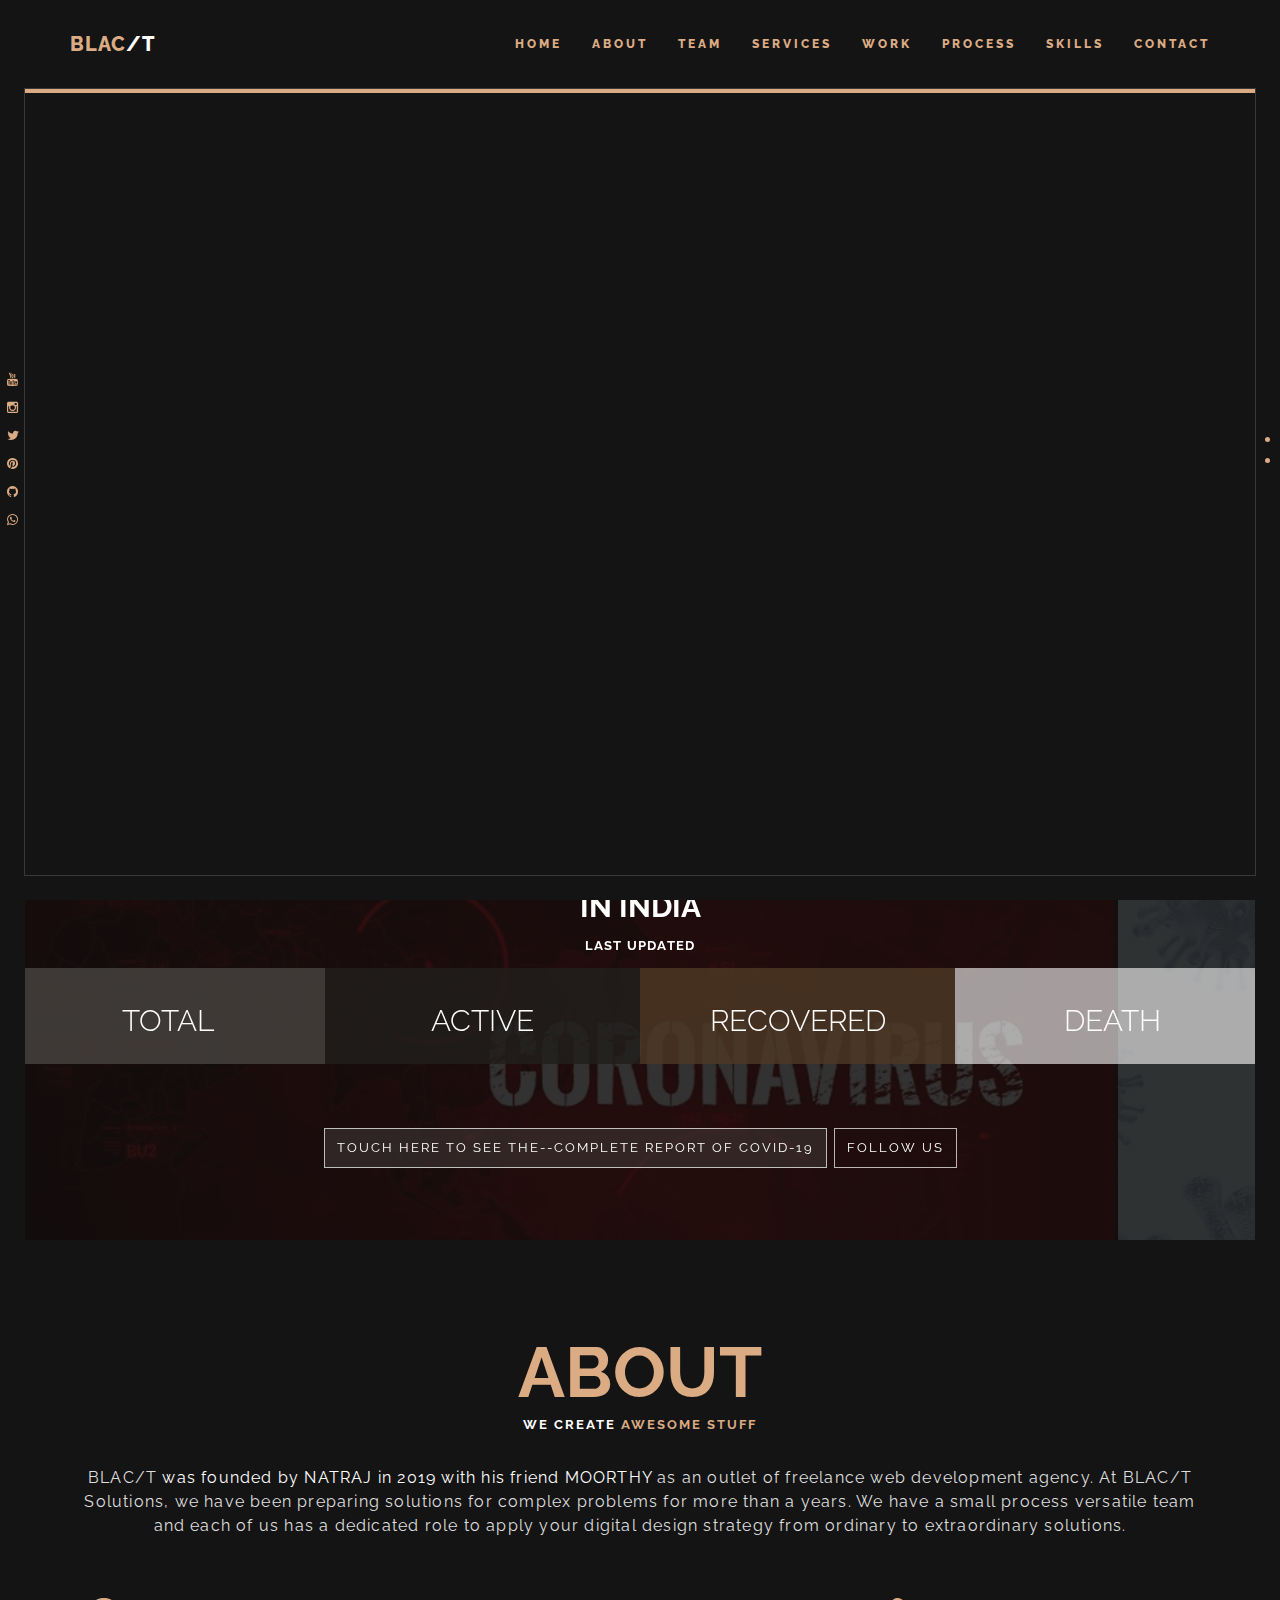
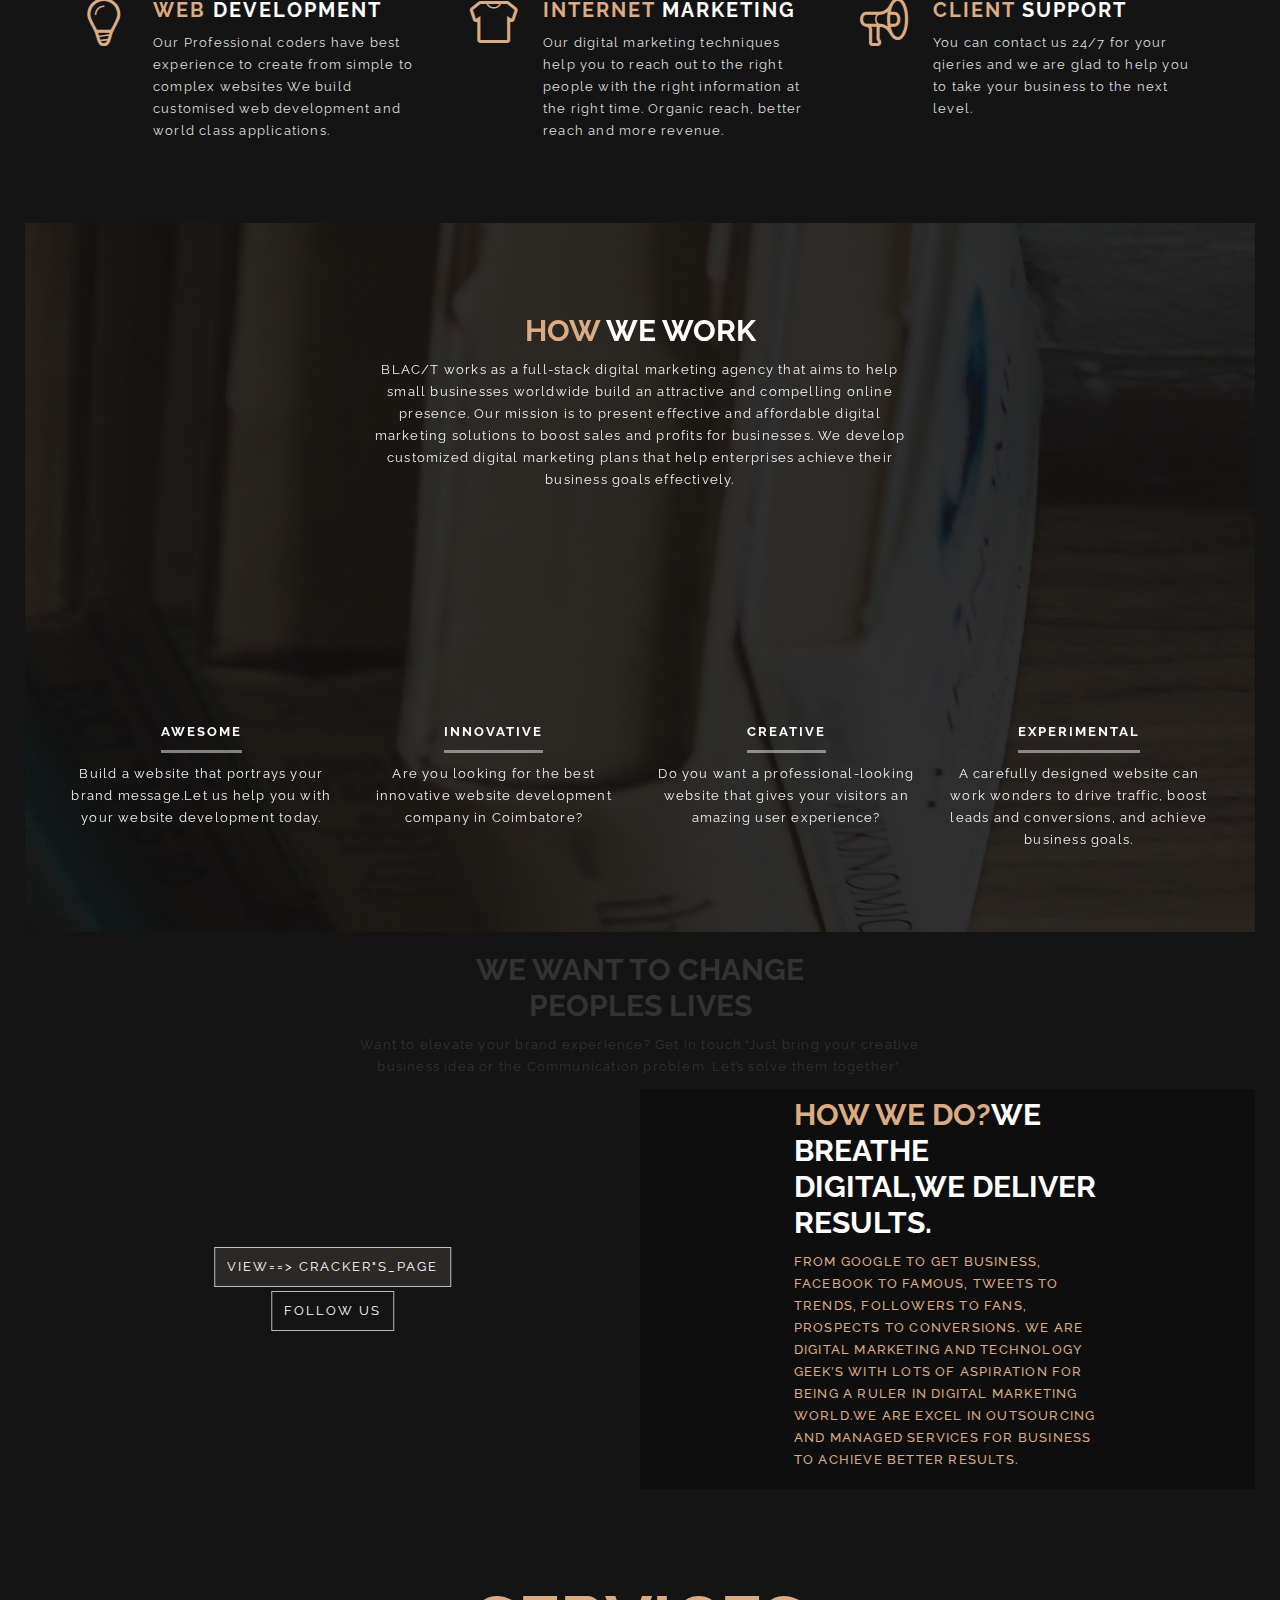
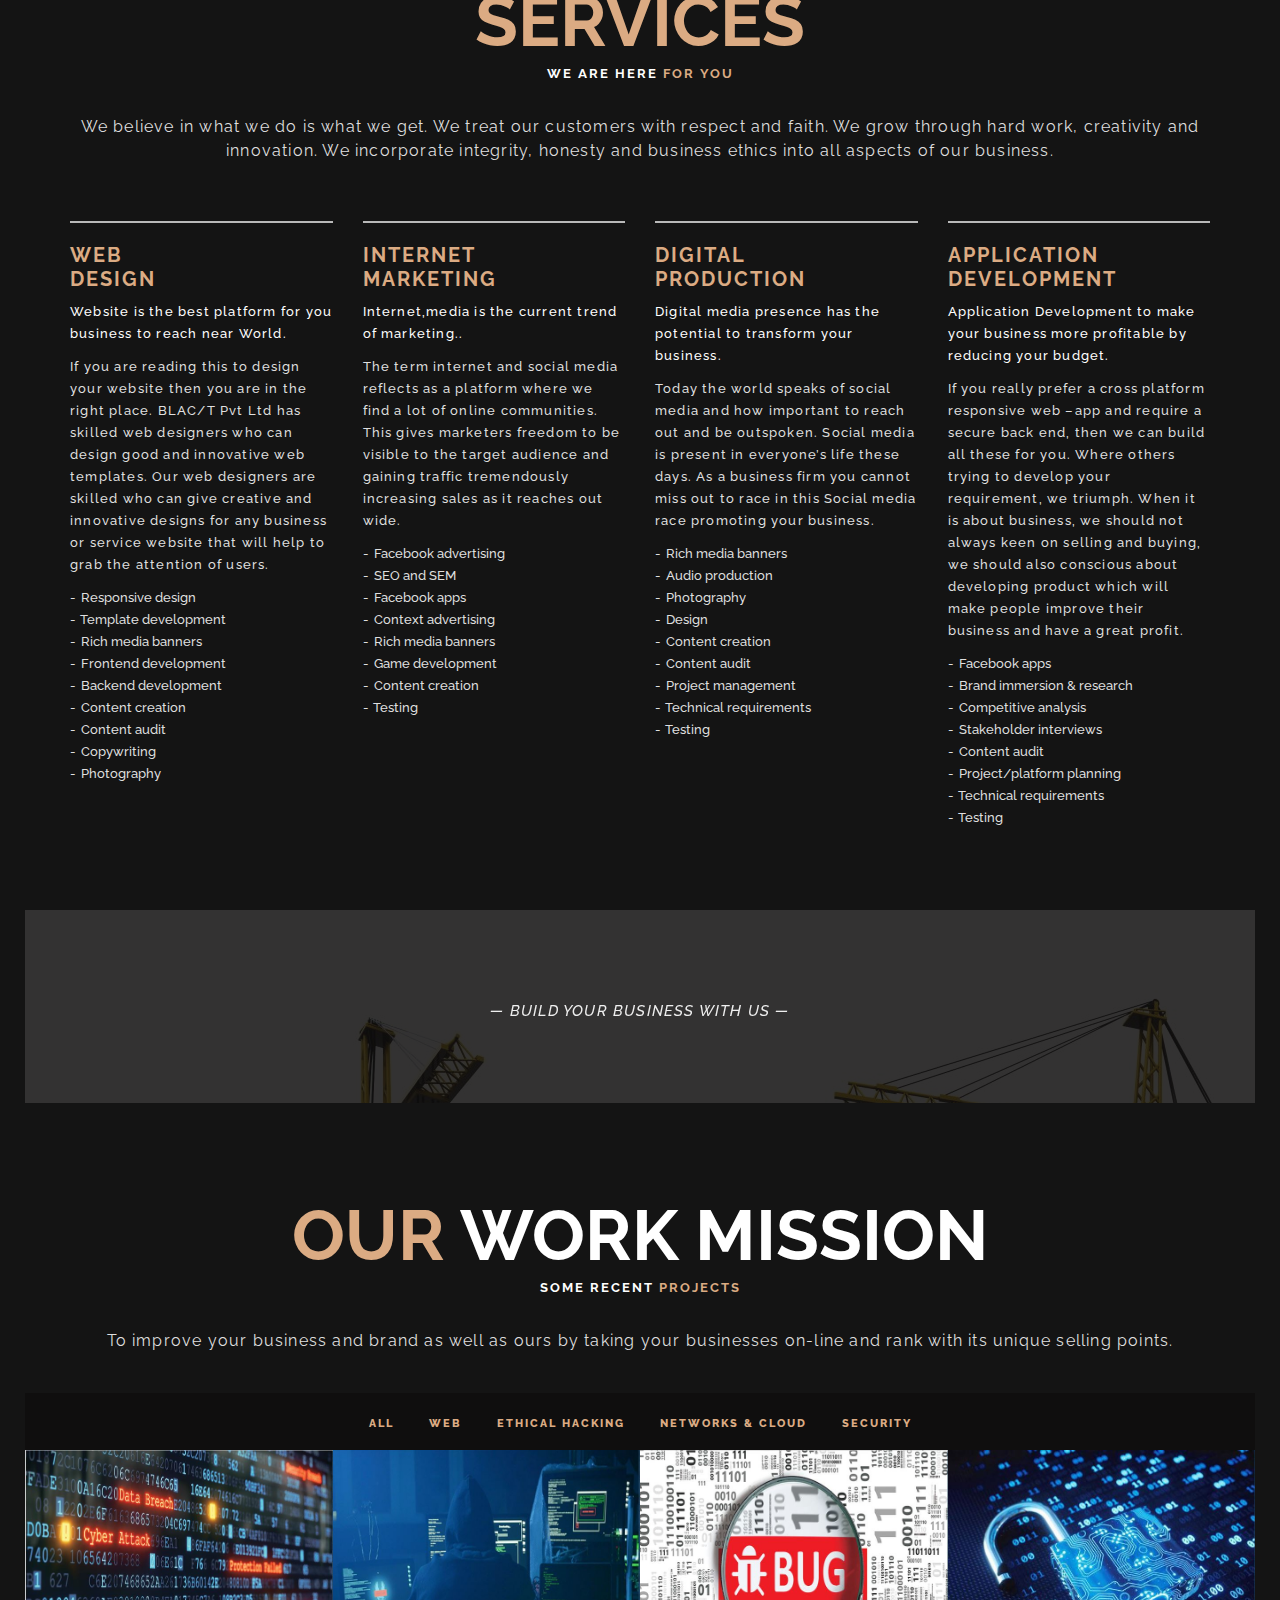
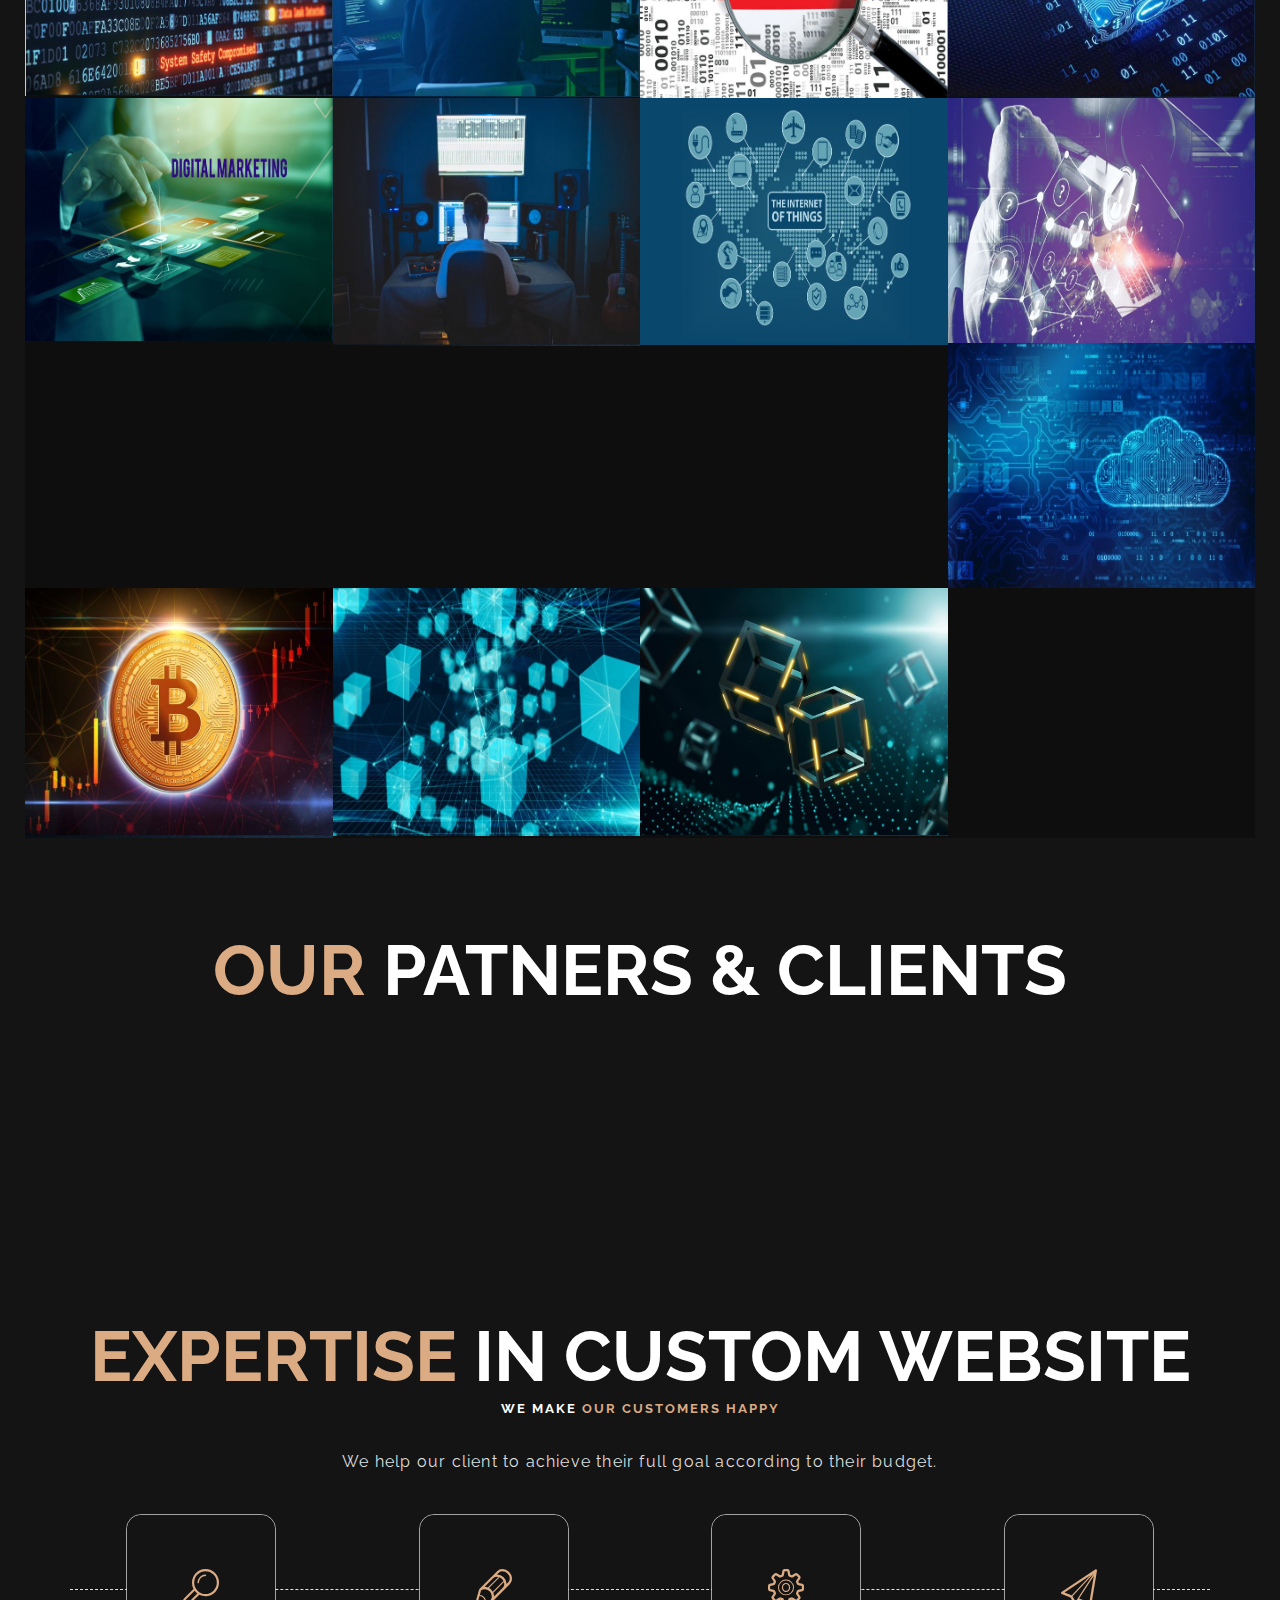
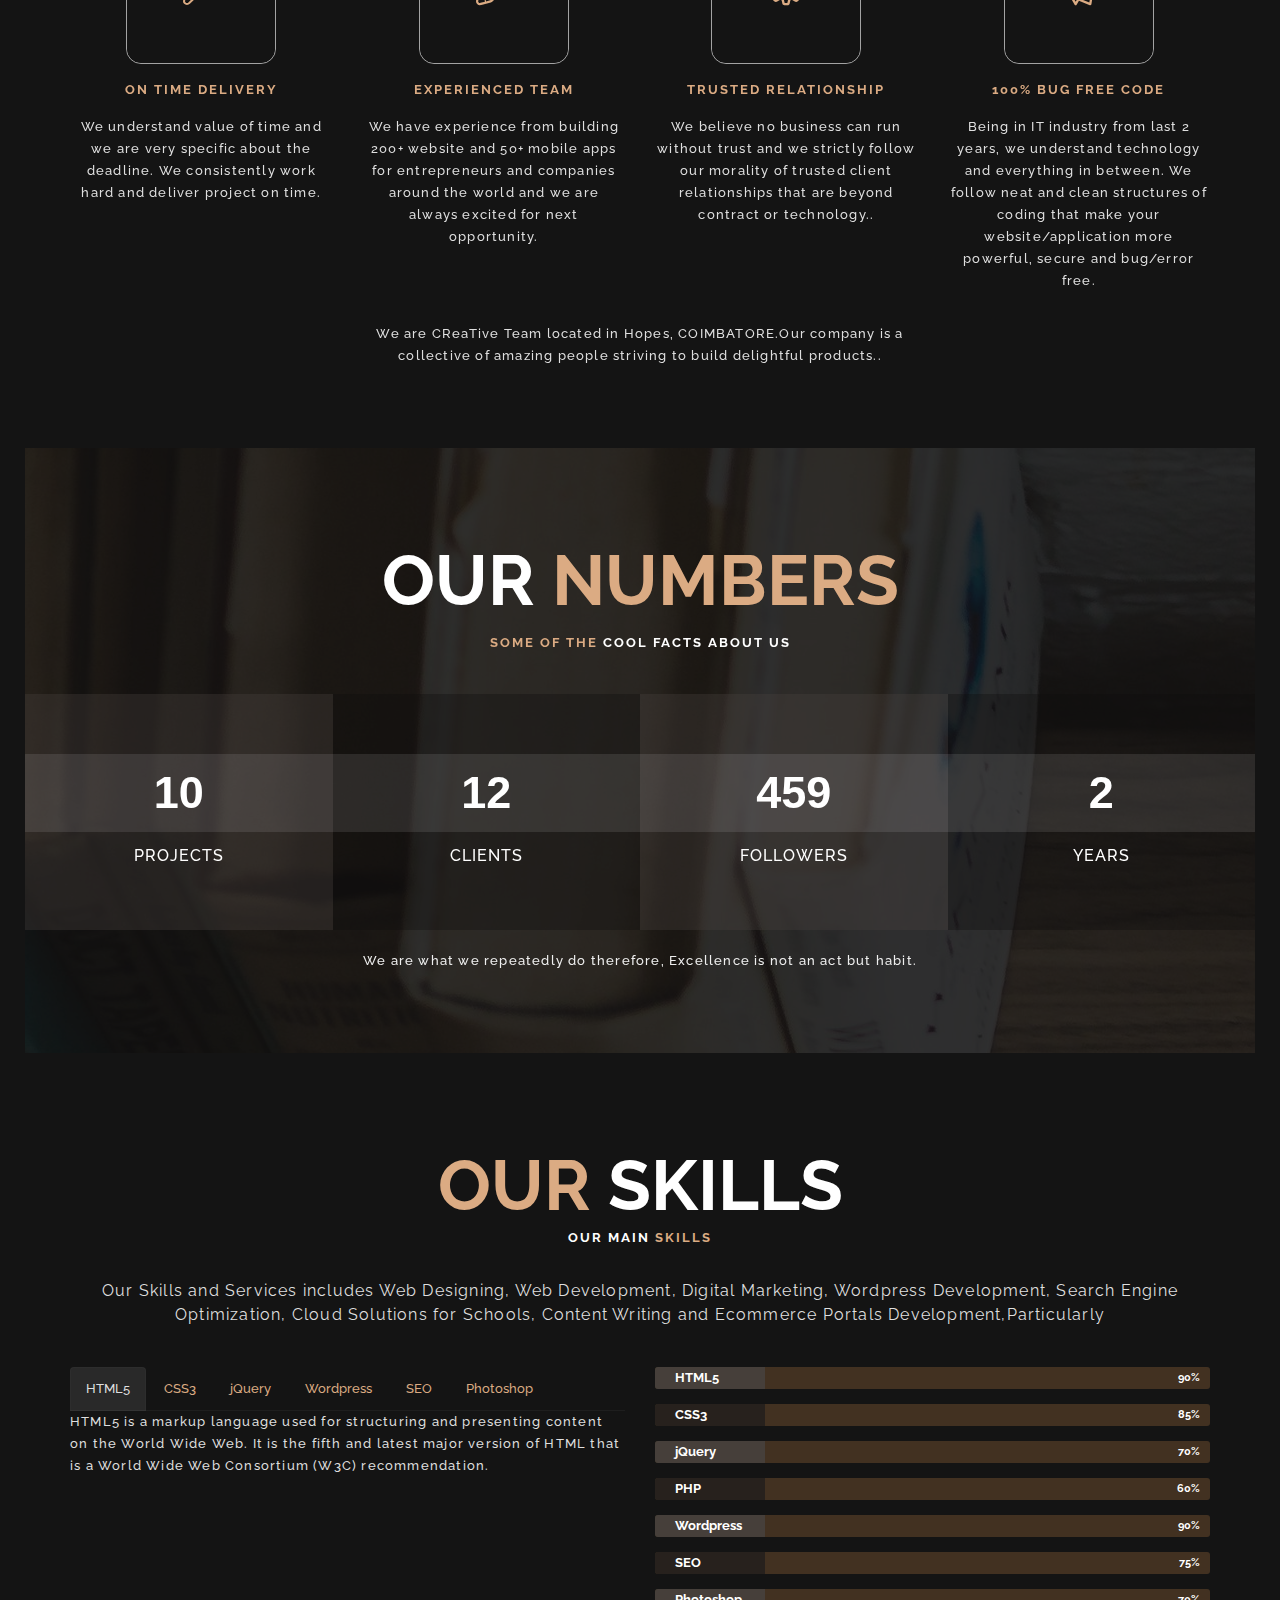
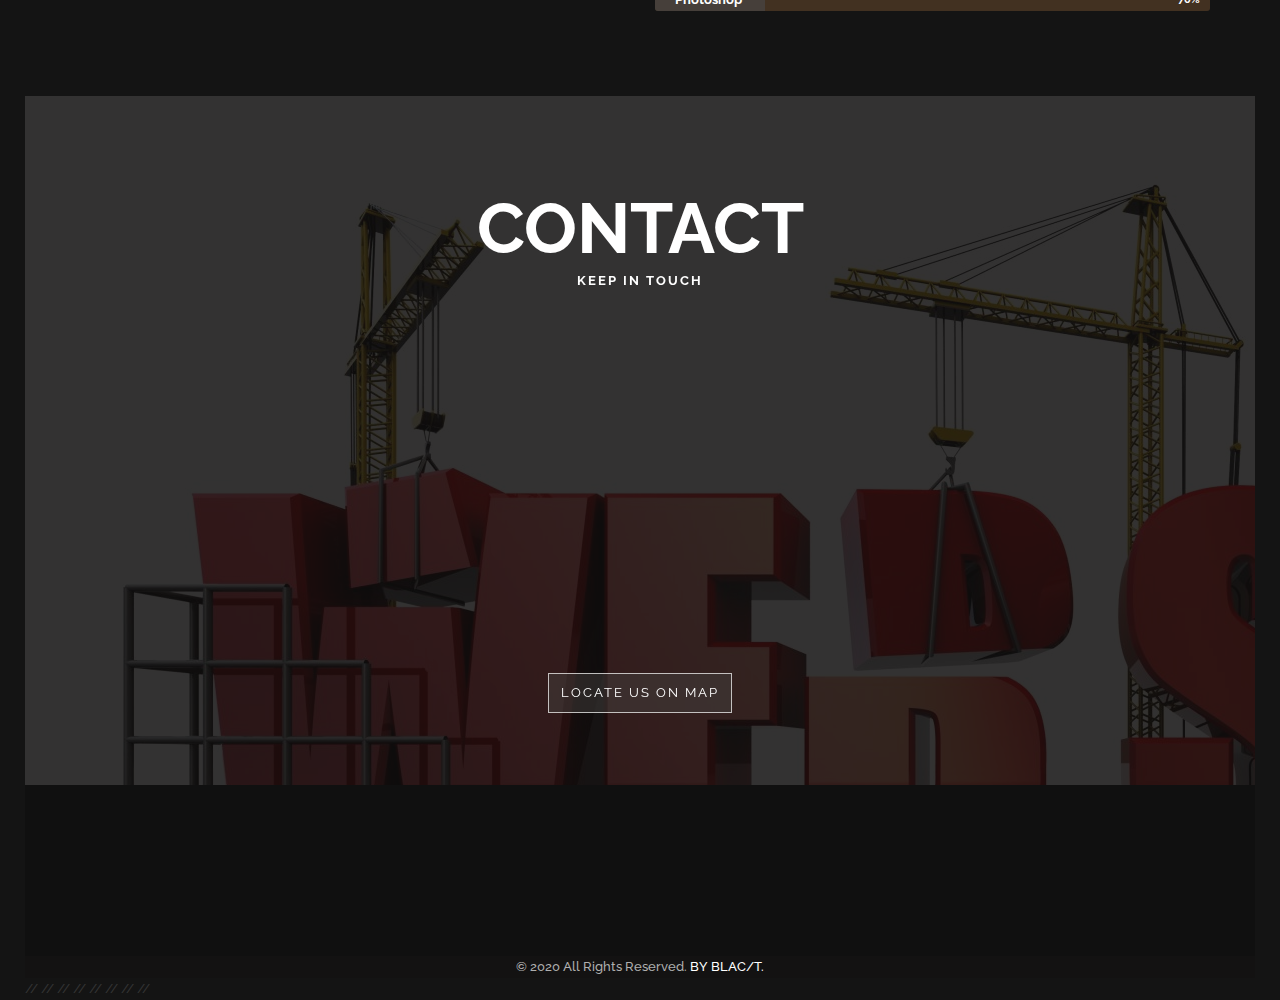
==== index.html @ b1597cf6 "updated" ====
<!DOCTYPE html>
<html lang="en-US" class="background-100-e">
<head>
		<meta charset="utf-8">
		<meta http-equiv="X-UA-Compatible" content="IE=edge">
		<title>BLAC/T</title>
		<meta name="description" content="Blac/T An Unleashed-Start Up Company." />
		<meta name="keywords" content="Website Developer,UI/UX Designers" />
		<meta name="viewport" content="width=device-width, initial-scale=1.0" />
        <!-- Favicons -->
		<link href="images/bg/favicon.png" rel="icon">
        <link href="images/bg/tea.png" rel="apple-touch-icon">

		<link rel="stylesheet" href="bower_components/fontawesome/css/font-awesome.min.css" />
		<link rel="stylesheet" href="bower_components/animate.css/animate.min.css" />
		<link rel="stylesheet" href="bower_components/minicolors/jquery.minicolors.css" />
		<!-- <link rel="stylesheet" href="bower_components/slick.js/slick/slick.css" /> -->
		<!-- <link rel="stylesheet" href="bower_components/slick.js/slick/slick-theme.css" /> -->
		<link rel="stylesheet" href="bootstrap/dist/css/bootstrap-custom.min.css" />
		<link rel="stylesheet" href="lib/linecons/style.css" />
		<link rel="stylesheet" href="styles/style.min.css" />
		<link rel="stylesheet" href="theme-custom.css" />
		<link rel="shortcut icon" href="favicon.ico" type="image/x-icon" />
		<link rel="apple-touch-icon" href="apple-touch-icon.png" />
		<link rel="apple-touch-icon" sizes="57x57" href="apple-touch-icon-57x57.png" />
		<link rel="apple-touch-icon" sizes="72x72" href="apple-touch-icon-72x72.png" />
		<link rel="apple-touch-icon" sizes="76x76" href="apple-touch-icon-76x76.png" />
		<link rel="apple-touch-icon" sizes="114x114" href="apple-touch-icon-114x114.png" />
		<link rel="apple-touch-icon" sizes="120x120" href="apple-touch-icon-120x120.png" />
		<link rel="apple-touch-icon" sizes="144x144" href="apple-touch-icon-144x144.png" />
		<link rel="apple-touch-icon" sizes="152x152" href="apple-touch-icon-152x152.png" />

	</head>
	<a href="#top"><div class="to-top" id="totop"><i class="fa fa-coffee"></i></div></a>
	<body class="state1 background-100-e">
		<!-- <div class="ext-nav background-95-h page-transition">
			<div class="view half-height">
				<img alt class="bg static" src="images/bg/JohnKraus/2.jpg" />
				<div class="content no-top-padding no-bottom-padding  full-height">
					<div class="container-fluid  full-height">
						<div class="row full-height">
							<a href="blog.html" class="col-md-6 colors-a background-95-a full-height">
								<div>
									<span class="side-label">All The Latest</span>
									<span class="side-title">Blog</span>
								</div>
							</a>
							<a href="help.html" class="col-md-6 colors-f background-95-f full-height">
								<div>
									<span class="side-label">Documentation</span>
									<span class="side-title">Help</span>
								</div>
							</a>
						</div>
					</div>
				</div>
			</div>
			<div class="container-fluid  half-height">
				<div class="row full-height">
					<a href="#how-we-work" class="col-md-4 colors-g background-solid full-height border-bottom border-lite">
						<div>
							<span class="side-label">Awesome</span>
							<span class="side-title">How We Work</span>
						</div>
					</a>
					<a href="#who-we-are" class="col-md-4 colors-g background-solid full-height border-bottom border-left border-lite">
						<div>
							<span class="side-label">We Are Designers</span>
							<span class="side-title">Who We Are</span>
						</div>
					</a>
					<a href="#numbers" class="col-md-4 colors-g background-solid full-height border-bottom border-left border-lite">
						<div>
							<span class="side-label">Some Facts</span>
							<span class="side-title">Our Numbers</span>
						</div>
					</a>
				</div>
			</div>
		</div> -->
		<div class="page-border bottom colors-e background-solid"></div>
		<div class="page-border left colors-e background-solid">
			<ul>
				<li><a href="https://www.youtube.com/channel/UCLsytth5ustV8theGhOEAng" target="_blank"><i class="fa fa-youtube"></i></a></li>
				<li><a href="https://www.instagram.com/blac_t_bros/" target="_blank"><i class="fa fa-instagram"></i></a></li>
				<li><a href="https://twitter.com/BLACKTe97786913" target="_blank"><i class="fa fa-twitter"></i></a></li>
				<li><a href="https://www.pinterest.com/111blacktea/" target="_blank"><i class="fa fa-pinterest"></i></a></li>
				<li><a href="https://github.com/BlackTea-Dev?tab=repositories/" target="_blank"><i class="fa fa-github"></i></a></li>
				<li><a href="https://wa.me/message/KM7AU56OCOXAM1" target="_blank"><i class="fa fa-whatsapp"></i></a></li>

			</ul>
		</div>
		<!-- BEGIN: Top menu -->
		<div class="page-border right colors-e background-solid"></div>
		<nav class="navbar navbar-default navbar-fixed-top page-transition colors-e background-solid" role="navigation" id="top-nav">
			<div class="container">
				<div class="navbar-header">
					<!-- <a class="menu-toggle ext-nav-toggle visible-xs-block" data-target=".ext-nav" href="#"><span></span></a> -->
					<a class="menu-toggle navbar-toggle" data-toggle="collapse" data-target=".navbar-collapse" href="#"><span></span></a>
					<a class="navbar-brand" href="#">BLAC<span class="highlight">/T</span></a>
				</div>
				<div class="collapse navbar-collapse">
					<ul class="nav navbar-nav navbar-right">
						<li><a href="#home" class="hover-effect">Home</a></li>
						<li><a href="#about" class="hover-effect">About</a></li>
						<li><a href="#team" class="hover-effect">Team</a></li>
						<li><a href="#services" class="hover-effect">Services</a></li>
						<li><a href="#work" class="hover-effect">Work</a></li>
						<li><a href="#process" class="hover-effect">Process</a></li>
						<li><a href="#skills" class="hover-effect">Skills</a></li>
						<li><a href="#contact" class="hover-effect">Contact</a></li>
						<!-- <li class="hidden-xs"><a class="menu-toggle ext-nav-toggle" data-target=".ext-nav" href="#"><span></span></a></li> -->
					</ul>
				</div>
			</div>
		</nav>
		<!-- END: Top menu -->
		<ul id="dot-scroll" class="colors-e background-solid"></ul>
		<div class="overlay-window gallery-overlay colors-g background-95-g" data-overlay-zoom="#work .content">
			<div class="overlay-control background-90-b">
				<a class="previos" href="#"></a>
				<a class="next" href="#"></a>
				<a class="cross" href="#"></a>
			</div>
			<div class="overlay-view"></div>
			<ul class="loader">
				<li class="background-highlight-e"></li>
				<li class="background-highlight-e"></li>
				<li class="background-highlight-e"></li>
			</ul>
		</div>
		<div class="overlay-window map-overlay colors-g background-95-g">
			<div class="overlay-control background-20-b">
				<a class="cross" href="#"></a>
			</div>
			<div class="overlay-view">
				<div class="map-canvas" data-latitude="42.487606" data-longitude="-71.115661" data-zoom="14">
					<div class="map-marker" data-latitude="42.487606" data-longitude="-71.115661" data-text="Our awesome location"></div>
					<div class="map-marker" data-latitude="42.485100" data-longitude="-71.113256" data-text="Our sales office"></div>
				</div>
			</div>
		</div>
		<div class="overlay-window credits-overlay colors-g background-95-g">
			<div class="overlay-control background-90-b">
				<a class="cross" href="#"></a>
			</div>
			<div class="overlay-view">
				<div class="content-container">
					<h3>Credits</h3>
					<ul>
						<li>
							Photos by:
							<ul>
								<li><a target="_blank" href="https://www.flickr.com/photos/katya_alagich/">Katya Alagich</a>, <a target="_blank" href="https://creativecommons.org/licenses/by/2.0/">CC BY 2.0 License</a></li>
								<li><a target="_blank" href="https://www.flickr.com/photos/65047661@N00/">Jim Lukach</a>, <a target="_blank" href="https://creativecommons.org/licenses/by/2.0/">CC BY 2.0 License</a></li>
								<li><a target="_blank" href="https://www.flickr.com/photos/johanl/">Johan Larsson</a>, <a target="_blank" href="https://creativecommons.org/licenses/by/2.0/">CC BY 2.0 License</a></li>
								<li><a target="_blank" href="https://www.flickr.com/photos/johny/">John Kraus</a>, <a target="_blank" href="https://creativecommons.org/licenses/by/2.0/">CC BY 2.0 License</a></li>
								<li><a target="_blank" href="https://www.flickr.com/photos/geishaboy500/">THOR</a>, <a target="_blank" href="https://creativecommons.org/licenses/by/2.0/">CC BY 2.0 License</a></li>
								<li><a target="_blank" href="https://www.flickr.com/photos/stf-o/">stephane</a>, <a target="_blank" href="https://creativecommons.org/licenses/by/2.0/">CC BY 2.0 License</a></li>
								<li><a target="_blank" href="http://www.pexels.com/">Pexels</a>, <a target="_blank" href="http://www.pexels.com/photo-license/">CC0 License</a></li>
								<li><a target="_blank" href="https://stocksnap.io/">Stocksnap</a>, <a target="_blank" href="https://stocksnap.io/license">CC0 License</a></li>
								<li><a target="_blank" href="http://picjumbo.com/">Picjumbo</a>, <a target="_blank" href="http://picjumbo.com/about-author/">Picjumbo License</a></li>
							</ul>
						</li>
						<li>
							Video by:
							<ul>
								<li><a target="_blank" href="http://mazwai.com/">Mazwai</a>, <a target="_blank" href="https://creativecommons.org/licenses/by/3.0/">CC BY 3.0 License</a></li>
							</ul>
						</li>
						<li>
							Icons by:
							<ul>
								<li><a target="_blank" href="http://designmodo.com/">Designmodoh</a>, <a target="_blank" href="http://designmodo.com/linecons-free/">License</a></li>
							</ul>
						</li>
					</ul>
				</div>
			</div>
		</div>
		<div class="gate colors-e background-solid">
			<div class="gate-bar background-heading-e"></div>
			<ul class="loader">
				<li class="background-heading-e"></li>
				<li class="background-heading-e"></li>
				<li class="background-heading-e"></li>
			</ul>
		</div>
		<!-- BEGIN: Page content -->
		<section id="home">
			<div class="view">
				<img alt class="bg" src="images/bg/stephane/3.jpg" /><img alt class="bg" src="images/bg/stephane/4.jpg" />
				<div class="content home-lucy full-size colors-c background-20">
					<div class="container">
						<div class="row">
							<div class="col-md-6">
								<div class="textillate highlight" data-textillate-options="{loop:true, in:{effect:'flipInY', reverse:false}, out:{effect:'flipOutY', reverse:false}}">
									<ul class="texts">
										<li>A Leading Website Designing Company.</li>
										<li>A Website Designing Company In Coimbatore That Delivers Nothing Less Than Exemplary.</li>
										<li>Within Your Unique Budget And Timeframe.</li>
										<li>We Offer The Best Strategies.</li>
										<li>Stunning Aesthetics That Attracts And Engage.</li>
										<li>Get Your Website Designing From ₹ 10000 onwards</li>
									</ul>
								</div>
								<h1 class="heading text-left">BLAC/T</h1>
								<p class="box border background-10-h">
									Take Your Business To The Next Level
									<h5>AN UNLEASHED START_UP COMPANY.</h5>
								</p>
								<!--<div class="big-separator"></div>>-->
								<p><a href="#about" class="button background-90-d heading-d border-hard">About Us</a><a href="#work" class="button background-90-f heading-f border-hard">Our Work</a></p>
							</div>
						</div>
					</div>
				</div>
			</div>
		</section>
		<section id="about">
			<div class="view">
				<img alt class="bg" src="images/bg/picjumbo/picjumbo.com_IMG_5790.jpg" />
				<div class="content pane">
					<div class="container-fluid">
						<div class="row hidden-xs hidden-sm">
							<div class="col-md-4 colors-b">
								<div class="row">
									<div class="col-xs-12 banner-cell">
										<h3 class="light-font-weight">Creative Direction</h3>
										<p class="title">Design Pattern</p>
									</div>
									<div class="col-xs-12 success heading-b banner-cell">
										Unique & creative direction by our experienced team to win the war.
										<br /> Futuristic Website Ready
									</div>
								</div>
							</div>
							<div class="col-md-4 colors-c">
								<div class="row">
									<div class="col-xs-12 banner-cell">
										<h3 class="light-font-weight">Brand Image Building</h3>
										<p class="title">Effects & Control</p>
									</div>
									<div class="col-xs-12 warning heading-c banner-cell">
										Impress your target audience by you brand image. Establish trust.
										<br /> Smooth SVG Animations
									</div>
								</div>
							</div>
							<div class="col-md-4 colors-d">
								<div class="row">
									<div class="col-xs-12 banner-cell">
										<h3 class="light-font-weight">ROI Oriented SEO</h3>
										<p class="title">Framework</p>
									</div>
									<div class="col-xs-12 info heading-d banner-cell">
										Result oriented SEO.
										<br />Intuitive Framework
									</div>
								</div>
							</div>
						</div>
					</div>
				</div>
			</div>
			<section id="EIA">
				<div class="view">
					<img alt class="bg" src="images/bg/corona.JPG" /><img alt class="bg" src="images/bg/corona2.JPG" />
					<div class="content half-size colors-h">
						<div class="container">
							<h2>CORONA LIVE STATUS</h2>
								<h3>IN INDIA</h3>
							<!-- <div class="show-list slogan">
								<div class="show-item">What is Environment Impact Assessment (EIA) ? </div>
								<div class="show-item">SUPPORT THE  OBJECTSIONS ON THE PROPOSAL DRAFT.</div>
								<div class="show-item">CHANGE THE INDIA BY YOUR COMMENTS.</div>
								<div class="show-item">SAVE Nature SAVE Lifes SAVE WATER IN INDIA !!!</div>
							</div> -->
							

						</div>
						<div class="row col-12">
							<div class="title right" id="lastupdated"><p>Last Updated</p></div>
							<div class="col-md-3 colors-b">
								<div class="row">
									<div class="col-xs-12 banner-cell">
										<h3 class="light-font-weight">Total</h3>
										<h4 class="title" id="total"></h4>
									</div>
								</div>
							</div>
							<div class="col-md-3 colors-c">
								<div class="row">
									<div class="col-xs-12 banner-cell">
										<h3 class="light-font-weight">Active</h3>
										<h4 class="count player title" id="active_data"></h4>
									</div>
								</div>
							</div>
							<div class="col-md-3 colors-d">
								<div class="row">
									<div class="col-xs-12 banner-cell">
										<h3 class="light-font-weight">Recovered</h3>
										<h4 class=" count player title" id="recovered"></h4>
									</div>
								</div>
							</div>
							<div class="col-md-3 colors-a">
								<div class="row">
									<div class="col-xs-12 banner-cell">
										<h3 class="light-font-weight">Death</h3>
										<!-- updated here -->
										<h4 class="count player title" id="death"></h4>
									</div>
								</div>
							</div>
						</div>
						<div class="separator"></div>
						<div class="separator-small"></div>
						<div class="separator-small"></div>
						<div class="text-center">
							<br/>
							<a class="button background-lite-b border-heading-b heading-b" href="report.html">TOUCH HERE TO SEE THE--Complete report of COVID-19</a>
							<a class="button background-l-b border-heading-b heading-b" onclick="window.location.href='https://www.instagram.com/blac_t_bros'">FOLLOW US</a>
						</div>
						</div>
					</div>
				</div>
			</section>
			<div class="view">
				<div class="content colors-e background-solid">
					<div class="container">
						<h2>About</h2>
						<p class="header-details"><span class="highlight">We Create</span> Awesome Stuff</p>
						<p class="lead">BLAC/T<span class="highlight"> was founded by NATRAJ in 2019 with  his friend MOORTHY </span> as an outlet of freelance web development agency.
							At BLAC/T Solutions, we have been preparing solutions for complex problems for more than a years. We have a small process versatile team 
							and each of us has a dedicated role to apply your digital design strategy from ordinary to extraordinary solutions.</p>
						<div class="row">
							<div class="col-md-4">
								<div class="col-icon">
									<i class="li_bulb"></i>
								</div>
								<div class="col-content">
									<h4>Web <span class="highlight">Development</span></h4>
									<p>Our Professional coders have best experience to create from simple to complex websites We build customised web development and world class applications.</p>
								</div>
							</div>
							<div class="col-md-4">
								<div class="col-icon">
									<i class="li_t-shirt"></i>
								</div>
								<div class="col-content">
									<h4>Internet <span class="highlight">Marketing</span></h4>
									<p>Our digital marketing techniques help you to reach out to the right people with the right information at the right time. Organic reach, better reach and more revenue.</p>
								</div>
							</div>
							<div class="col-md-4">
								<div class="col-icon">
									<i class="li_megaphone"></i>
								</div>
								<div class="col-content">
									<h4>Client <span class="highlight">Support</span></h4>
									<p>You can contact us 24/7 for your qieries and we are glad to help you to take your business to the next level.</p>
								</div>
							</div>
						</div>
					</div>
				</div>
			</div>
			<div class="view" id="how-we-work">
				<img alt class="bg" src="images/bg/picjumbo/picjumbo.com_IMG_7432.jpg" /><img alt class="bg" src="images/bg/pexels/coffee-coffee-machine-cup-3042.jpg" />
				<div class="content colors-h">
					<div class="container">
						<h3><span class="highlight">How</span> We Work</h3>
						<div class="row">
							<div class="col-md-6 col-md-offset-3">
								<p class="text-center">BLAC/T works as a full-stack digital marketing agency that aims to help small businesses worldwide build an attractive and compelling online presence. Our mission is to present effective and affordable digital marketing solutions to boost sales
									 and profits for businesses. We develop customized digital marketing plans that help enterprises achieve their business goals effectively.</p>
							</div>
						</div>
						<div class="row icon-set">
							<div class="col-md-3 text-center">
								<p>
									<i class="li_eye circle scroll-in-animation background-20 heading" data-animation="fadeInUp"></i>
								</p>
								<p class="title"><span class="underline-text">Awesome</span></p>
								<p>Build a website that portrays your brand message.Let us help you with your website development today.</p>
							</div>
							<div class="col-md-3 text-center">
								<p>
									<i class="li_like circle scroll-in-animation background-20 heading" data-animation="fadeInUp"></i>
								</p>
								<p class="title"><span class="underline-text">Innovative</span></p>
								<p>Are you looking for the best innovative website development company in Coimbatore?</p>
							</div>
							<div class="col-md-3 text-center">
								<p>
									<i class="li_paperplane circle scroll-in-animation background-20 heading" data-animation="fadeInUp"></i>
								</p>
								<p class="title"><span class="underline-text">Creative</span></p>
								<p>Do you want a professional-looking website that gives your visitors an amazing user experience?</p>
							</div>
							<div class="col-md-3 text-center">
								<p>
									<i class="li_lab circle scroll-in-animation background-20 heading" data-animation="fadeInUp"></i>
								</p>
								<p class="title"><span class="underline-text">Experimental</span></p>
								<p> A carefully designed website can work wonders to drive traffic, boost leads and conversions, and achieve business goals.</p>
							</div>
						</div>
					</div>
				</div>
			</div>
		</section>
		<!--<section id="team">
			<div class="view">
				<div class="content colors-e background-solid">
					<div class="container">
						<h2>Team progress</h2>
						<p class="header-details"><span class="highlight">Who </span>We Are</p>
						<p class="lead">Our success depends on the <strong class="highlight">strength of our team.</strong> BLAC/T is a famed web improvement platform normally used to run dynamic websites & small web applications. It is selected for the construction and development of high performance & secured website owing to the strong foundation it has.</p>
						<div class="row">
							<div class="col-md-3 col-sm-6  col-xs-6">
								<div class="hover-overlay">
									<img alt="Lynda Smith" src="images/our-team/1.jpg" title="Lynda Smith" class="fluid-width">
									<div class="overlay background-90-b">
										<div>
											<p class="text-center text-uppercase heading-b">
												Web-developer,Pen tester.
											</p>
											<div class="separator-small"></div>
											<p class="text-center">
												
												<a target="_blank" href="https://www.instagram.com/jartannatraj/"><i class="fa fa-instagram heading-b"></i></a>
												<a target="_blank" href="https://m.facebook.com/profile.php"><i class="fa fa-facebook heading-b"></i></a>
												<a target="_blank" href="https://github.com/2000jartan"><i class="fa fa-github heading-b"></i></a>
												<a target="_blank" href="https://twitter.com/jartan_natraj"><i class="fa fa-twitter heading-b"></i></a>
												<a target="_blank" href="https://www.linkedin.com/in/natraj-m-616496176/"><i class="fa fa-linkedin heading-b"></i></a>
											</p>
										</div>
									</div>
								</div>
								<div class="caption">
									<p>
										<span class="title">Natraj</span>
										<br/>
										<span class="highlight">UI Developer</span>
									</p>
								</div>
							</div>
							<div class="col-md-3 col-sm-6  col-xs-6">
								<div class="hover-overlay">
									<img alt="Mike Johnson" src="images/our-team/1.jpg" title="Mike Johnson" class="fluid-width">
									<div class="overlay background-90-b">
										<div>
											<p class="text-center text-uppercase heading-b">
												WEB & APP developer,
												Tester.
											</p>
											<div class="separator-small"></div>
											<p class="text-center">
												<a target="_blank" href="https://github.com/dhachanamoorthy?tab=repositories"><i class="fa fa-github heading-b"></i></a>
												<a target="_blank" href="https://www.instagram.com/moo_r_thy"><i class="fa fa-instagram heading-b"></i></a>
												<a target="_blank" href="https://m.facebook.com/dhachana.moorthy.007?refsrc=https%3A%2F%2Fm.facebook.com%2Fdhachana.moorthy.007&_rdr"><i class="fa fa-facebook heading-b"></i></a>
												<a target="_blank" href="https://www.linkedin.com/"><i class="fa fa-linkedin heading-b"></i></a>
											</p>
										</div>
									</div>
								</div>
								<div class="caption">
									<p>
										<span class="title">Moorthy</span>
										<br/>
										<span class="highlight">UI,UX &amp; Developer</span>
									</p>
								</div>
							</div>
							<div class="col-md-3 col-sm-6  col-xs-6">
								<div class="hover-overlay">
									<img alt="Jessica Specter" src="images/our-team/1.jpg" title="Jessica Specter" class="fluid-width">
									<div class="overlay background-90-b">
										<div>
											<p class="text-center text-uppercase heading-b">
												 Testing Head.
											</p>
											<div class="separator-small"></div>
											<p class="text-center">
												<a target="_blank" href="https://github.com/shabareeshsenniyappan"><i class="fa fa-github heading-b"></i></a>
												<a target="_blank" href="https://www.linkedin.com/in/shabareesh-senniyappan-ab43a9146"><i class="fa fa-linkedin heading-b"></i></a>
												<a target="_blank" href="https://www.instagram.com/saba_reee/"><i class="fa fa-instagram heading-b"></i></a>
											</p>
										</div>
									</div>
								</div>
								<div class="caption">
									<p>
										<span class="title">SHABAREESH</span>
										<br/>
										<span class="highlight">Web Developer</span>
									</p>
								</div>
							</div>
                            <div class="col-md-3 col-sm-6  col-xs-6">
								<div class="hover-overlay">
									<img alt="Lynda Smith" src="images/our-team/1.jpg" title="Lynda Smith" class="fluid-width">
									<div class="overlay background-90-b">
										<div>
											<p class="text-center text-uppercase heading-b">
												 Marketing Head.
											</p>
											<div class="separator-small"></div>
											<p class="text-center">
												<a target="_blank" href="https://www.instagram.com/gee_vee_k/"><i class="fa fa-instagram heading-b"></i></a>
												
											</p>
										</div>
									</div>
								</div>
								<div class="caption">
									<p>
										<span class="title">VISHNU</span>
										<br/>
										<span class="highlight">Creative Director</span>
									</p>
								</div>
							</div>					 
							<div class="col-md-3 col-sm-6  col-xs-6">
								<div class="hover-overlay">
									<img alt="Lynda Smith" src="images/our-team/6.jpg" title="Lynda Smith" class="fluid-width">
									<div class="overlay background-90-b">
										<div>
											<p class="text-center text-uppercase heading-b">
												Web-Developer,Tester.
											</p>
											<div class="separator-small"></div>
											<p class="text-center">
												<a target="_blank" href="https://twitter.com/Sam26823082"><i class="fa fa-twitter heading-b"></i></a>
												<a target="_blank" href="https://github.com/samdevmeshach"><i class="fa fa-github heading-b"></i></a>
												<a target="_blank" href="https://www.instagram.com/sam__meshach/"><i class="fa fa-instagram heading-b"></i></a>
												<a target="_blank" href="https://www.facebook.com/sammeshach7777/"><i class="fa fa-facebook heading-b"></i></a>
												<a target="_blank" href="https://www.linkedin.com/in/sam-dev-meshach-09992514a/"><i class="fa fa-linkedin heading-b"></i></a>
											</p>
										</div>
									</div>
								</div>
								<div class="caption">
									<p>
										<span class="title">SAM DEV MESHACH</span>
										<br/>
										<span class="highlight">UI,UX &amp; Developer</span>
									</p>
								</div>
							</div>
							<div class="col-md-3 col-sm-6  col-xs-6">
								<div class="hover-overlay">
									<img alt="Mike Johnson" src="images/our-team/6.jpg" title="Mike Johnson" class="fluid-width">
									<div class="overlay background-90-b">
										<div>
											<p class="text-center text-uppercase heading-b">
												Developer,
												Tester.
											</p>
											<div class="separator-small"></div>
											<p class="text-center">
												<a target="_blank" href="https://www.instagram.com/sanath_gts/"><i class="fa fa-instagram heading-b"></i></a>
											</p>
										</div>
									</div>
								</div>
								<div class="caption">
									<p>
										<span class="title">SANATH</span>
										<br/>
										<span class="highlight">Python Developer</span>
									</p>
								</div>
							</div>
							<div class="col-md-3 col-sm-6  col-xs-6">
								<div class="hover-overlay">
									<img alt="Jessica Specter" src="images/our-team/6.jpg" title="Jessica Specter" class="fluid-width">
									<div class="overlay background-90-b">
										<div>
											<p class="text-center text-uppercase heading-b">
												Marketing Head.
											</p>
											<div class="separator-small"></div>
											<p class="text-center">
												
												<a target="_blank" href="https://www.linkedin.com/"><i class="fa fa-linkedin heading-b"></i></a>
												<a target="_blank" href="https://plus.google.com/"><i class="fa fa-google-plus heading-b"></i></a>
												<a target="_blank" href="https://vimeo.com/"><i class="fa fa-vimeo-square heading-b"></i></a>
												<a target="_blank" href="https://www.tumblr.com/"><i class="fa fa-tumblr heading-b"></i></a>
											</p>
										</div>
									</div>
								</div>
								<div class="caption">
									<p>
										<span class="title">RAJESH</span>
										<br/>
										<span class="highlight">Marketer,Programmer</span>
									</p>
								</div>
							</div>
                            <div class="col-md-3 col-sm-6  col-xs-6">
								<div class="hover-overlay">
									<img alt="Lynda Smith" src="images/our-team/6.jpg" title="Lynda Smith" class="fluid-width">
									<div class="overlay background-90-b">
										<div>
											<p class="text-center text-uppercase heading-b">
												 Bug-bounty hunter.
											</p>
											<div class="separator-small"></div>
											<p class="text-center">
												<a target="_blank" href="https://www.instagram.com/sivakumarmanicrazy/"><i class="fa fa-instagram heading-b"></i></a>
											</p>
										</div>
									</div>
								</div>
								<div class="caption">
									<p>
										<span class="title">MANI KANDA PRABHU</span>
										<br/>
										<span class="highlight">Web-Analyst</span>
									</p>
								</div>
							</div>-->
					
							<!--doouble-->
	
						</div>
						<h3><span class="highlight">We want to change</span><br/>peoples lives</h3>
						<div class="row">
							<div class="col-md-6 col-md-offset-3">
								<p class="text-center">Want to elevate your brand experience? Get in touch.“Just bring your creative business idea or the Communication problem. Let’s solve them together”. </p>
							</div>
						</div>
					</div>
				</div>
			</div>
			<div class="view" id="who-we-are">
				<div class="content pane">
					<div class="container-fluid">
						<div class="row">
							<div class="col-md-6 stretch-height pane">
								<div class="view fluid-height">
									<img alt class="bg" src="images/bg/69-edited.jpg" />
									<div class="content incut colors-d background-transparent">
										<div class="position-middle-center text-center">
											<a class="button background-lite-b border-heading-b heading-b" href="hckers_draft.html">View==> CRACKER"S_PAGE</a>
											<a class="button background-l-b border-heading-b heading-b" onclick="window.location.href='https://www.instagram.com/blac_t_bros'">FOLLOW US</a>
										</div>
									</div>
								</div>
							</div>
							<div class="col-md-6  stretch-height pane">
								<div class="view fluid-height">
									<div class="content incut colors-h background-solid">
										<div class="position-middle-center">
											<h3 class="text-left"><span class="highlight">How we do?</span>We breathe Digital,We Deliver Results.</h3>
											<p class="subtitle highlight"><strong>From Google to get business, Facebook to famous, tweets to trends, followers to fans, prospects to conversions. We are digital marketing and technology geek’s with lots of aspiration for being a ruler in digital marketing World.We are excel in outsourcing and managed services for business to achieve better results.</p>
										</div>
									</div>
								</div>
							</div>
						</div>
					</div>
				</div>
			</div>
		</section>
		<section id="services">
			<div class="view">
				<div class="content colors-e background-solid">
					<div class="container">
						<h2>Services</h2>
						<p class="header-details"><span class="highlight">We Are Here</span> For You</p>
						<p class="lead"> We believe in what we do is what we get. We treat our customers with respect and faith. We grow through hard work, creativity and innovation. We incorporate integrity, honesty and business ethics into all aspects of our business.</p>
						<div class="row">
							<div class="col-md-3 top-line">
								<h4>Web<br />Design</h4>
								<p class="highlight">Website is the best platform for you business to reach near World.</p>
								<p>If you are reading this to design your website then you are in the right place. BLAC/T Pvt Ltd has skilled web designers who can design good and innovative web templates. Our web designers are skilled who can give creative and innovative designs for any business or service website that will help to grab the attention of users.</p>
								<ul class="simple">
									<li>Responsive design</li>
									<li>Template development</li>
									<li>Rich media banners</li>
									<li>Frontend development</li>
									<li>Backend development</li>
									<li>Content creation</li>
									<li>Content audit</li>
									<li>Copywriting</li>
									<li>Photography</li>
								</ul>
							</div>
							<div class="col-md-3 top-line">
								<h4>Internet<br />Marketing</h4>
								<p class="highlight">Internet,media is the current trend of marketing..</p>
								<p>The term internet and social media reflects as a platform where we find a lot of online communities. This gives marketers freedom to be visible to the target audience and gaining traffic tremendously increasing sales as it reaches out wide.</p>
								<ul class="simple">
									<li>Facebook advertising</li>
									<li>SEO and SEM</li>
									<li>Facebook apps</li>
									<li>Context advertising</li>
									<li>Rich media banners</li>
									<li>Game development</li>
									<li>Content creation</li>
									<li>Testing</li>
								</ul>
							</div>
							<div class="col-md-3 top-line">
								<h4>Digital<br />production</h4>
								<p class="highlight">Digital media presence has the potential to transform your business.</p>
								<p>Today the world speaks of social media and how important to reach out and be outspoken. Social media is present in everyone’s life these days. As a business firm you cannot miss out to race in this Social media race promoting your business.</p>
								<ul class="simple">
									<li>Rich media banners</li>
									<li>Audio production</li>
									<li>Photography</li>
									<li>Design</li>
									<li>Content creation</li>
									<li>Content audit</li>
									<li>Project management</li>
									<li>Technical requirements</li>
									<li>Testing</li>
								</ul>
							</div>
							<div class="col-md-3 top-line">
								<h4>Application<br />Development</h4>
								<p class="highlight">Application Development to make your business more profitable by reducing your budget.</p>
								<p> If you really prefer a cross platform responsive web –app and require a secure back end, then we can build all these for you. Where others trying to develop your requirement, we triumph. When it is about business, we should not always keen on selling and buying, we should also conscious about developing product which will make people improve their business and have a great profit.</p>
								<ul class="simple">
									<li>Facebook apps</li>
									<li>Brand immersion &amp; research</li>
									<li>Competitive analysis</li>
									<li>Stakeholder interviews</li>
									<li>Content audit</li>
									<li>Project/platform planning</li>
									<li>Technical requirements</li>
									<li>Testing</li>
								</ul>
							</div>
						</div>
					</div>
				</div>
			</div>
			<div class="view">
				<img alt class="bg" src="images/bg/pexels/art-brush-colors-3112.jpg" /><img alt class="bg" src="images/bg/picjumbo/picjumbo.com_IMG_4563.jpg" /><img alt class="bg" src="images/bg/picjumbo/picjumbo.com_HNCK1805.jpg" />
				<div class="content half-size colors-h">
					<div class="container">
						<div class="show-list slogan">
							<div class="show-item">Fluid Responsive Design For All Devices.</div>
							<div class="show-item">Websites Designed TO Generate Conversations.</div>
							<div class="show-item">Consult For Free.</div>
							<div class="show-item">FAST, FLEXIBLE AND COST EFFECTIVE SOLUTION.</div>
							<div class="show-item">1 DAY FOR KICK START A PROJECT.</div>
						</div>
						<div class="separator"></div>
						<p class="text-center big-font">
							<em>— BUILD YOUR BUSINESS WITH US —</em>
						</p>
					</div>
				</div>
			</div>
		</section>
		<section id="work">
			<div class="view">
				<div class="content no-bottom-padding colors-e background-solid">
					<div class="container">
						<h2>Our <span class="highlight">Work Mission</span></h2>
						<p class="header-details"><span class="highlight">Some Recent</span> Projects</p>
						<p class="lead">To improve your business and brand as well as ours by taking your businesses on-line and rank with its unique selling points.</p>
					</div>
					<div class="gallery colors-h background-solid" data-default-group="all" data-overlay=".gallery-overlay">
						<div class="container-fluid">
							<div class="filter">
								<ul class="nav nav-pills text-center">
									<li><a class="hover-effect" data-group="all" href="#">All</a></li>
									<li><a class="hover-effect" data-group="web" href="#">Web</a></li>
									<li><a class="hover-effect" data-group="video" href="#">Ethical hacking</a></li>
									<li><a class="hover-effect" data-group="photography" href="#">Networks & Cloud</a></li>
									<li><a class="hover-effect" data-group="design" href="#">Security</a> </li>
								</ul>
							</div>
							<div class="overlay-window gallery-overlay colors-g background-95-g " data-overlay-zoom="#work .content">
								<div class="overlay-control background-90-b">
									<a class="previos" href="#"></a>
									<a class="next" href="#"></a>
									<a class="cross" href="#"></a>
								</div>
								<div class="overlay-view"><div class="loaded-content content-container">error</div></div>
								<ul class="loader show">
									<li class="background-highlight-e"></li>
									<li class="background-highlight-e"></li>
									<li class="background-highlight-e"></li>
								</ul>
							</div>
							<div class="row">
								<div class="grid">
									<div class="item col-md-3 col-sm-4 col-xs-6" data-groups='["design"]'>
										<a href="https://threatmap.checkpoint.com/ThreatPortal/livemap.html" class="hover-overlay">
											<img alt="Project 1" src="images/portfolio/preview/pubg.jpg" />
											<div class="overlay background-90-a">
												<div class="hidden-xs">
													<p class="title heading-a">Daily Cyber attacks</p>
													<p class="text-center heading-a"><strong>Click To view</strong></p>
													<p class="text-center"><i class="fa font-awesome heading-a"></i></p>
												</div>
											</div>
										</a>
									</div>
									<div class="item col-md-3 col-sm-4 col-xs-6" data-groups='["photography", "web", "video"]'>
										<a href="https://www.youtube.com/channel/UCLsytth5ustV8theGhOEAng" class="hover-overlay">
											<img alt="Project 2" src="images/portfolio/preview/2.jpg" />
											<div class="overlay background-90-a">
												<div class="hidden-xs">
													<p class="title heading-a">YouTube Video</p>
													<p class="text-center heading-a"><strong>CYBER DOCKS.</strong></p>
													<p class="text-center"><i class="fa fa-youtube-square heading-a"></i></p>
												</div>
											</div>
										</a>
									</div>
									<div class="item col-md-3 col-sm-4 col-xs-6" data-groups='["photography", "design"]'>
										<a href="https://www.youtube.com/channel/UCLsytth5ustV8theGhOEAng" class="hover-overlay">
											<img alt="Project 3" src="images/portfolio/preview/3.jpg" />
											<div class="overlay background-90-a">
												<div class="hidden-xs">
													<p class="title heading-a">Slider</p>
													<p class="text-center heading-a"><strong>CYBER DOCKS.</strong></p>
													<p class="text-center"><i class="fa fa-th heading-a"></i></p>
												</div>
											</div>
										</a>
									</div>
									<div class="item col-md-3 col-sm-4 col-xs-6" data-groups='["photography", "web", "video"]'>
										<a href="https://www.youtube.com/channel/UCLsytth5ustV8theGhOEAng" class="hover-overlay">
											<img alt="Project 4" src="images/portfolio/preview/4.jpg" />
											<div class="overlay background-90-a">
												<div class="hidden-xs">
													<p class="title heading-a">Vimeo Video</p>
													<p class="text-center heading-a"><strong>CYBER DOCKS.</strong></p>
													<p class="text-center"><i class="fa fa-vimeo-square heading-a"></i></p>
												</div>
											</div>
										</a>
									</div>
									<div class="item col-md-3 col-sm-4 col-xs-6" data-groups='["photography", "design"]'>
										<a href="https://www.youtube.com/channel/UCLsytth5ustV8theGhOEAng" class="hover-overlay">
											<img alt="Project 5" src="images/portfolio/preview/5.jpg" />
											<div class="overlay background-90-a">
												<div class="hidden-xs">
													<p class="title heading-a">Slider</p>
													<p class="text-center heading-a"><strong>CYBER DOCKS.</strong></p>
													<p class="text-center"><i class="fa fa-th heading-a"></i></p>
												</div>
											</div>
										</a>
									</div>
									<div class="item col-md-3 col-sm-4 col-xs-6" data-groups='["photography", "web", "design"]'>
										<a href="https://www.youtube.com/channel/UCLsytth5ustV8theGhOEAng" class="hover-overlay">
											<img alt="Project 6" src="images/portfolio/preview/6.jpg" />
											<div class="overlay background-90-a">
												<div class="hidden-xs">
													<p class="title heading-a">Image</p>
													<p class="text-center heading-a"><strong>CYBER DOCKS.</strong></p>
													<p class="text-center"><i class="fa fa-picture-o heading-a"></i></p>
												</div>
											</div>
										</a>
									</div>
									<div class="item col-md-3 col-sm-4 col-xs-6" data-groups='["design", "video", "web"]'>
										<a href="https://www.youtube.com/channel/UCLsytth5ustV8theGhOEAngl" class="hover-overlay">
											<img alt="Project 7" src="images/portfolio/preview/7.jpg" />
											<div class="overlay background-90-a">
												<div class="hidden-xs">
													<p class="title heading-a">Vimeo Video</p>
													<p class="text-center heading-a"><strong>CYBER DOCKS.</strong></p>
													<p class="text-center"><i class="fa fa-vimeo-square heading-a"></i></p>
												</div>
											</div>
										</a>
									</div>
									<div class="item col-md-3 col-sm-4 col-xs-6" data-groups='["web"]'>
										<a href="https://www.youtube.com/channel/UCLsytth5ustV8theGhOEAng" class="hover-overlay">
											<img alt="Project 8" src="images/portfolio/preview/8.jpg" />
											<div class="overlay background-90-a">
												<div class="hidden-xs">
													<p class="title heading-a">Image</p>
													<p class="text-center heading-a"><strong>CYBER DOCKS.</strong></p>
													<p class="text-center"><i class="fa fa-picture-o heading-a"></i></p>
												</div>
											</div>
										</a>
									</div>
									<div class="item col-md-3 col-sm-4 col-xs-6" data-groups='["photography", "design", "video", "web"]'>
										<a href="https://www.youtube.com/channel/UCLsytth5ustV8theGhOEAng" class="hover-overlay">
											<img alt="Project 9" src="images/portfolio/preview/9.jpg" />
											<div class="overlay background-90-a">
												<div class="hidden-xs">
													<p class="title heading-a">YouTube Video</p>
													<p class="text-center heading-a"><strong>CYBER DOCKS.</strong></p>
													<p class="text-center"><i class="fa fa-youtube-square heading-a"></i></p>
												</div>
											</div>
										</a>
									</div>
									<div class="item col-md-3 col-sm-4 col-xs-6" data-groups='["photography", "design"]'>
										<a href="https://www.youtube.com/channel/UCLsytth5ustV8theGhOEAng" class="hover-overlay">
											<img alt="Project 10" src="images/portfolio/preview/10.jpg" />
											<div class="overlay background-90-a">
												<div class="hidden-xs">
													<p class="title heading-a">Vimeo Video</p>
													<p class="text-center heading-a"><strong>CYBER DOCKS.</strong></p>
													<p class="text-center"><i class="fa fa-vimeo-square heading-a"></i></p>
												</div>
											</div>
										</a>
									</div>
									<div class="item col-md-3 col-sm-4 col-xs-6" data-groups='["photography", "web"]'>
										<a href="https://www.youtube.com/channel/UCLsytth5ustV8theGhOEAng" class="hover-overlay">
											<img alt="Project 11" src="images/portfolio/preview/11.jpg" />
											<div class="overlay background-90-a">
												<div class="hidden-xs">
													<p class="title heading-a">Image</p>
													<p class="text-center heading-a"><strong>CYBER DOCKS.</strong></p>
													<p class="text-center"><i class="fa fa-picture-o heading-a"></i></p>
												</div>
											</div>
										</a>
									</div>
									<div class="item col-md-3 col-sm-4 col-xs-6" data-groups='["web", "design"]'>
										<a href="https://www.youtube.com/channel/UCLsytth5ustV8theGhOEAng" class="hover-overlay">
											<img alt="Project 12" src="images/portfolio/preview/12.jpg" />
											<div class="overlay background-90-a">
												<div class="hidden-xs">
													<p class="title heading-a">Slider</p>
													<p class="text-center heading-a"><strong>CYBER DOCKS.</strong></p>
													<p class="text-center"><i class="fa fa-th heading-a"></i></p>
												</div>
											</div>
										</a>
									</div>
								</div>
							</div>
						</div>
					</div>
				</div>
			</div>
		</section>

		<!--==========================
		Clients Section
	    ============================-->
		<section id="clients" class="wow fadeInUp">
			<div class="view">
				<div class="content quater-size colors-e background-solid">
					<div class="container">
						<header class="section-header">
							<h2>Our <span class="highlight">Patners & Clients</span></h2>
						</header>
						<div class="ticker-wrap">
							<div class="ticker">
							  <div class="ticker__item"><img src="images/clients/client-1.png" alt=""></div>
							  <div class="ticker__item"><img src="images/clients/client-2.png" alt=""></div>
							  <div class="ticker__item"><img src="images/clients/client-3.png" alt=""></div>
							  <div class="ticker__item"><img src="images/clients/client-5.png" alt=""></div>
							  <div class="ticker__item"><img src="images/clients/client-4.jpg" alt=""></div>
							  <div class="ticker__item"><img src="images/clients/client-6.png" alt=""></div>
							  <div class="ticker__item"><img src="images/clients/client-1.png" alt=""></div>
							  <div class="ticker__item"><img src="images/clients/client-2.png" alt=""></div>
							  <div class="ticker__item"><img src="images/clients/client-3.png" alt=""></div>
							  <div class="ticker__item"><img src="images/clients/client-5.png" alt=""></div>
							  <div class="ticker__item"><img src="images/clients/client-4.jpg" alt=""></div>
							  <div class="ticker__item"><img src="images/clients/client-6.png" alt=""></div>
							  <div class="ticker__item"><img src="images/clients/client-1.png" alt=""></div>
							  <div class="ticker__item"><img src="images/clients/client-2.png" alt=""></div>
							  <div class="ticker__item"><img src="images/clients/client-3.png" alt=""></div>
							  <div class="ticker__item"><img src="images/clients/client-5.png" alt=""></div>
							  <div class="ticker__item"><img src="images/clients/client-4.jpg" alt=""></div>
							  <div class="ticker__item"><img src="images/clients/client-6.png" alt=""></div>
							  <div class="ticker__item"><img src="images/clients/client-1.png" alt=""></div>
							  <div class="ticker__item"><img src="images/clients/client-2.png" alt=""></div>
							  <div class="ticker__item"><img src="images/clients/client-3.png" alt=""></div>
							  <div class="ticker__item"><img src="images/clients/client-5.png" alt=""></div>
							  <div class="ticker__item"><img src="images/clients/client-4.jpg" alt=""></div>
							  <div class="ticker__item"><img src="images/clients/client-6.png" alt=""></div>
							  <div class="ticker__item"><img src="images/clients/client-1.png" alt=""></div>
							  <div class="ticker__item"><img src="images/clients/client-2.png" alt=""></div>
							  <div class="ticker__item"><img src="images/clients/client-3.png" alt=""></div>
							  <div class="ticker__item"><img src="images/clients/client-5.png" alt=""></div>
							  <div class="ticker__item"><img src="images/clients/client-4.jpg" alt=""></div>
							  <div class="ticker__item"><img src="images/clients/client-6.png" alt=""></div>
							</div>
						</div>
					</div>
				</div>
			</div>
		</section>
		<!-- #clients -->
		<section id="process">
			<div class="view">
				<div class="content colors-e background-solid">
					<div class="container">
						<h2>Expertise <span class="highlight">in custom website</span></h2>
						<p class="header-details"><span class="highlight">We Make</span> Our Customers Happy</p>
						<p class="lead">We help our client to achieve their full goal according to their budget.</p>
						<div class="process">
							<div class="row process-row">
								<div class="col-md-3 process-step">
									<div class="process-box"><i class="li_search heading"></i></div>
									<p class="title">On Time delivery </p>
									<p class="text-center">We understand value of time and we are very specific about the deadline. We consistently work hard and deliver project on time.</p>
								</div>
								<div class="col-md-3 process-step">
									<div class="process-box"><i class="li_pen heading"></i></div>
									<p class="title">Experienced team</p>
									<p class="text-center">We have experience from building 200+ website and 50+ mobile apps for entrepreneurs 
										and companies around the world and we are always excited for next opportunity.</p>
								</div>
								<div class="col-md-3 process-step">
									<div class="process-box"><i class="li_settings heading"></i></div>
									<p class="title">Trusted Relationship</p>
									<p class="text-center">We believe no business can run without trust and we strictly follow our morality of trusted client relationships
										 that are beyond contract or technology..</p>
								</div>
								<div class="col-md-3 process-step">
									<div class="process-box"><i class="li_paperplane heading"></i></div>
									<p class="title">100% Bug Free Code</p>
									<p class="text-center">Being in IT industry from last 2 years, we understand technology and everything in between. 
										We follow neat and clean structures of coding that make your website/application more powerful, secure and bug/error free.</p>
								</div>
							</div>
						</div>
						<div class="row">
							<div class="col-md-6 col-md-offset-3">
								<p class="text-center">We are CReaTive Team located in Hopes, COIMBATORE.Our company is a collective of amazing people striving to build delightful products..</p>
							</div>
						</div>
					</div>
				</div>
			</div>
			<div class="view" id="numbers">
				<img alt class="bg" src="images/bg/picjumbo/picjumbo.com_IMG_7432.jpg" /><img alt class="bg" src="images/bg/pexels/coffee-coffee-machine-cup-3042.jpg" />
				<div class="content half-size colors-h">
					<div class="container-fluid">
						<h2>Our <span class="highlight">Numbers</span></h2>
						<p class="title"><span class="highlight">Some of the</span> cool facts about us</p>
						<div class="row counters">
							<div class="col-md-3 counter background-35-b">
								<div class="count player row heading background-10-light">10</div>
								<div class="caption">Projects</div>
							</div>
							<div class="col-md-3 counter background-35-h">
								<div class="count player row heading background-10-light">12</div>
								<div class="caption">Clients</div>
							</div>
							<div class="col-md-3 counter background-35-b">
								<div class="count player row heading background-10-light">459</div>
								<div class="caption">Followers</div>
							</div>
							<div class="col-md-3 counter background-35-h">
								<div class="count player row heading background-10-light">2</div>
								<div class="caption">Years</div>
							</div>
						</div>
					</div>
					<div class="container">
						<p class="text-center ">We are what we repeatedly do therefore, Excellence is not an act but habit.</p>
					</div>
				</div>
			</div>
		</section>
		<section id="skills">
			<div class="view">
				<div class="content colors-e background-solid">
					<div class="container">
						<h2>Our <span class="highlight">Skills</span></h2>
						<p class="header-details"><span class="highlight">Our Main</span> Skills</p>
						<p class="lead">Our Skills and Services includes Web Designing, Web Development, Digital Marketing, Wordpress Development, Search Engine Optimization, Cloud Solutions for Schools, Content Writing and Ecommerce Portals Development,Particularly</p>
						<div class="row">
							<div class="col-md-6">
								<ul class="widget-tabs nav nav-tabs background-lite-e">
									<li class="active"><a href="#html5" data-toggle="tab">HTML5</a></li>
									<li class=""><a href="#css3" data-toggle="tab">CSS3</a></li>
									<li class=""><a href="#jquery-skill" data-toggle="tab">jQuery</a></li>
									<li class=""><a href="#wordpress" data-toggle="tab">Wordpress</a></li>
									<li class=""><a href="#seo" data-toggle="tab">SEO</a></li>
									<li class=""><a href="#photoshop" data-toggle="tab">Photoshop</a></li>
								</ul>
								<div class="tab-content">
									<div class="tab-pane fade active in" id="html5">
										<p>HTML5 is a markup language used for structuring and presenting content on the World Wide Web. It is the fifth and latest major version of HTML that is a World Wide Web Consortium (W3C) recommendation.</p>
									</div>
									<div class="tab-pane fade" id="css3">
										<p>Box Shadow. One of the CSS3 new features is the box-shadow property that adds a shadow to an element.
											Opacity. One of the CSS3 properties called opacity makes elements see-through or completely transparent.
											Rounded Corner.Attribute Selectors.New Colors.More than Web-Safe Fonts.</p>
									</div>
									<div class="tab-pane fade" id="jquery-skill">
										<p>jQuery is a fast, small, and feature-rich JavaScript library. It makes things like HTML document traversal and manipulation, event handling, animation, and Ajax .</p>
									</div>
									<div class="tab-pane fade" id="php">
										<p> It's an open source, server-side, scripting language used for the development of web applications. By scripting language, we mean a program that is script-based (lines of code) written for the automation of tasks.</p>
									</div>
									<div class="tab-pane fade" id="wordpress">
										<p>WordPress is a free and open-source content management system written in PHP and paired with a MySQL or MariaDB database. Features include a plugin architecture and a template system, referred to within WordPress as Themes.</p>
									</div>
									<div class="tab-pane fade" id="seo">
										<p>Search engine optimization is the process of growing the quality and quantity of website traffic by increasing the visibility of a website or a web page to users of a web search engine. SEO refers to the improvement of unpaid results and excludes direct traffic and the purchase of paid placement.</p>
									</div>
									<div class="tab-pane fade" id="photoshop">
										<p>Photoshop is a raster graphics editor developed and published by Adobe Inc. for Windows and macOS. It was originally created in 1988 by Thomas and John Knoll. Since then, the software has become the industry standard not only in raster graphics editing, but in digital art as a whole.</p>
									</div>
								</div>
							</div>
							<div class="col-md-6">
								<div class="skillbars">
									<div class="skillbar clearfix background-d" data-percent="40%">
										<div class="skillbar-title background-b heading-b"><span>HTML5</span></div>
										<div class="skillbar-bar background-b"></div>
										<div class="skill-bar-percent heading-d">90%</div>
									</div>
									<div class="skillbar clearfix background-d" data-percent="45%">
										<div class="skillbar-title background-c heading-c"><span>CSS3</span></div>
										<div class="skillbar-bar background-c"></div>
										<div class="skill-bar-percent heading-d">85%</div>
									</div>
									<div class="skillbar clearfix background-d" data-percent="50%">
										<div class="skillbar-title background-b heading-b"><span>jQuery</span></div>
										<div class="skillbar-bar background-b"></div>
										<div class="skill-bar-percent heading-d">70%</div>
									</div>
									<div class="skillbar clearfix background-d" data-percent="40%">
										<div class="skillbar-title background-c heading-c"><span>PHP</span></div>
										<div class="skillbar-bar background-c"></div>
										<div class="skill-bar-percent heading-d">60%</div>
									</div>
									<div class="skillbar clearfix background-d" data-percent="90%">
										<div class="skillbar-title background-b heading-b"><span>Wordpress</span></div>
										<div class="skillbar-bar background-b"></div>
										<div class="skill-bar-percent heading-d">90%</div>
									</div>
									<div class="skillbar clearfix background-d" data-percent="75%">
										<div class="skillbar-title background-c heading-c"><span>SEO</span></div>
										<div class="skillbar-bar background-c"></div>
										<div class="skill-bar-percent heading-d">75%</div>
									</div>
									<div class="skillbar clearfix background-d" data-percent="70%">
										<div class="skillbar-title background-b heading-b"><span>Photoshop</span></div>
										<div class="skillbar-bar background-b"></div>
										<div class="skill-bar-percent heading-d">70%</div>
									</div>
								</div>
							</div>
						</div>
					</div>
				</div>
			</div>
		</section>
		<section id="contact">
			<div class="view">
				<img alt class="bg" src="images/bg/pexels/art-brush-colors-3112.jpg" /><img alt class="bg" src="images/bg/picjumbo/picjumbo.com_IMG_4563.jpg" /><img alt class="bg" src="images/bg/picjumbo/picjumbo.com_HNCK1805.jpg" />
				<div class="content full-size colors-h">
					<div class="container">
						<h2>Contact</h2>
						<p class="header-details">Keep In Touch</p>
						<div class="row">
							<div class="col-md-6">
								<div class="text-right scroll-in-animation" data-animation="fadeInLeft">
									<p class="big-font uppercase">
										Phone: <strong class="highlight">+91.7639619985  , +91.9944523239 ,+91 6379311173</strong>
									</p>
									<p class="big-font uppercase">
										Hopes,Andal 1st street,
											<br/> Coimbatore, TamilNadu.</p>
									<p class="big-font uppercase">
										Karumathampatti,
										<br/> Coimbatore, TamilNadu.
									</p>
                                   <p class="big-font">
										<b>
									<a href="mailto:111blacktea@gmail.com">info@gmail.com</a><br/>
									<a href="mailto:1blacktea@protonmail.com">infoprotonmail.com</a><br/>
									<a href="https://blacktea-dev.github.io/">www.BLAC/T.com</a>
									<a href="https://www.youtube.com/channel/UCLsytth5ustV8theGhOEAng">CyberDocks.</a>
								</b>
									</p>
									<p class="big-font">
										<a target="_blank" href="https://www.youtube.com/channel/UCLsytth5ustV8theGhOEAng"><span class="fa-stack"><i class="fa fa-circle fa-stack-2x heading"></i><i class="fa fa-youtube fa-stack-1x text-background"></i></span></a>
										<a target="_blank" href="https://www.instagram.com/blac_t_bros/"><span class="fa-stack"><i class="fa fa-circle fa-stack-2x heading"></i><i class="fa fa-instagram fa-stack-1x text-background"></i></span></a>
										<a target="_blank" href="https://twitter.com/"><span class="fa-stack"><i class="fa fa-circle fa-stack-2x heading"></i><i class="fa fa-twitter fa-stack-1x text-background"></i></span></a>
										<a target="_blank" href="https://www.facebook.com/"><span class="fa-stack"><i class="fa fa-circle fa-stack-2x heading"></i><i class="fa fa-facebook fa-stack-1x text-background"></i></span></a>
										<a target="_blank" href="http://www.github.com/"><span class="fa-stack"><i class="fa fa-circle fa-stack-2x heading"></i><i class="fa fa-github fa-stack-1x text-background"></i></span></a>
										<a target="_blank" href="https://www.pinterest.com/111blacktea/"><span class="fa-stack"><i class="fa fa-circle fa-stack-2x heading"></i><i class="fa fa-pinterest fa-stack-1x text-background"></i></span></a>
										<a target="_blank" href="https://wa.me/message/KM7AU56OCOXAM1"><span class="fa-stack"><i class="fa fa-circle fa-stack-2x heading"></i><i class="fa fa-whatsapp fa-stack-1x text-background"></i></span></a>
										
									</p>
								</div>
							</div>
							<div class="col-md-6">
								<div class="text-left scroll-in-animation" data-animation="fadeInRight">
									<form class="ajax-form" data-message-class="colors-e background-95 border heading" action="https://skrollex.x40.ru/theme-lucy/contact.php" method="post" novalidate="novalidate">
										<div class="row">
											<div class="col-md-6 control-group">
												<div class="alt-placeholder">Name</div>
												<input type="text" name="your-name" value="" size="40" placeholder="Name" data-validation-required-message="Please fill the required field." required>
												<div class="help-block"></div>
											</div>
											<div class="col-md-6 control-group">
												<div class="alt-placeholder">Email</div>
												<input type="email" name="your-email" value="" size="40" placeholder="Email" data-validation-required-message="Please fill the required field." required>
												<div class="help-block"></div>
											</div>
											<div class="col-md-12 control-group">
												<div class="alt-placeholder">Message</div>
												<textarea name="your-message" placeholder="Message" data-validation-required-message="Please fill the required field." required></textarea>
												<div class="help-block"></div>
											</div>
											<div class="col-md-12 form-actions">
												<input class="button" type="submit" value="Send">
											</div>
										</div>
									</form>
								</div>
							</div>
						</div>
						<div class="text-center">
							<a class="map-open button background-lite-b border-heading-b heading-b" data-map-overlay=".map-overlay" href="#">Locate Us on Map</a>
						</div>
					</div>
				</div>
			</div>
		</section>
		<!-- END: Page content -->
		<!-- BEGIN: Footer -->
		<footer class="colors-g page-transition non-preloading">
			<div class="container scroll-in-animation" data-animation="fadeInDown">
				<div class="row">
					<div class="col-md-3">
						<h4>BLAC/<span class="highlight">T</span></h4>
						<div class="footer-description">
							<p>AN UNLEASHED _START UP COMPANY.</p>
						</div>
						<p class="social-links">
							<a target="_blank" href="https://www.youtube.com/channel/UCLsytth5ustV8theGhOEAng"><i class="fa fa-youtube"></i></a>
							<a target="_blank" href="https://www.instagram.com/blac_t_bros/"><i class="fa fa-instagram"></i></a>
							<a target="_blank" href="https://twitter.com/BLACKTe97786913"><i class="fa fa-twitter"></i></a>
							<a target="_blank" href="https://www.pinterest.com/111blacktea/"><i class="fa fa-pinterest"></i></a>
							<a target="_blank" href="https://business.facebook.com/checkpoint/?next=https%3A%2F%2Fbusiness.facebook.com%2F"><i class="fa fa-facebook"></i></a>
							<a target="_blank" href="https://github.com/BlackTea-Dev?tab=repositories/"><i class="fa fa-github"></i></a>
							<a target="_blank" href="https://wa.me/message/KM7AU56OCOXAM1"><i class="fa fa-whatsapp"></i></a>
						</p>
					</div>
					<div class="col-md-3">
						<h5>Additional Links</h5>
						<ul class="simple">
							<li><a href="help.html">Documentation</a></li>
							<li><a href="blog.html">Blog</a></li>
							<li><a href="#how-we-work">How We Work</a></li>
							<li><a href="#who-we-are">Who We Are</a></li>
							<li><a href="#numbers">Our Numbers</a></li>
						</ul>
					</div>
					<div class="col-md-3">
						<h5>Recent Posts</h5>
						<ul class="simple">
							<li><a href="blog-single-1.html">Post with Featured Image</a></li>
							<li><a href="blog-single-2.html">And Post with Slider</a></li>
							<li><a href="blog-single-3.html">Post with Vimeo Video</a></li>
							<li><a href="blog-single-4.html">Another Post with Image</a></li>
							<li><a href="blog.html">More...</a></li>
						</ul>
					</div>
				<!--<div class="col-md-3">
						<h5>Photo Stream</h5>
						<div class="photo">
							<div class="col-xs-3 col-sm-2 col-md-4">
								<a target="_blank" href="https://www.flickr.com/photos/we-are-envato/12333983853" title="Melbourne Meetup by Envato, on Flickr"><img class="fluid-width" src="../../farm8.staticflickr.com/7367/12333983853_8fc462a494_q.jpg" alt="Melbourne Meetup"></a>
							</div>
							<div class="col-xs-3 col-sm-2 col-md-4">
								<a target="_blank" href="https://www.flickr.com/photos/we-are-envato/13090549273" title="Around the Envato Office - Highfive! by Envato, on Flickr"><img class="fluid-width" src="../../farm8.staticflickr.com/7325/13090549273_ee5c732ce1_q.jpg" alt="Around the Envato Office - Highfive!"></a>
							</div>
							<div class="col-xs-3 col-sm-2 col-md-4">
								<a target="_blank" href="https://www.flickr.com/photos/we-are-envato/12333834195" title="Melbourne Meetup by Envato, on Flickr"><img class="fluid-width" src="../../farm4.staticflickr.com/3798/12333834195_7dcb472dd5_q.jpg" alt="Melbourne Meetup"></a>
							</div>
							<div class="col-xs-3 col-sm-2 col-md-4">
								<a target="_blank" href="https://www.flickr.com/photos/we-are-envato/13090422515" title="Around the Envato Office - Becca by Envato, on Flickr"><img class="fluid-width" src="../../farm3.staticflickr.com/2279/13090422515_cabc9c447c_q.jpg" alt="Around the Envato Office - Becca"></a>
							</div>
							<div class="col-xs-3 col-sm-2 col-md-4">
								<a target="_blank" href="https://www.flickr.com/photos/we-are-envato/13090762874" title="Around the Envato Office - Ben &amp; Jane by Envato, on Flickr"><img class="fluid-width" src="../../farm4.staticflickr.com/3596/13090762874_5f9d99f4e5_q.jpg" alt="Around the Envato Office - Ben &amp; Jane"></a>
							</div>
							<div class="col-xs-3 col-sm-2 col-md-4">
								<a target="_blank" href="https://www.flickr.com/photos/we-are-envato/13090456565" title="Around the Envato Office - Selina by Envato, on Flickr"><img class="fluid-width" src="../../farm4.staticflickr.com/3715/13090456565_df81e68627_q.jpg" alt="Around the Envato Office - Selina"></a>
							</div>
						</div>
					</div>-->
				</div>
			</div>
			<div class="bottom text-center background-5-b">
				© 2020 All Rights Reserved. <a href="#" class="open-overlay-window heading" data-overlay-window=".credits-overlay">BY BLAC/T.</a>
			</div>
		</footer>
		<!-- END: Footer -->
		<script>
		if (typeof(atob) == "undefined")
		{
			document.write('<script src="lib/stringencoders-v3.10.3/javascript/base64.js"><\/script>');
			var atob = function(x)
			{
				return base64.decode(x);
			}
		}
		// to Top
		mybutton = document.getElementById("totop");

// When the user scrolls down 20px from the top of the document, show the button
window.onscroll = function() {scrollFunction()};

function scrollFunction() {
  if (document.body.scrollTop > 20 || document.documentElement.scrollTop > 20) {
    mybutton.style.display = "block";
  } else {
    mybutton.style.display = "none";
  }
}
function topFunction() {
  document.body.scrollTop = 0; 
  document.documentElement.scrollTop = 0; 
		</script>
		<script src="bower_components/less.js/dist/less.min.js"></script>
		<script src="bower_components/jquery/dist/jquery.min.js"></script>
		<script src="js/covid19data.js"></script>
		<script src="lib/tween/tween.min.js"></script>
		<script src="bootstrap/dist/js/bootstrap.min.js"></script>
		<script src="lib/modernizr-edited.js"></script>
		<script src="lib/SmoothScroll-1.4.9/SmoothScroll.js"></script>
		// <script src="bower_components/jquery-cookie/jquery.cookie.js"></script>
		// <script src="https://maps.googleapis.com/maps/api/js?sensor=false"></script>
		// <script src="bower_components/jqBootstrapValidation/dist/jqBootstrapValidation-1.3.7.min.js"></script>
		// <script src="bower_components/minicolors/jquery.minicolors.min.js"></script>
		// <script src="bower_components/slick.js/slick/slick.min.js"></script>
		// <script src="bower_components/shufflejs/dist/jquery.shuffle.min.js"></script>
		// <script src="bower_components/textillate/assets/jquery.lettering.js"></script>
		// <script src="bower_components/textillate/assets/jquery.fittext.js"></script>
		<script src="bower_components/textillate/jquery.textillate.js"></script>
		<script src="lib/prism/prism.js"></script>
		<script>
		(function()
		{
			var disableMobileAnimations = true;
			var isWin = navigator.appVersion.indexOf("Win") !== -1;
			if (isWin) $('html').addClass('win');
			var ua = navigator.userAgent.toLowerCase();
			var isChrome = ua.indexOf('chrome') > -1;
			if (isChrome) $('html').addClass('chrome');
			var isAndroidBrowser4_3minus = ((ua.indexOf('mozilla/5.0') > -1 && ua.indexOf('android ') > -1 && ua.indexOf('applewebkit') > -1) && !(ua.indexOf('chrome') > -1));
			if (isAndroidBrowser4_3minus) $('html').addClass('android-browser-4_3minus');
			var isSafari = !isChrome && ua.indexOf('safari') !== -1;
			if (isSafari) $('html').addClass('safari');
			var isMobile = false; 
			if (isMobile)
			{
				$('html').addClass('mobile');
				if (disableMobileAnimations) $('html').addClass('poor-browser');
			}
			else
			{
				$('html').addClass('non-mobile');
			}
			if (isWin && isSafari)
			{
				$('html').addClass('flat-animation');
			}
		})();
		</script>
		<script>
        function loadContent(){
            
            window.location.href="http://t.co/rXFxLz1vQ8";
        }
		mybutton = document.getElementById("totop");

window.onscroll = function() {scrollFunction()};

function scrollFunction() {
  if (document.body.scrollTop > 20 || document.documentElement.scrollTop > 20) {
    mybutton.style.display = "block";
  } else {
    mybutton.style.display = "none";
  }
}

// When the user clicks on the button, scroll to the top of the document
function topFunction() {
  document.body.scrollTop = 0; // For Safari
  document.documentElement.scrollTop = 0; // For Chrome, Firefox, IE and Opera
}

		</script>
		<script src="scripts/script-bundle.js"></script>
	</body>
</html>
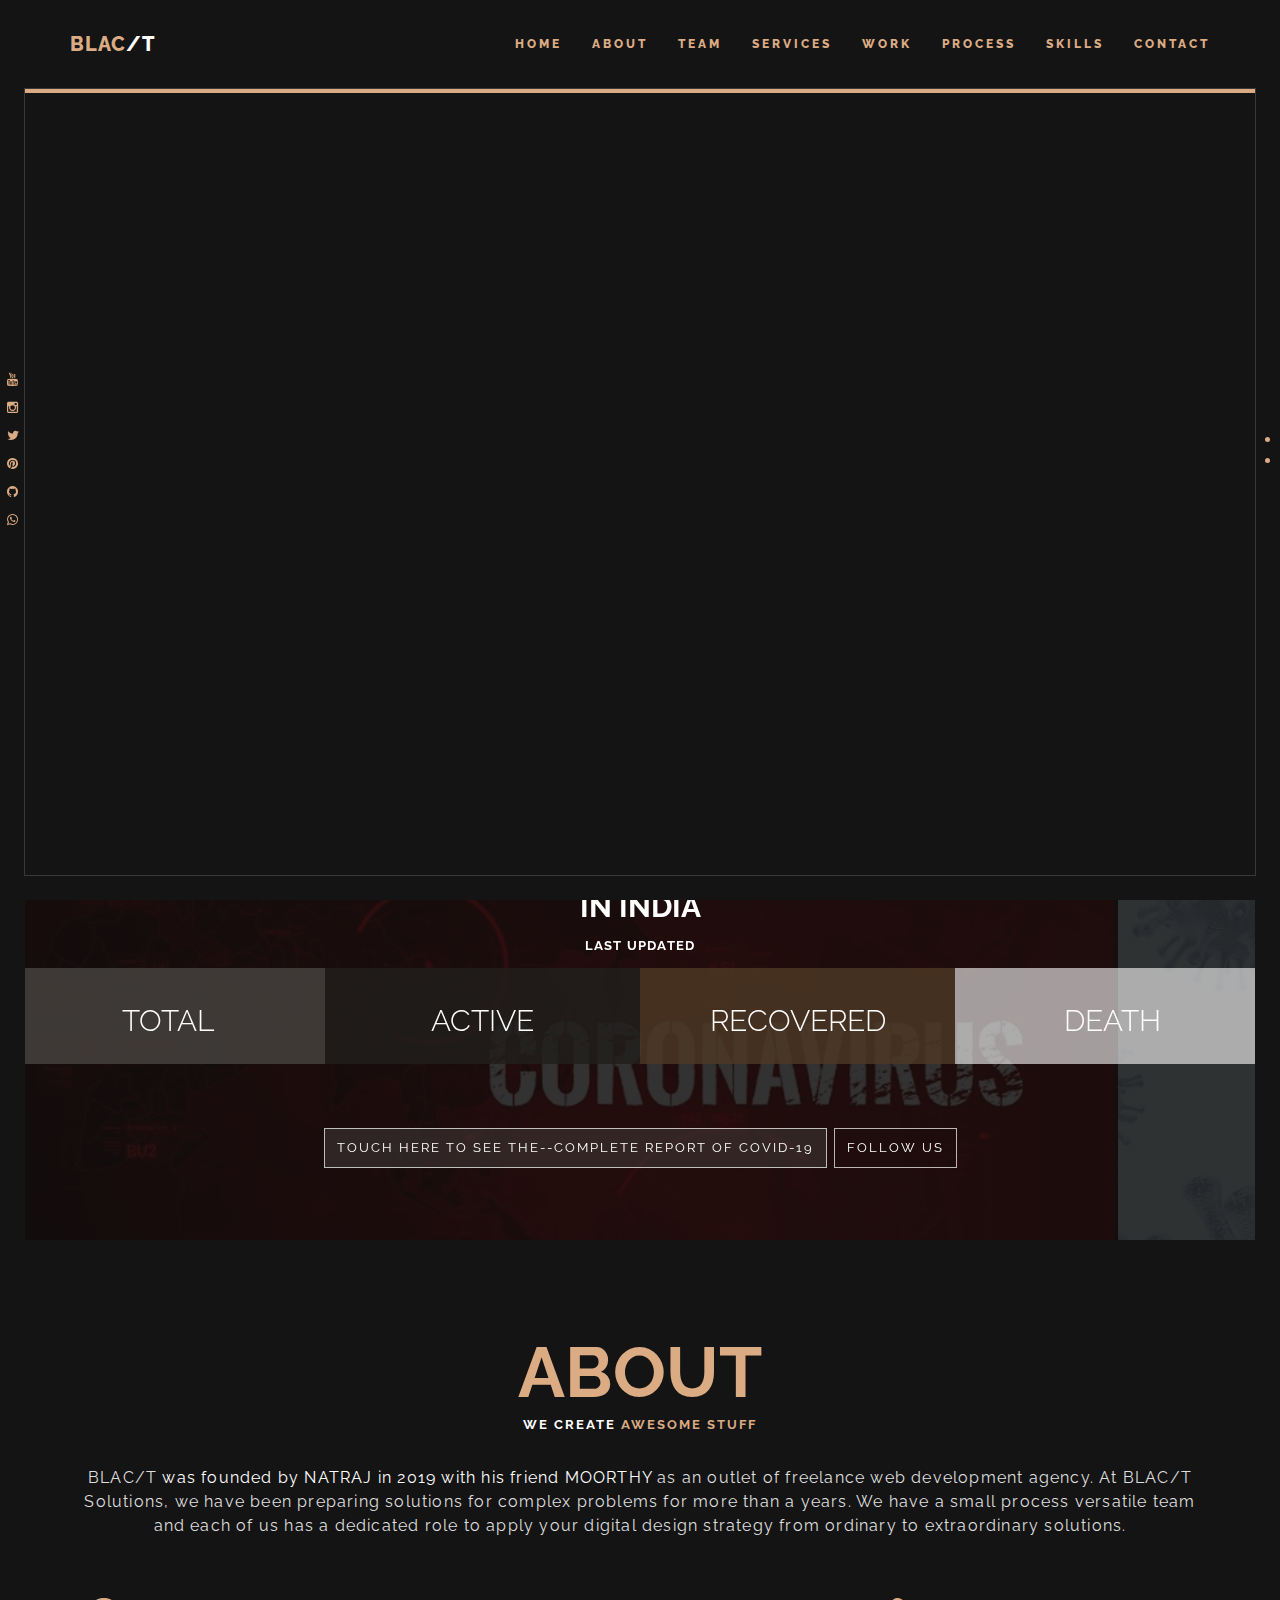
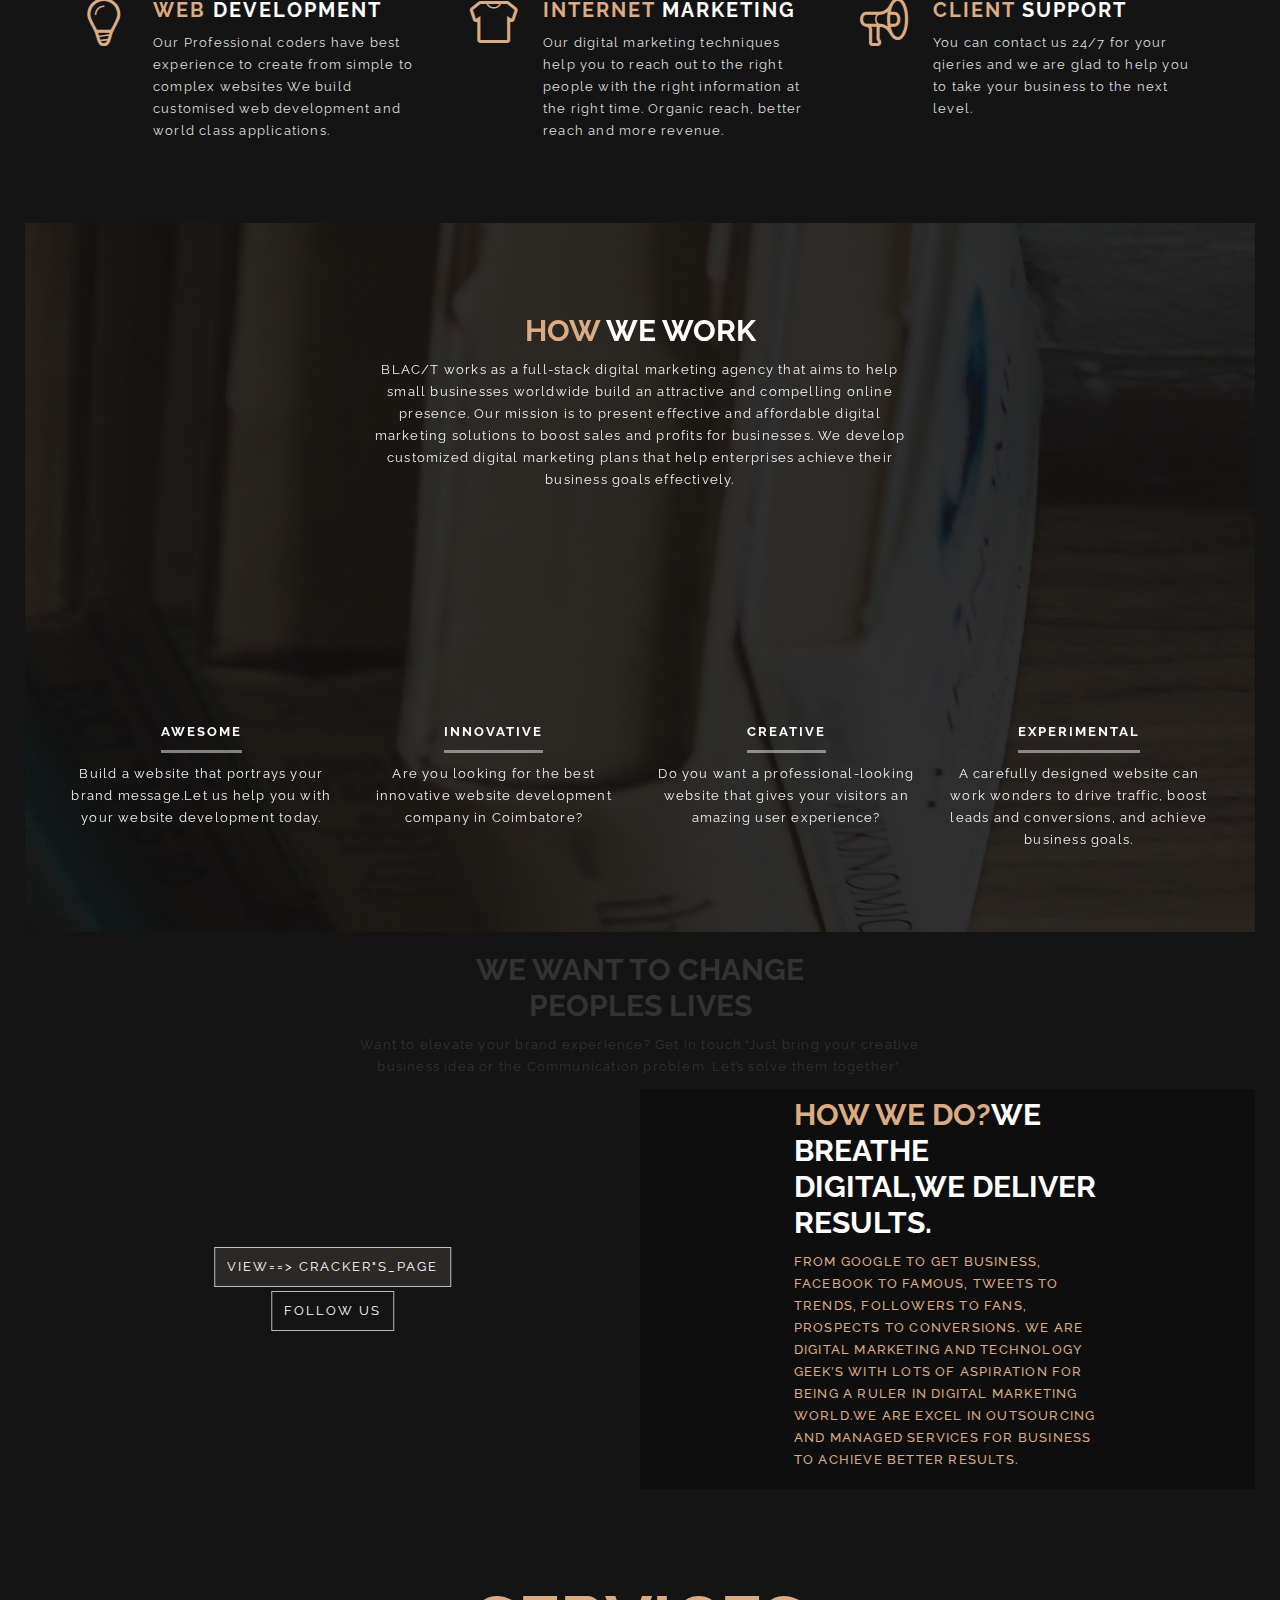
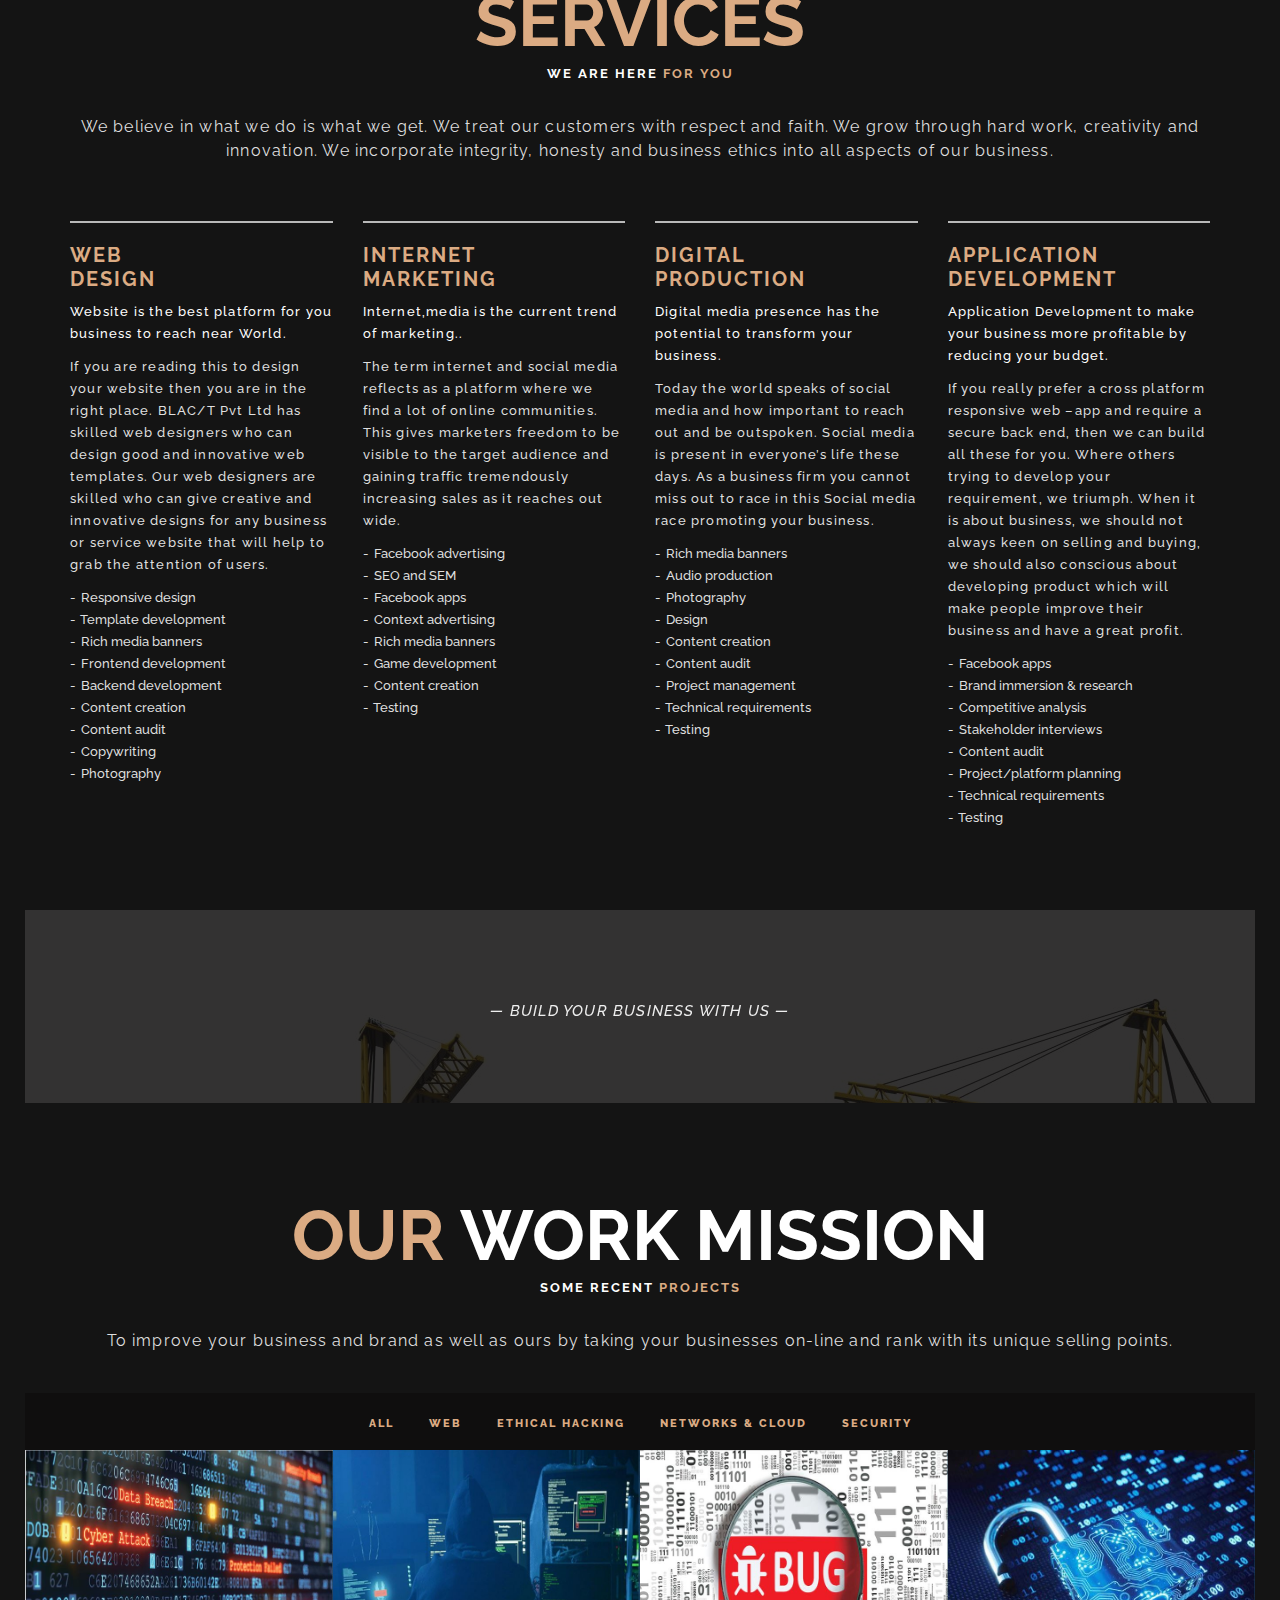
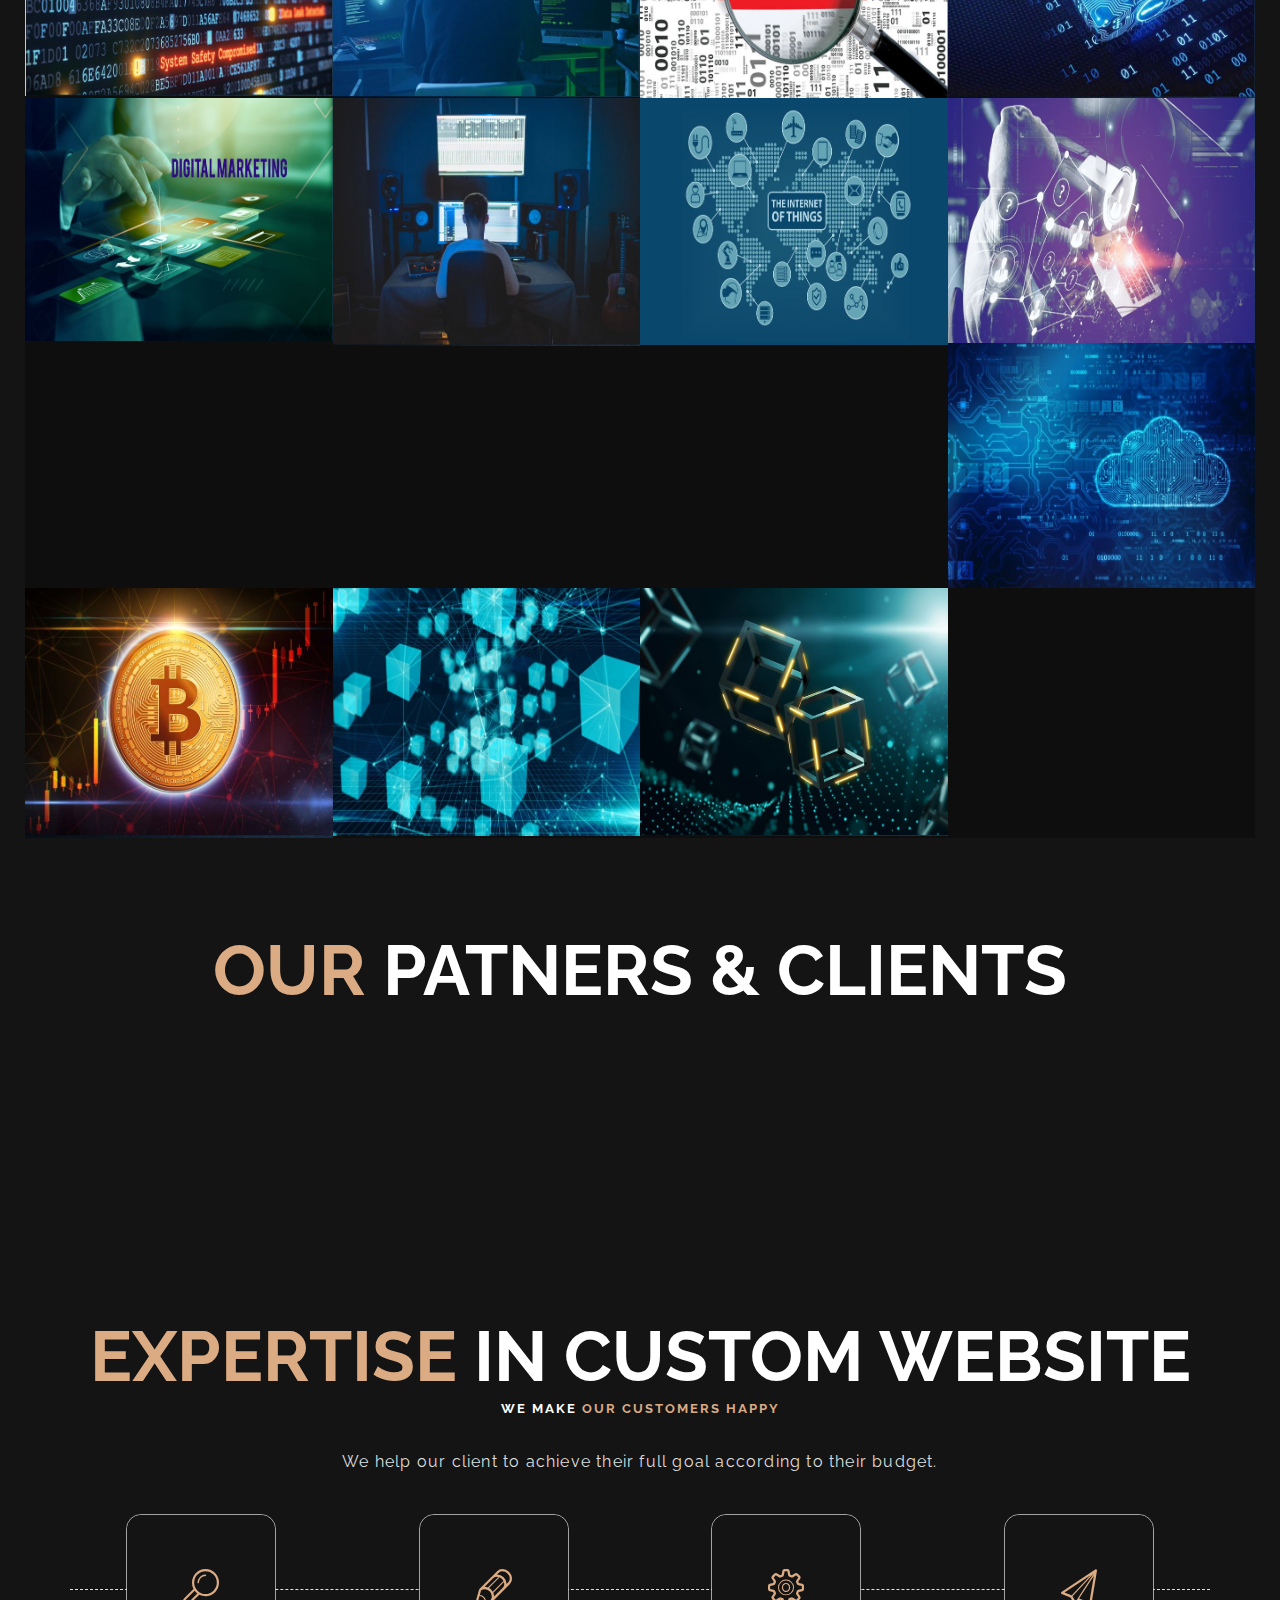
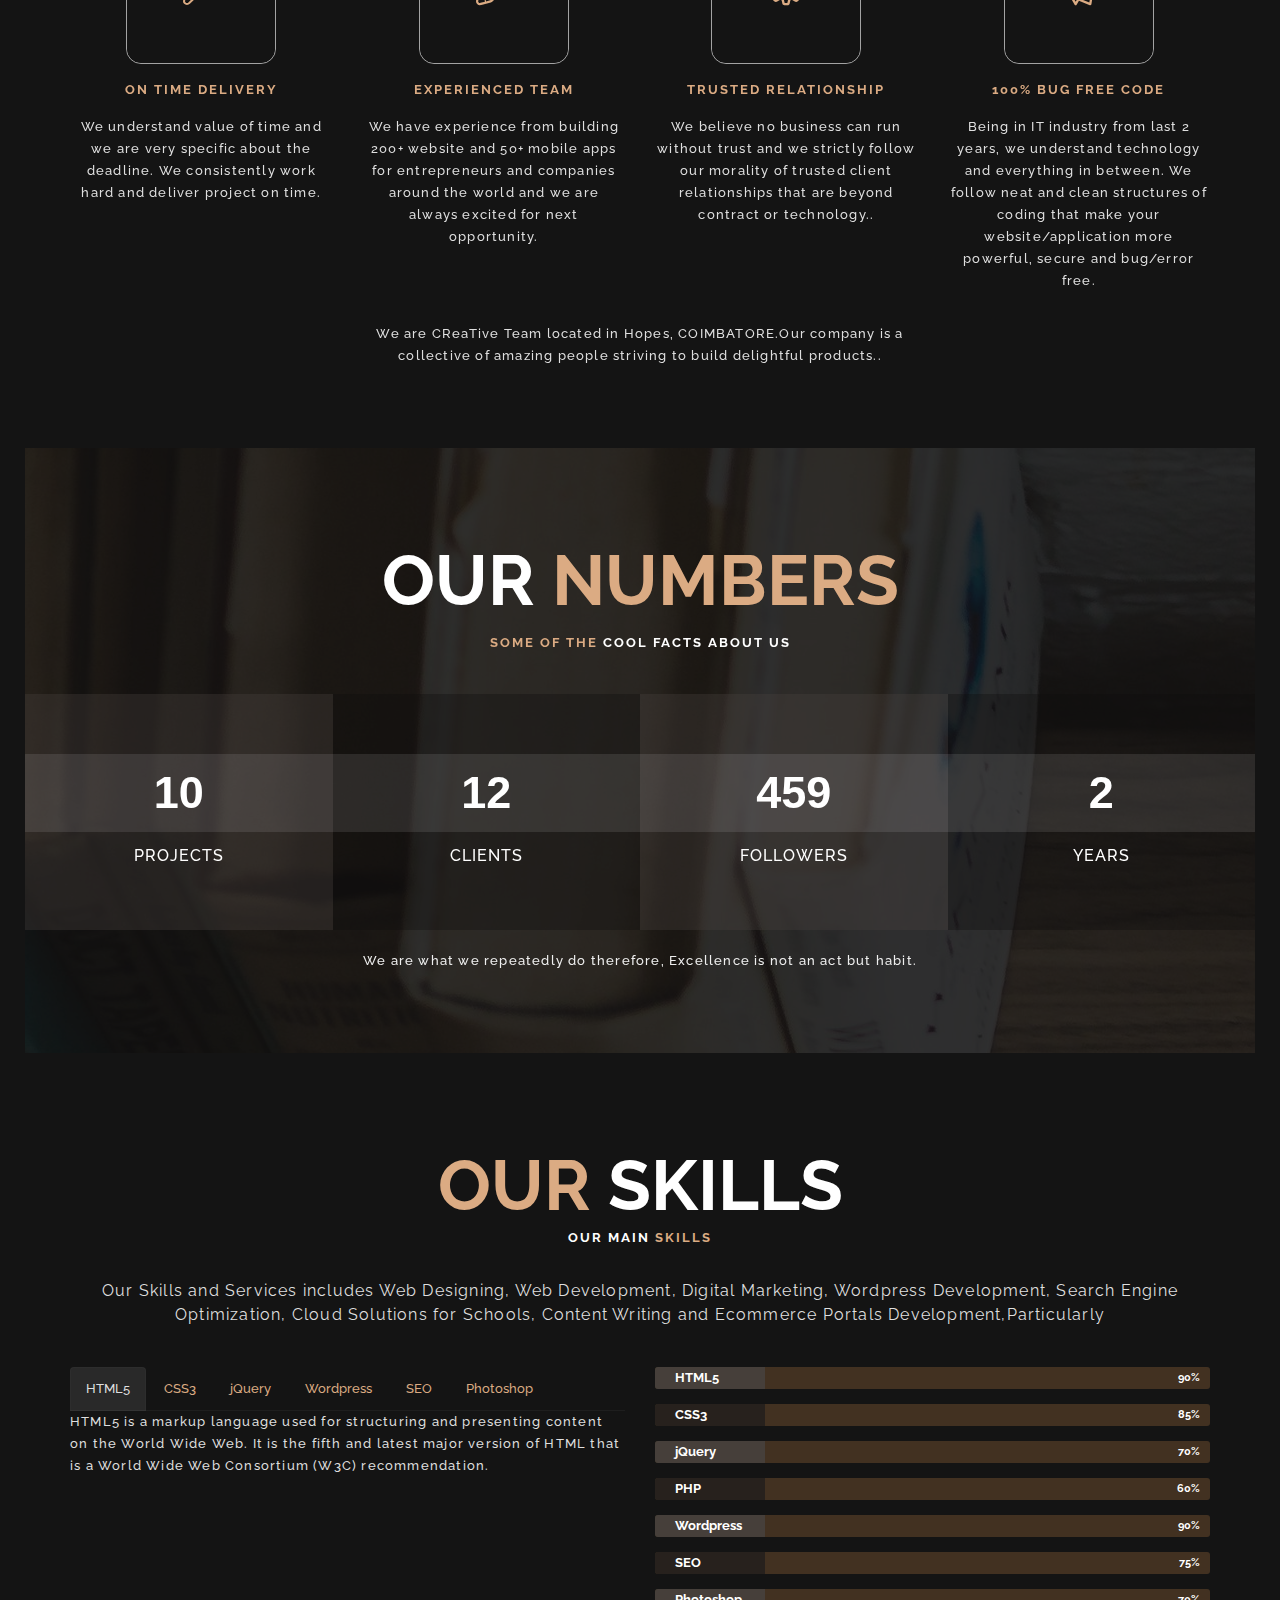
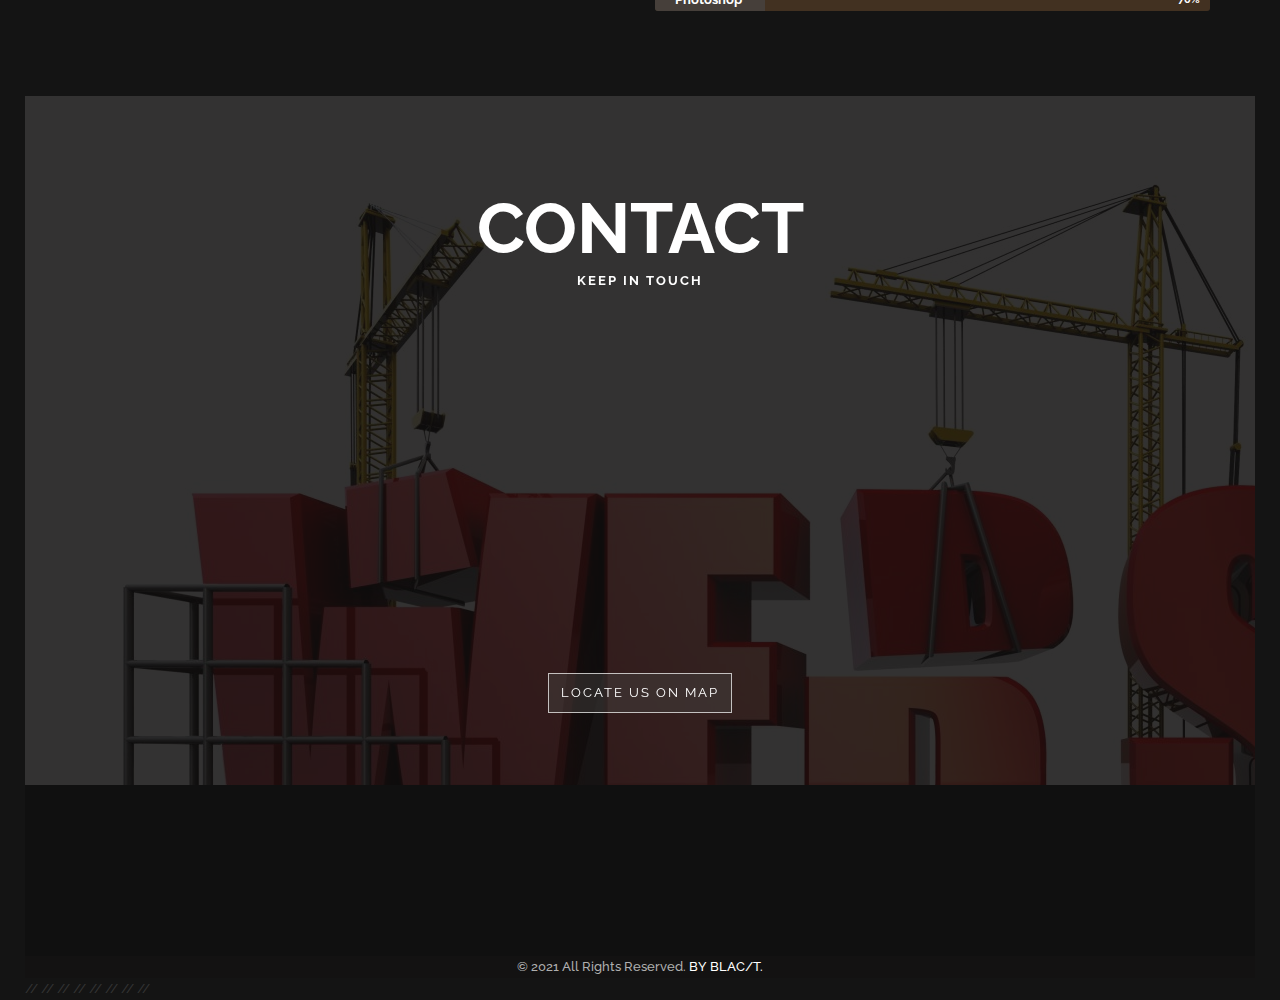
==== commit 08d274af: "upload" ====
--- a/index.html
+++ b/index.html
@@ -9,7 +9,7 @@
 		<meta name="viewport" content="width=device-width, initial-scale=1.0" />
         <!-- Favicons -->
 		<link href="images/bg/favicon.png" rel="icon">
-        <link href="images/bg/tea.png" rel="apple-touch-icon">
+        <link href="images/bg/tea1.png" rel="apple-touch-icon">
 
 		<link rel="stylesheet" href="bower_components/fontawesome/css/font-awesome.min.css" />
 		<link rel="stylesheet" href="bower_components/animate.css/animate.min.css" />
@@ -1296,7 +1296,7 @@
 				</div>
 			</div>
 			<div class="bottom text-center background-5-b">
-				© 2020 All Rights Reserved. <a href="#" class="open-overlay-window heading" data-overlay-window=".credits-overlay">BY BLAC/T.</a>
+				© 2021 All Rights Reserved. <a href="#" class="open-overlay-window heading" data-overlay-window=".credits-overlay">BY BLAC/T.</a>
 			</div>
 		</footer>
 		<!-- END: Footer -->
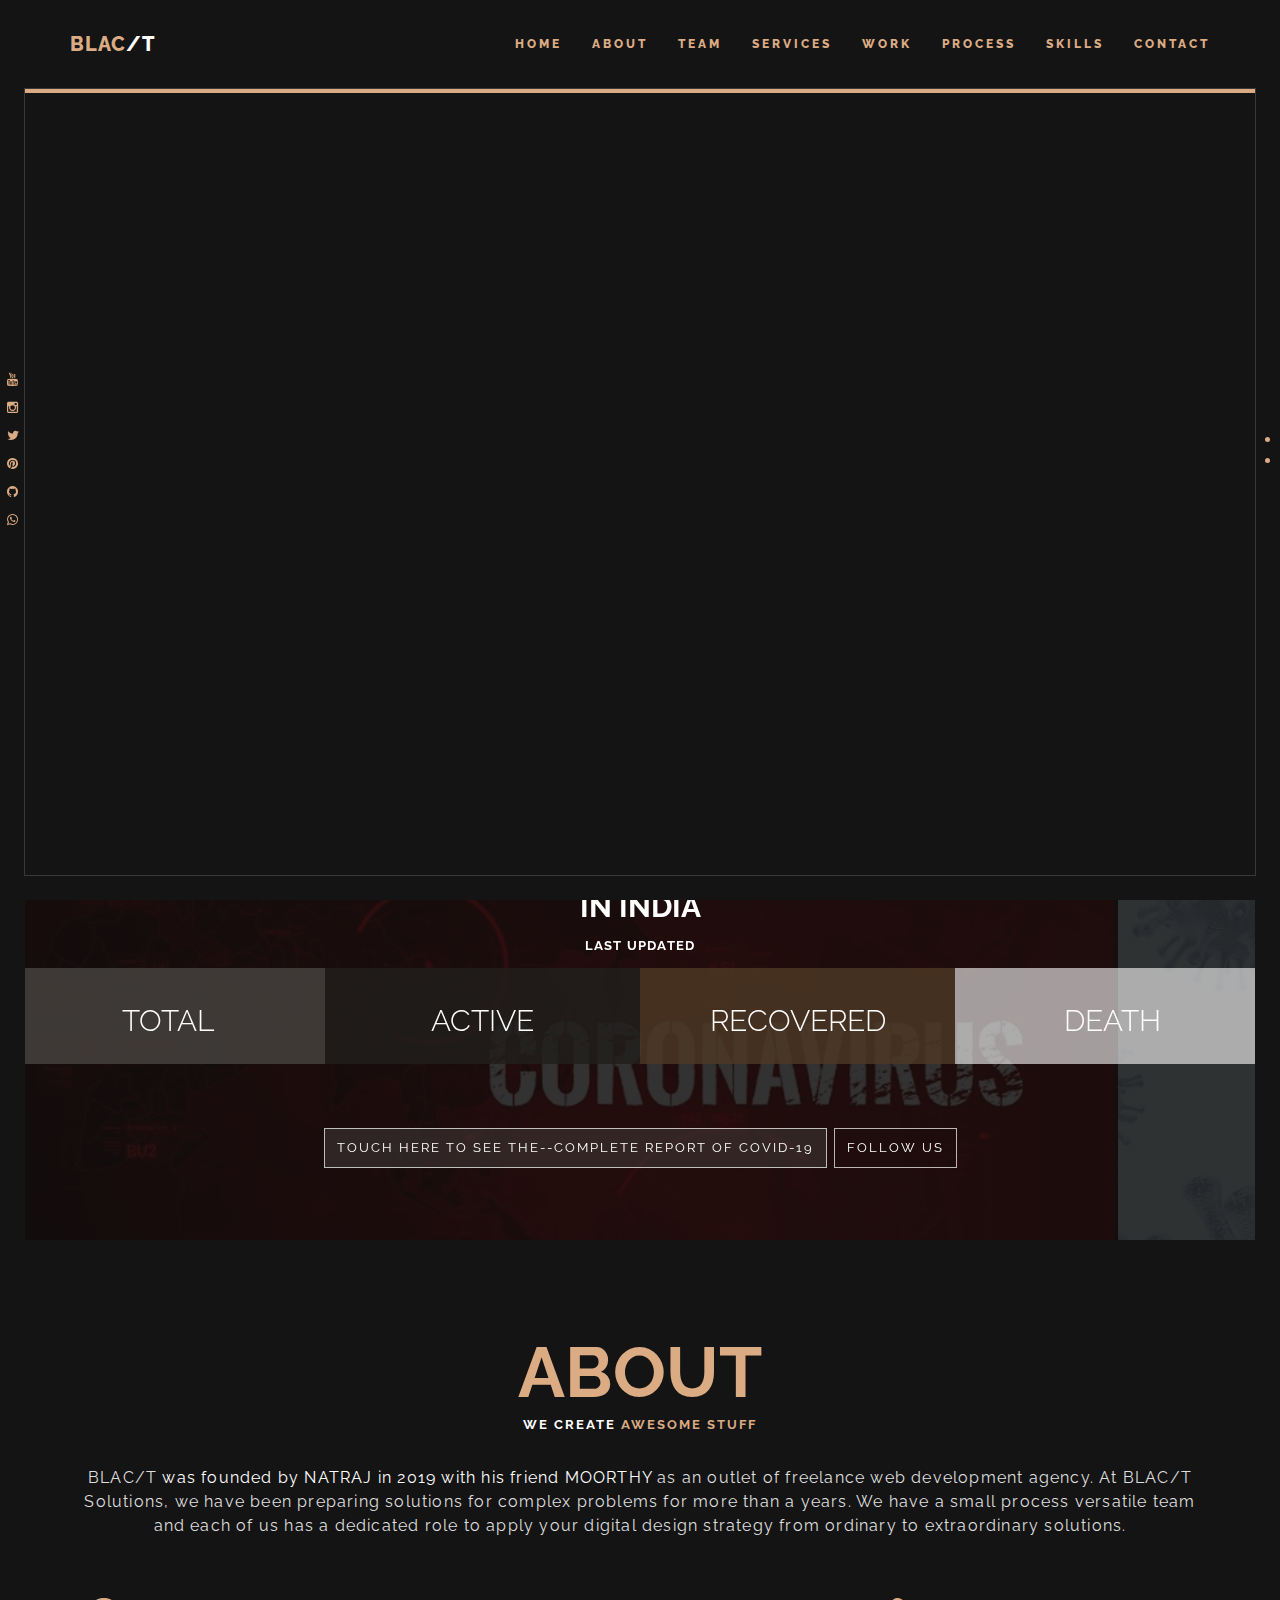
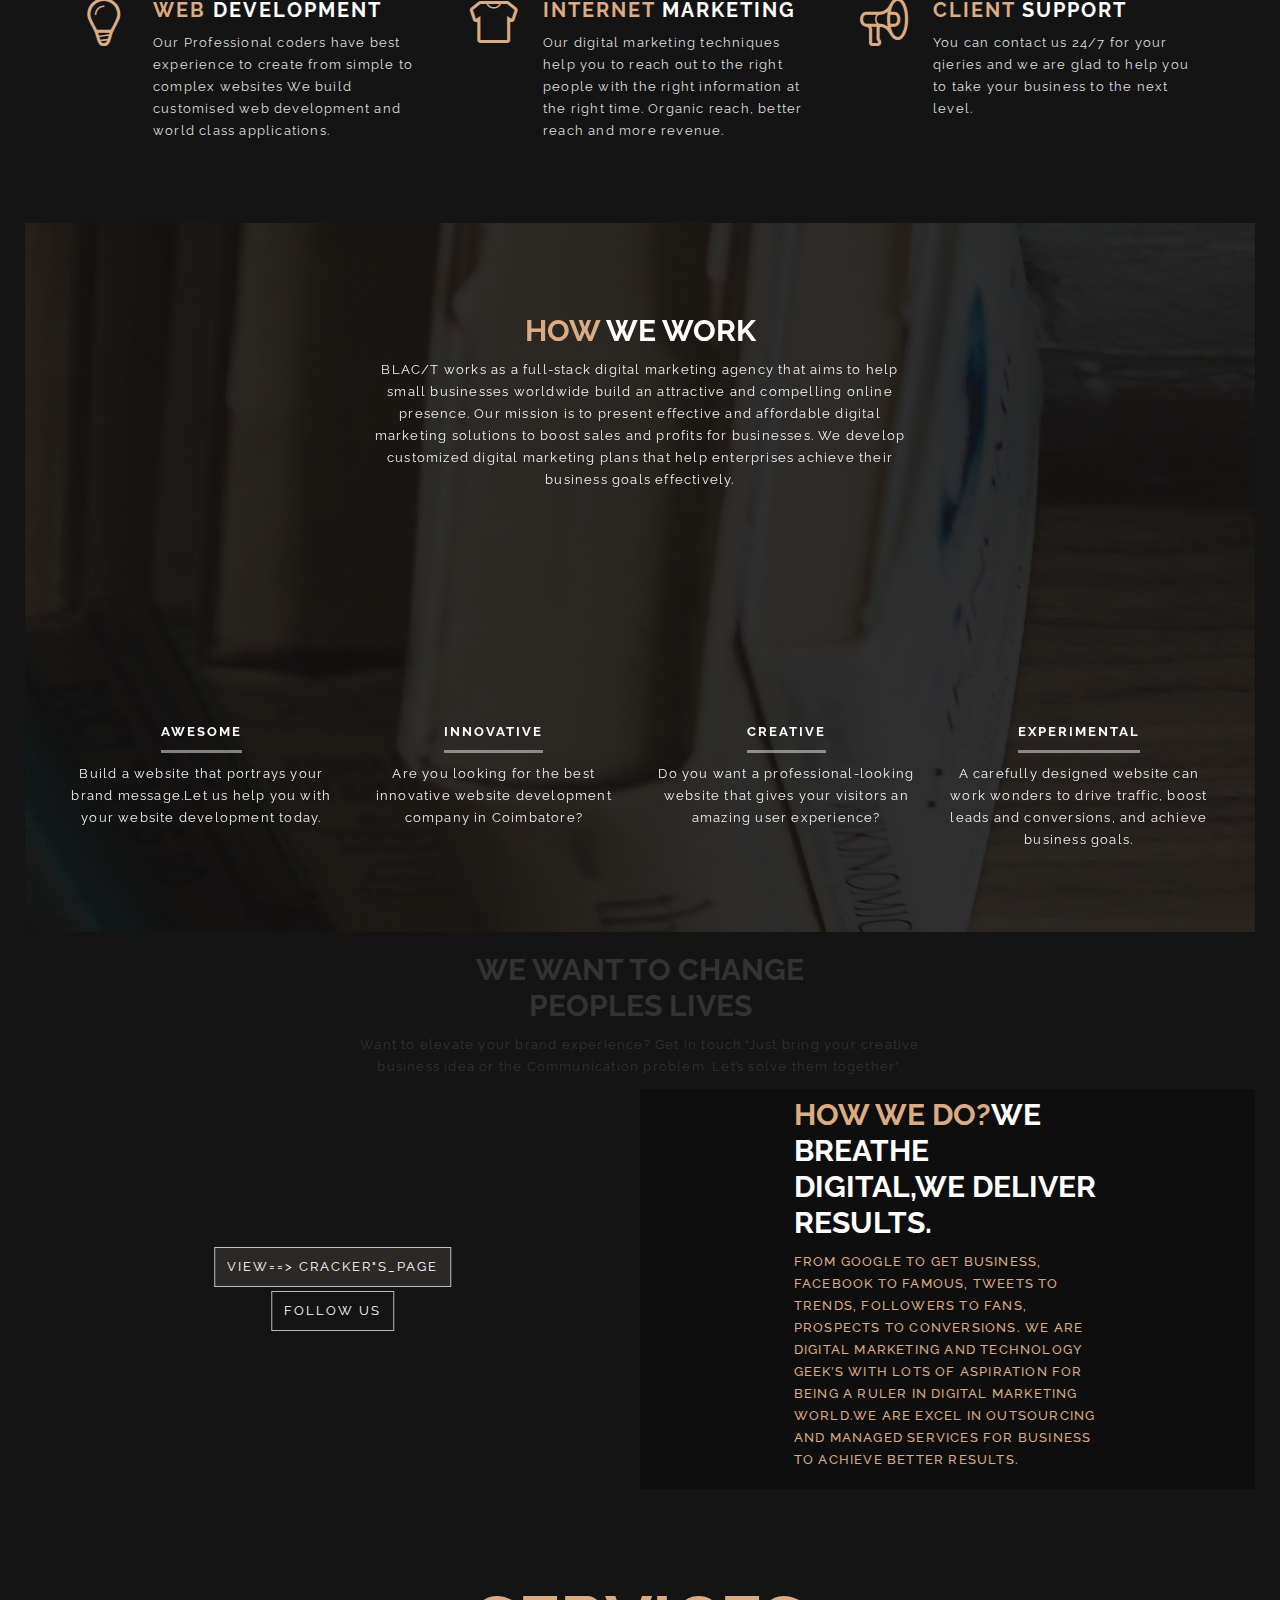
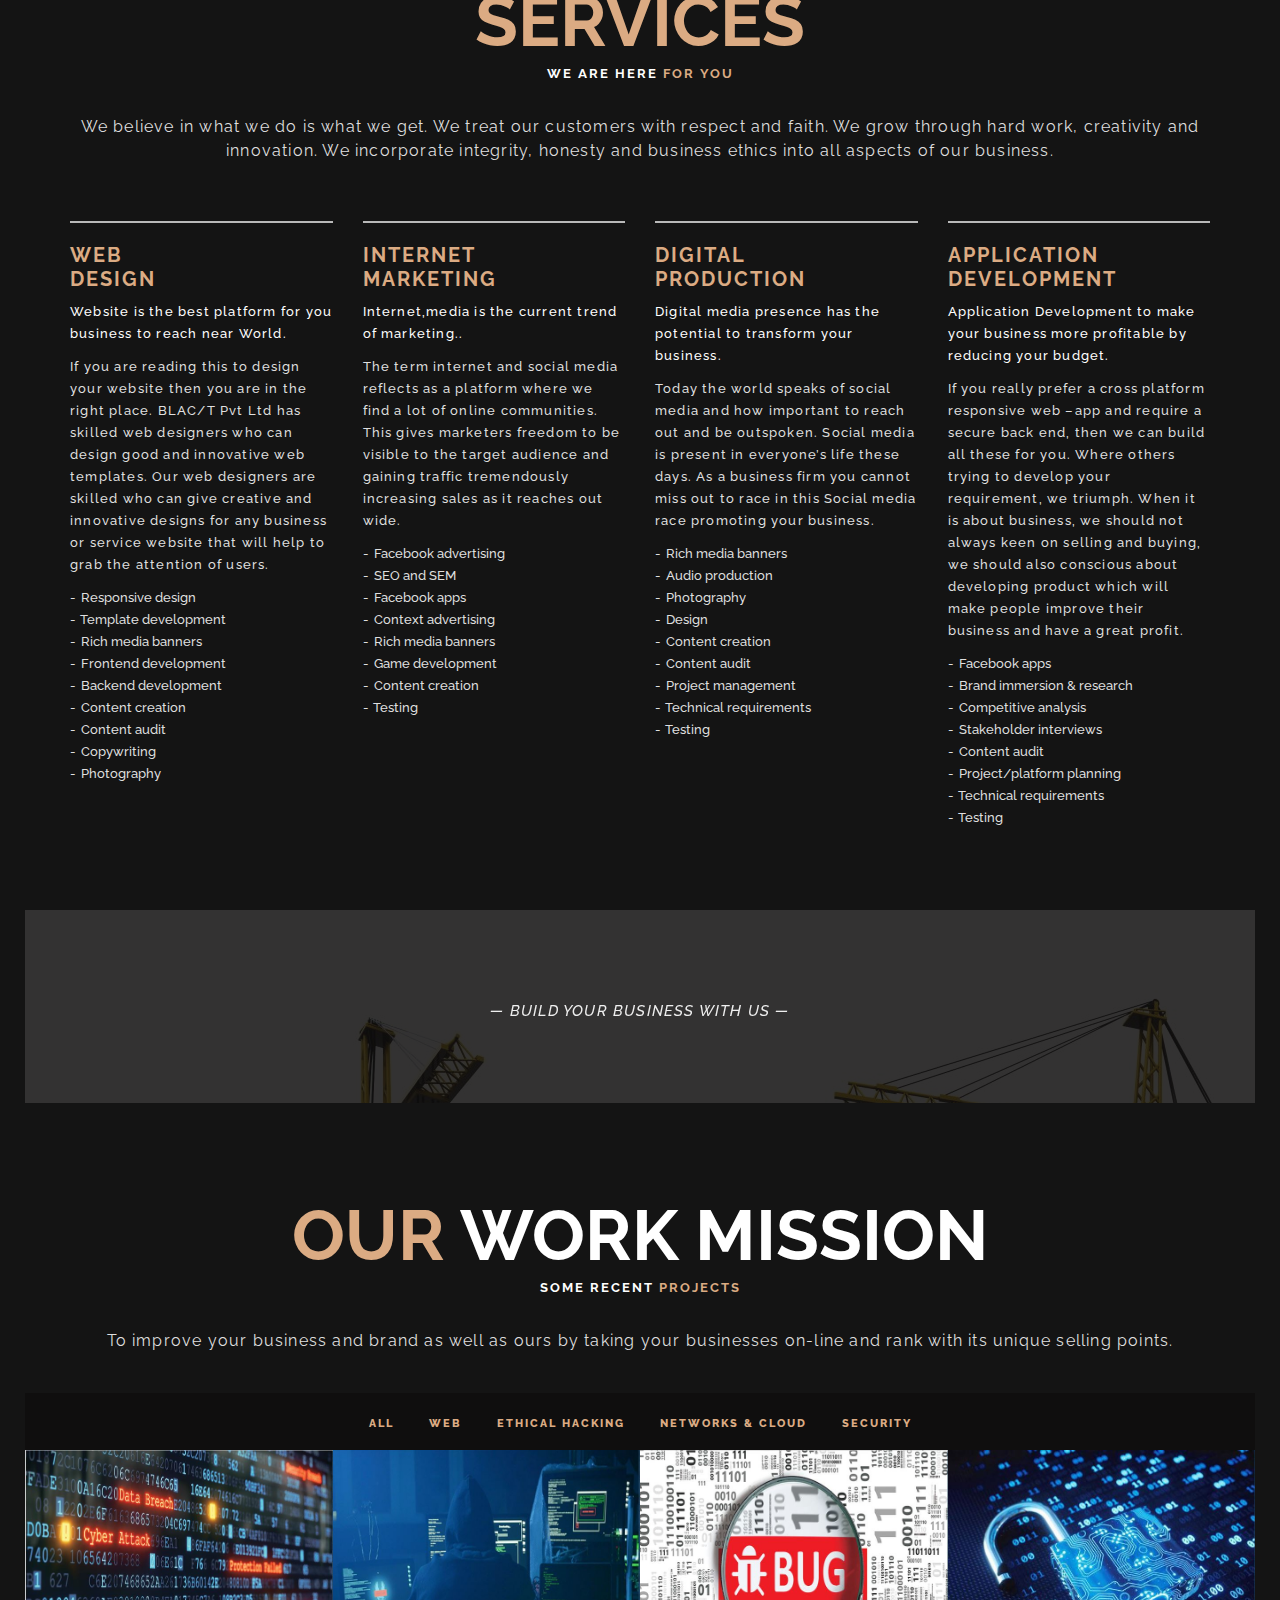
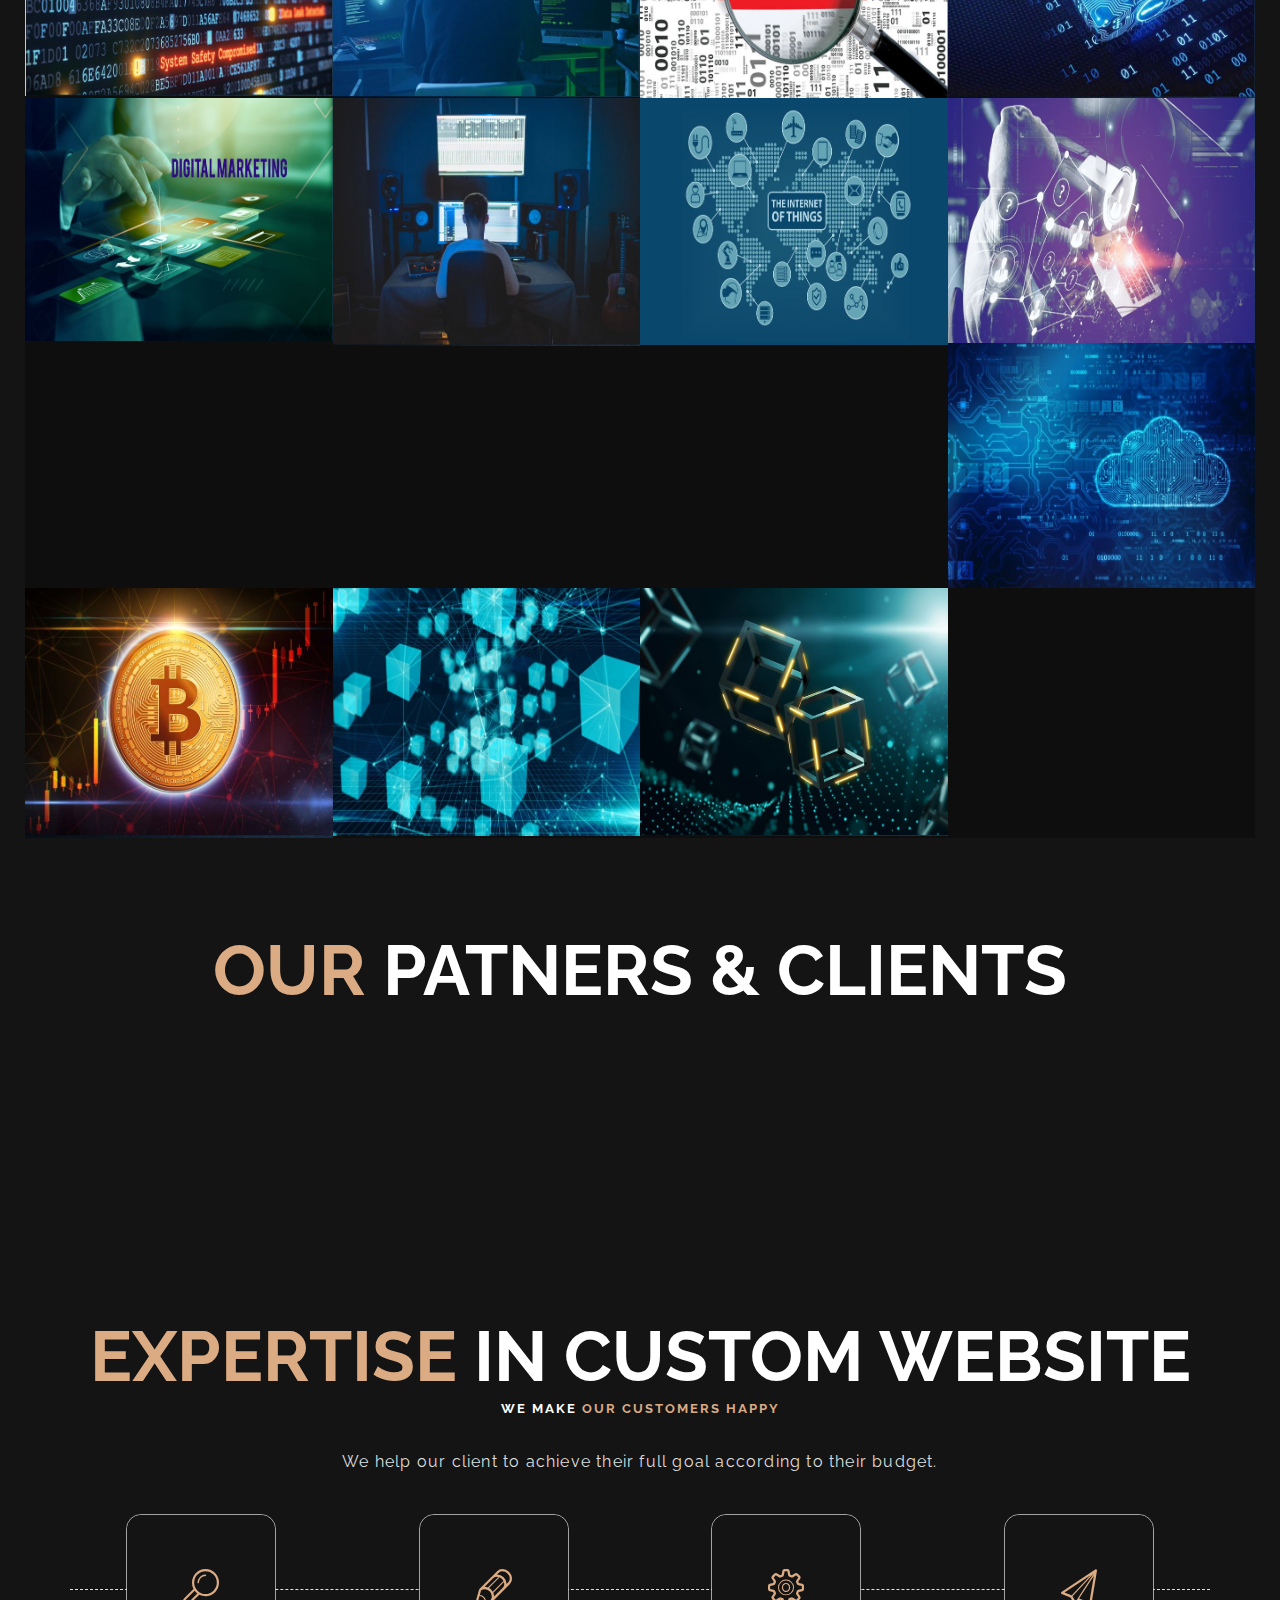
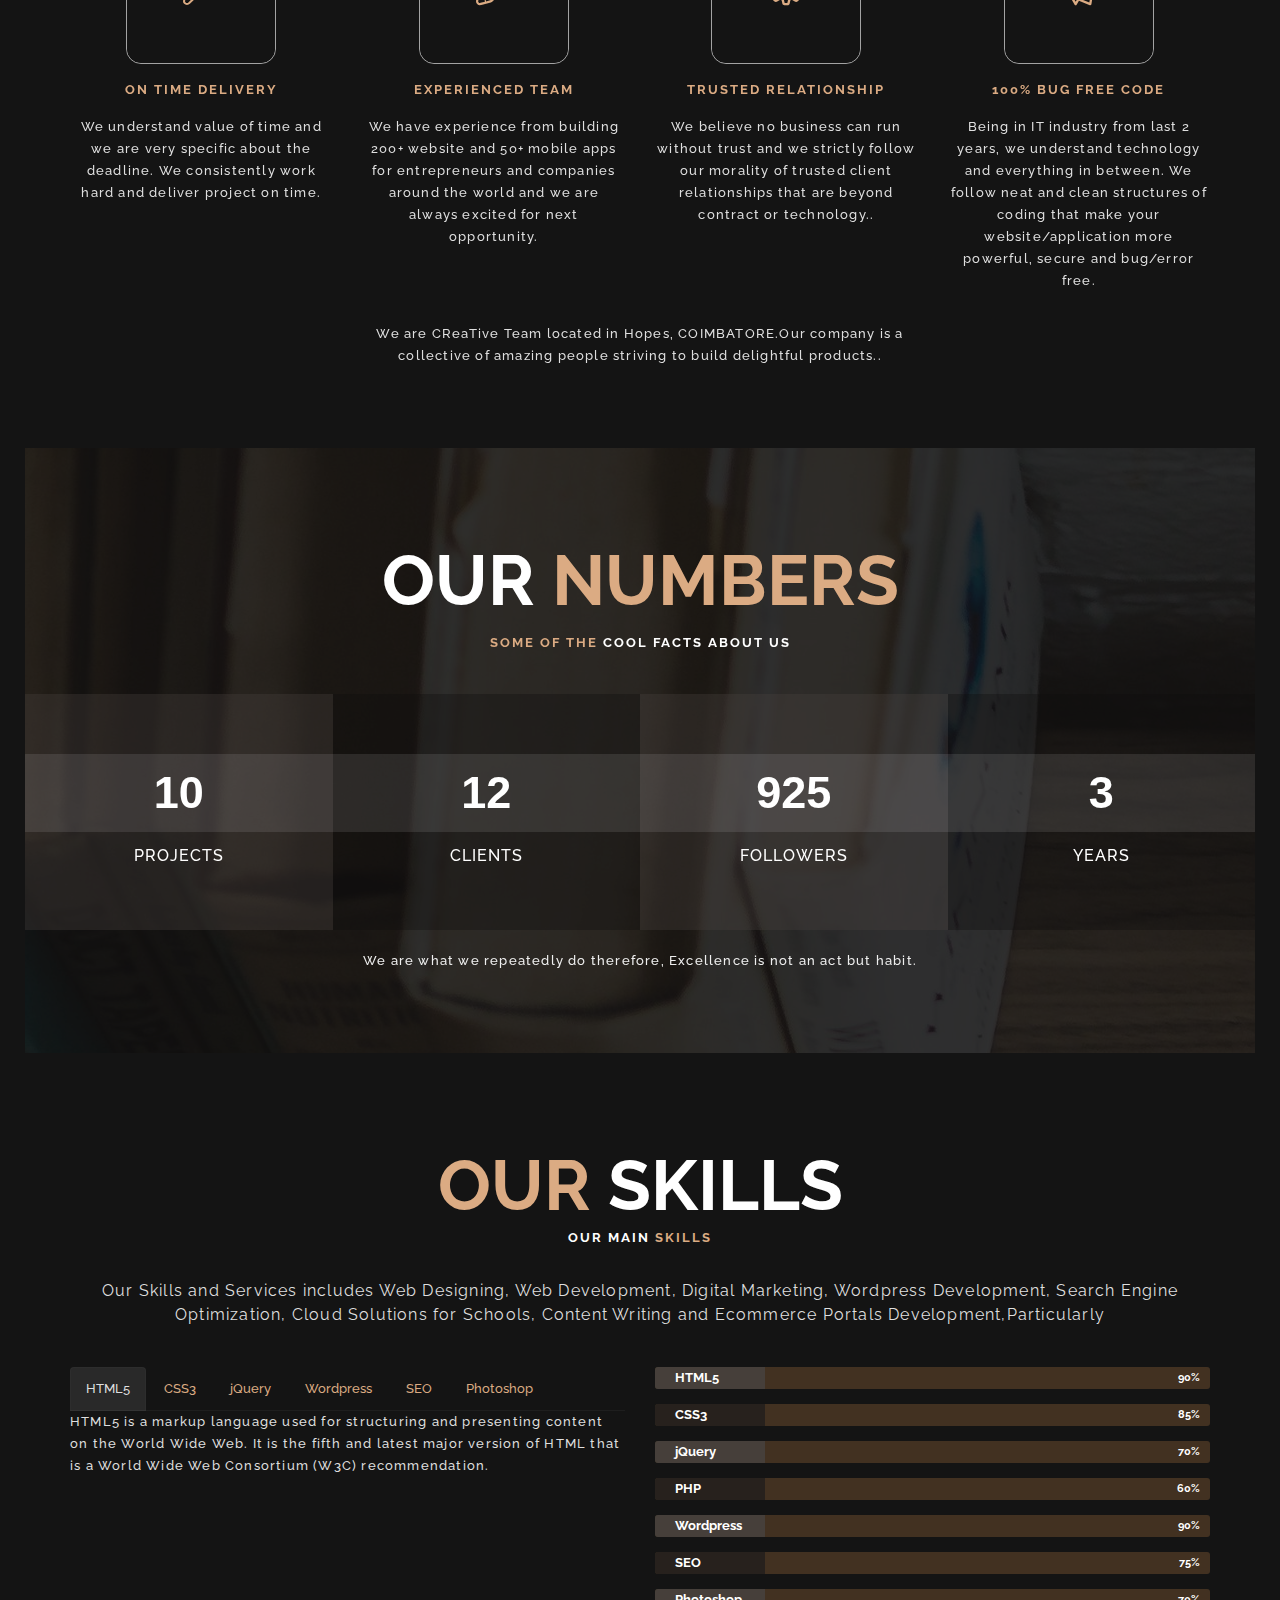
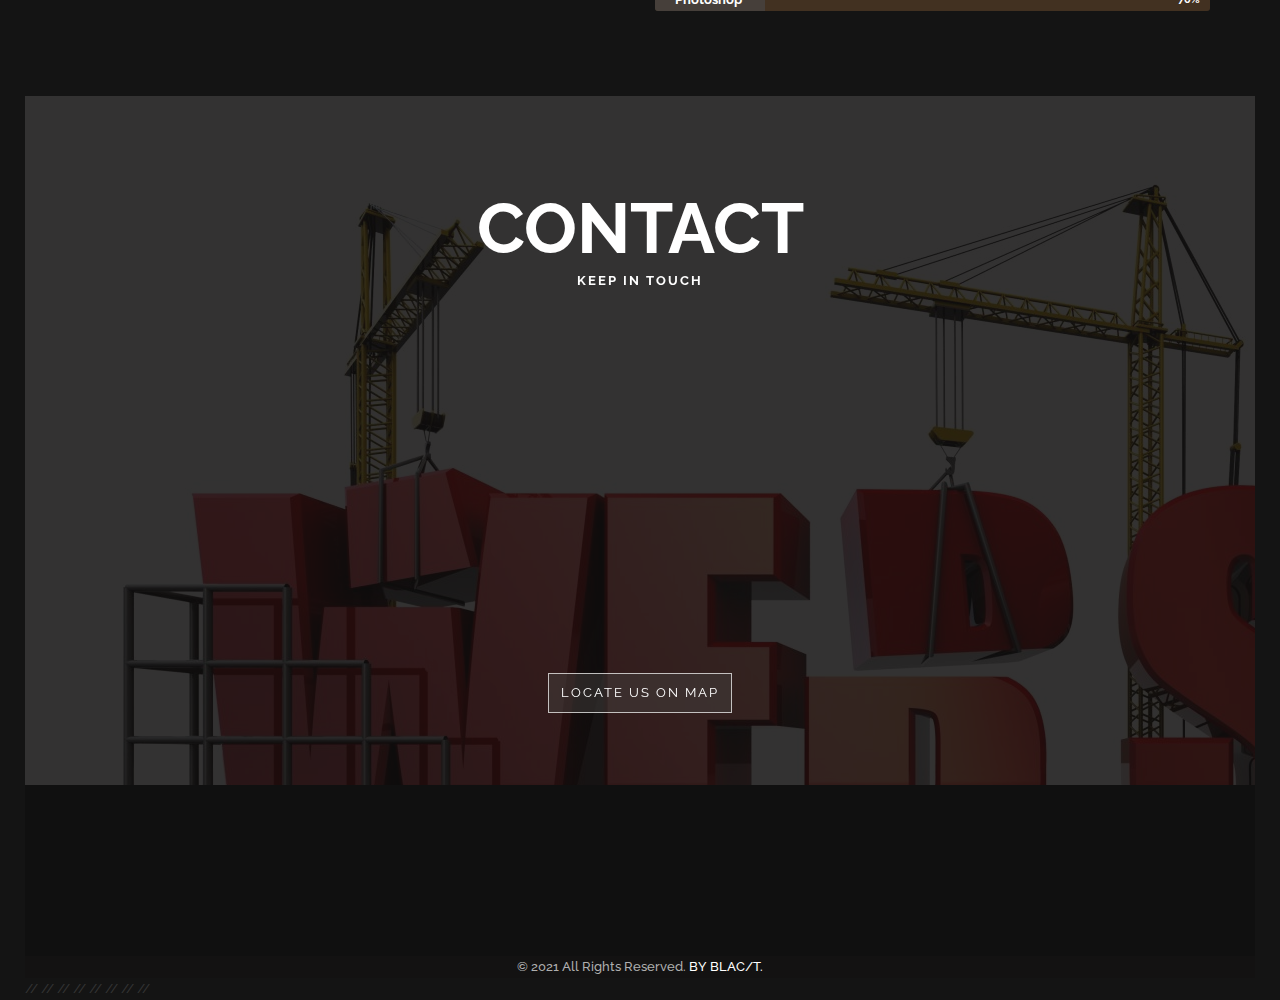
==== commit d349e21f: "update" ====
--- a/index.html
+++ b/index.html
@@ -1054,11 +1054,11 @@
 								<div class="caption">Clients</div>
 							</div>
 							<div class="col-md-3 counter background-35-b">
-								<div class="count player row heading background-10-light">459</div>
+								<div class="count player row heading background-10-light">925</div>
 								<div class="caption">Followers</div>
 							</div>
 							<div class="col-md-3 counter background-35-h">
-								<div class="count player row heading background-10-light">2</div>
+								<div class="count player row heading background-10-light">3</div>
 								<div class="caption">Years</div>
 							</div>
 						</div>
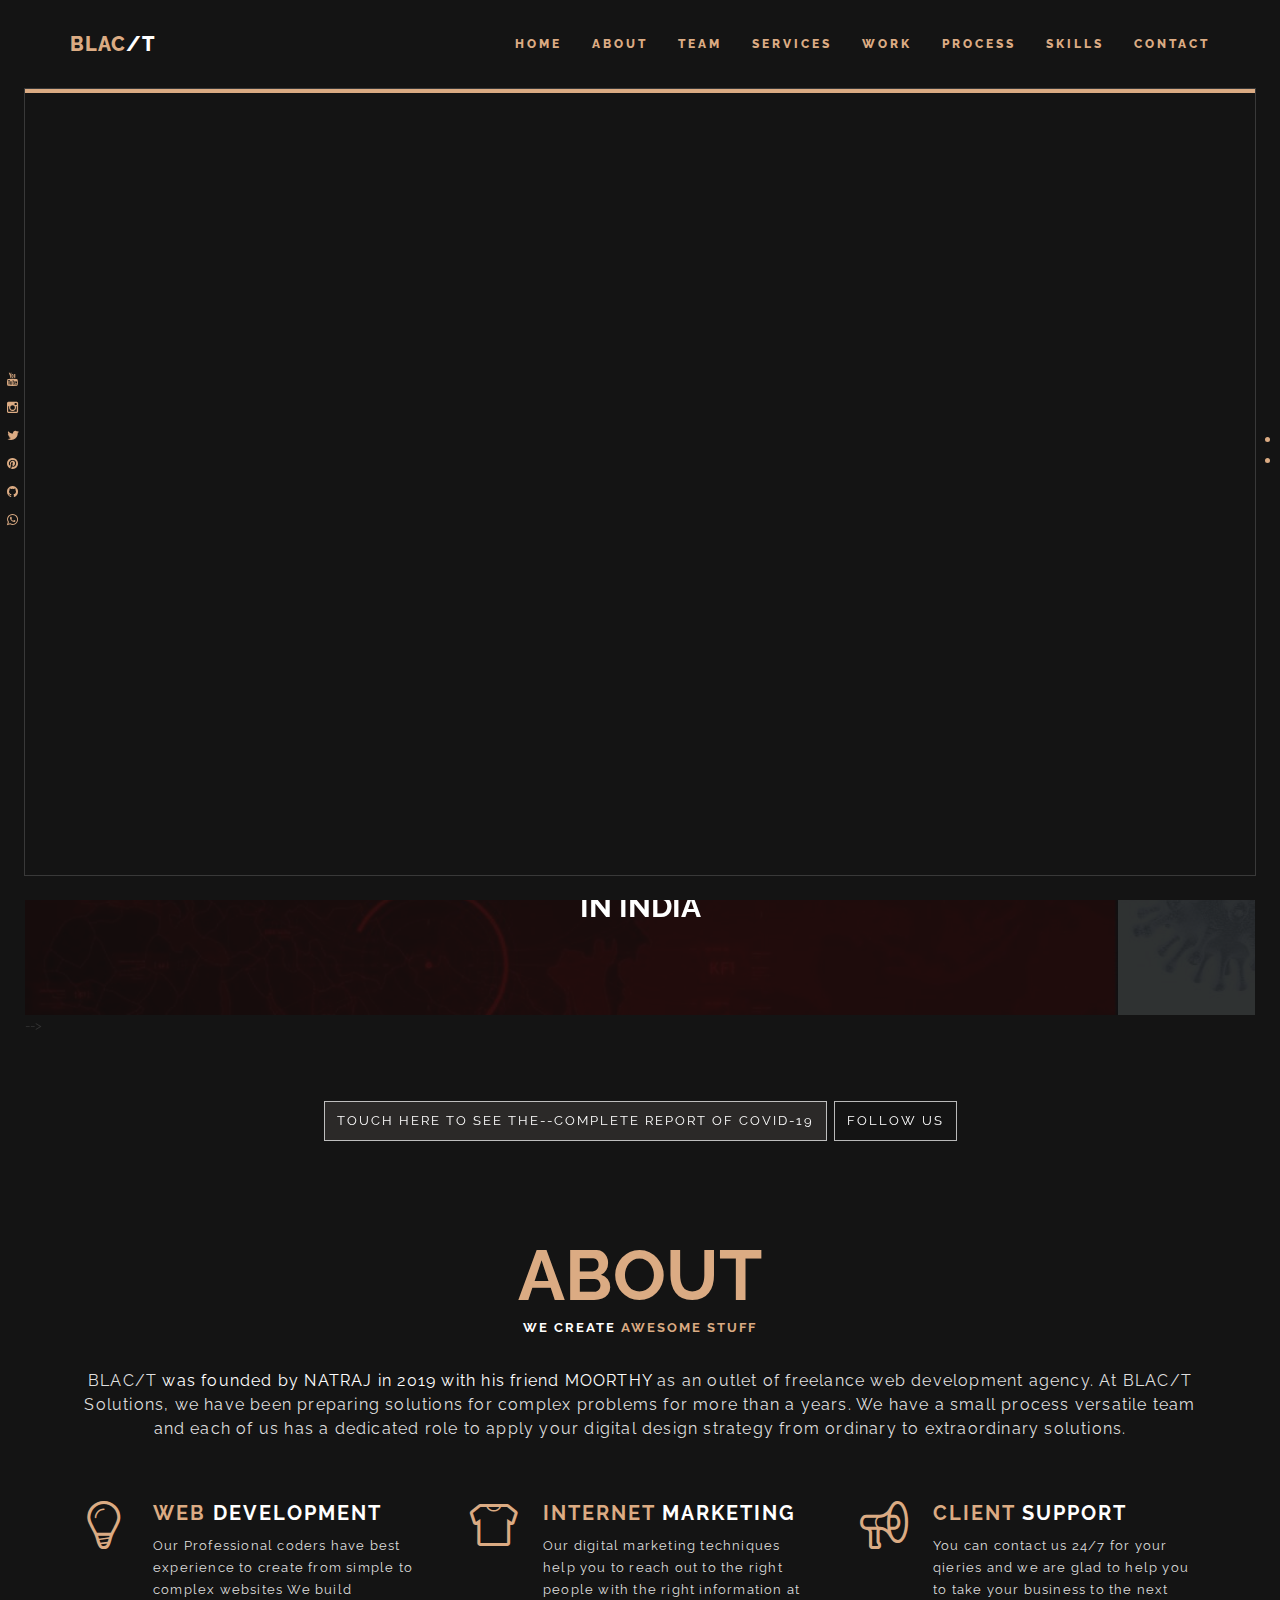
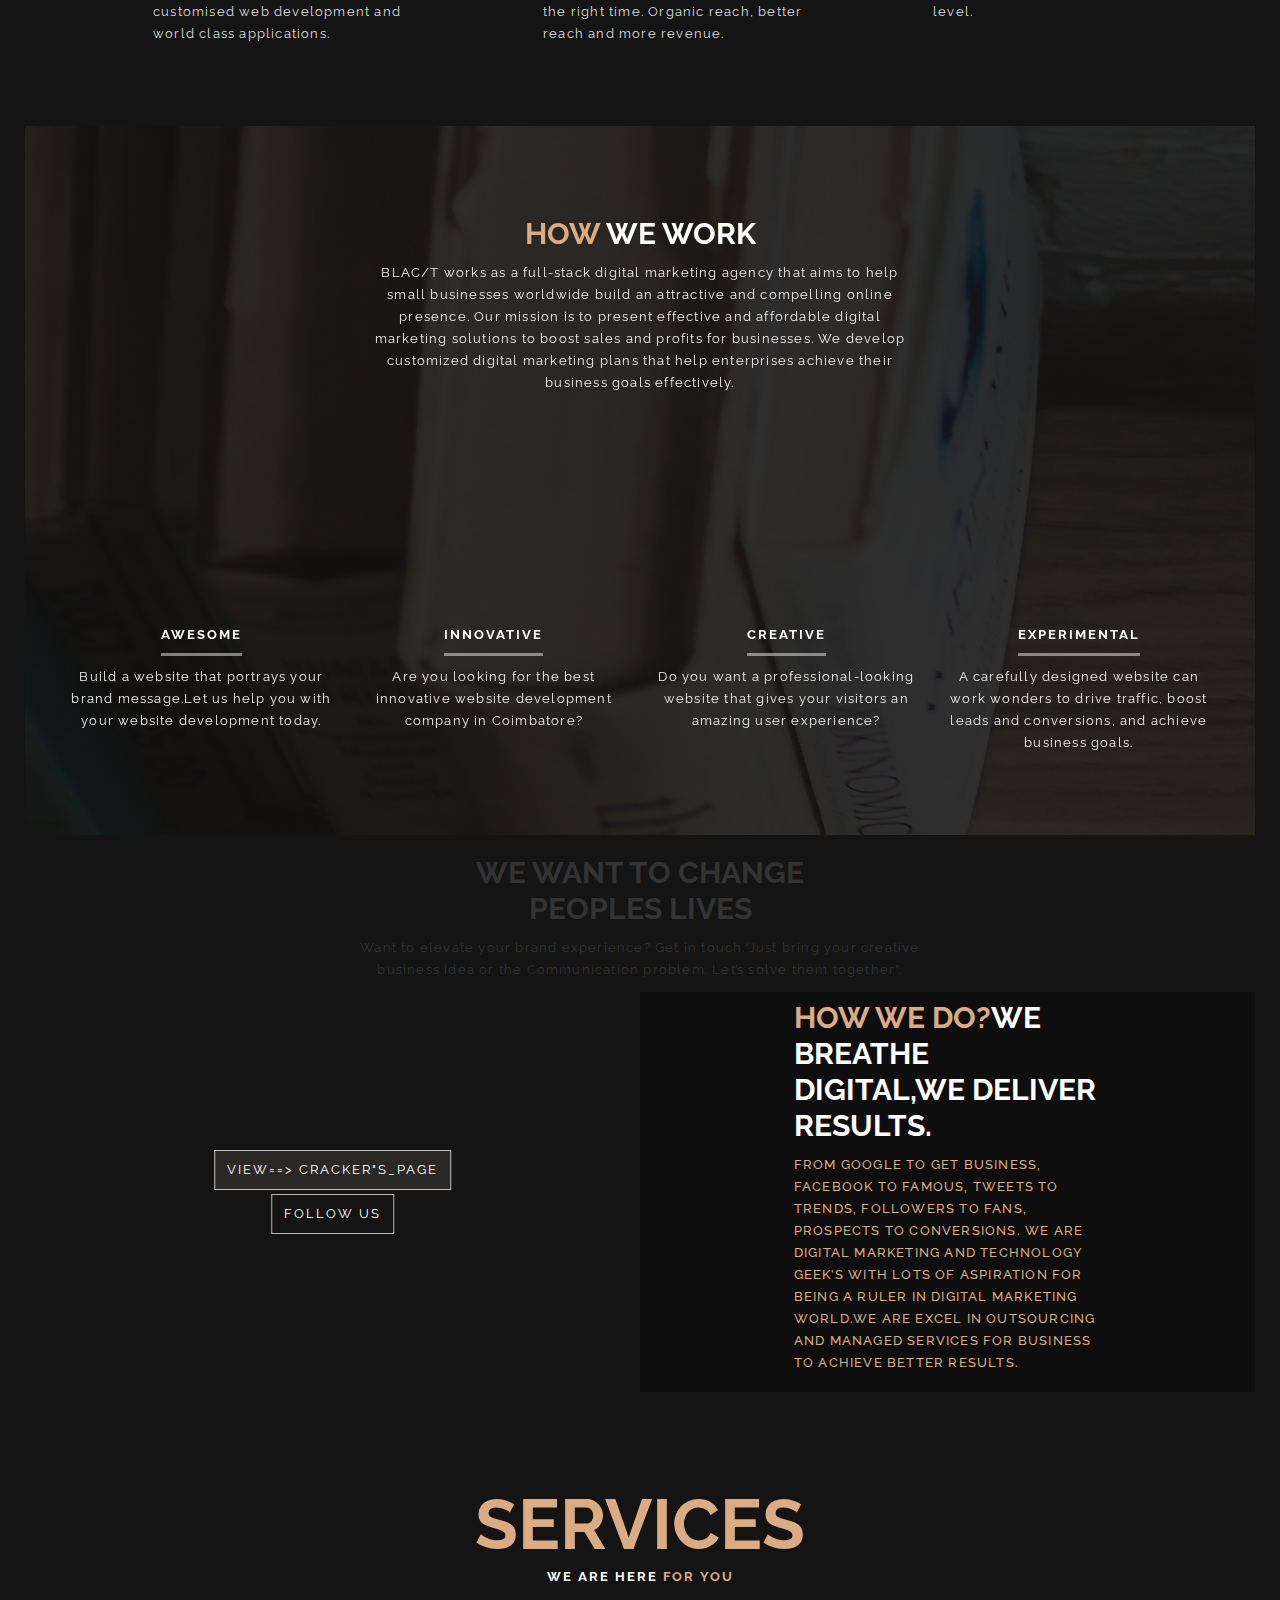
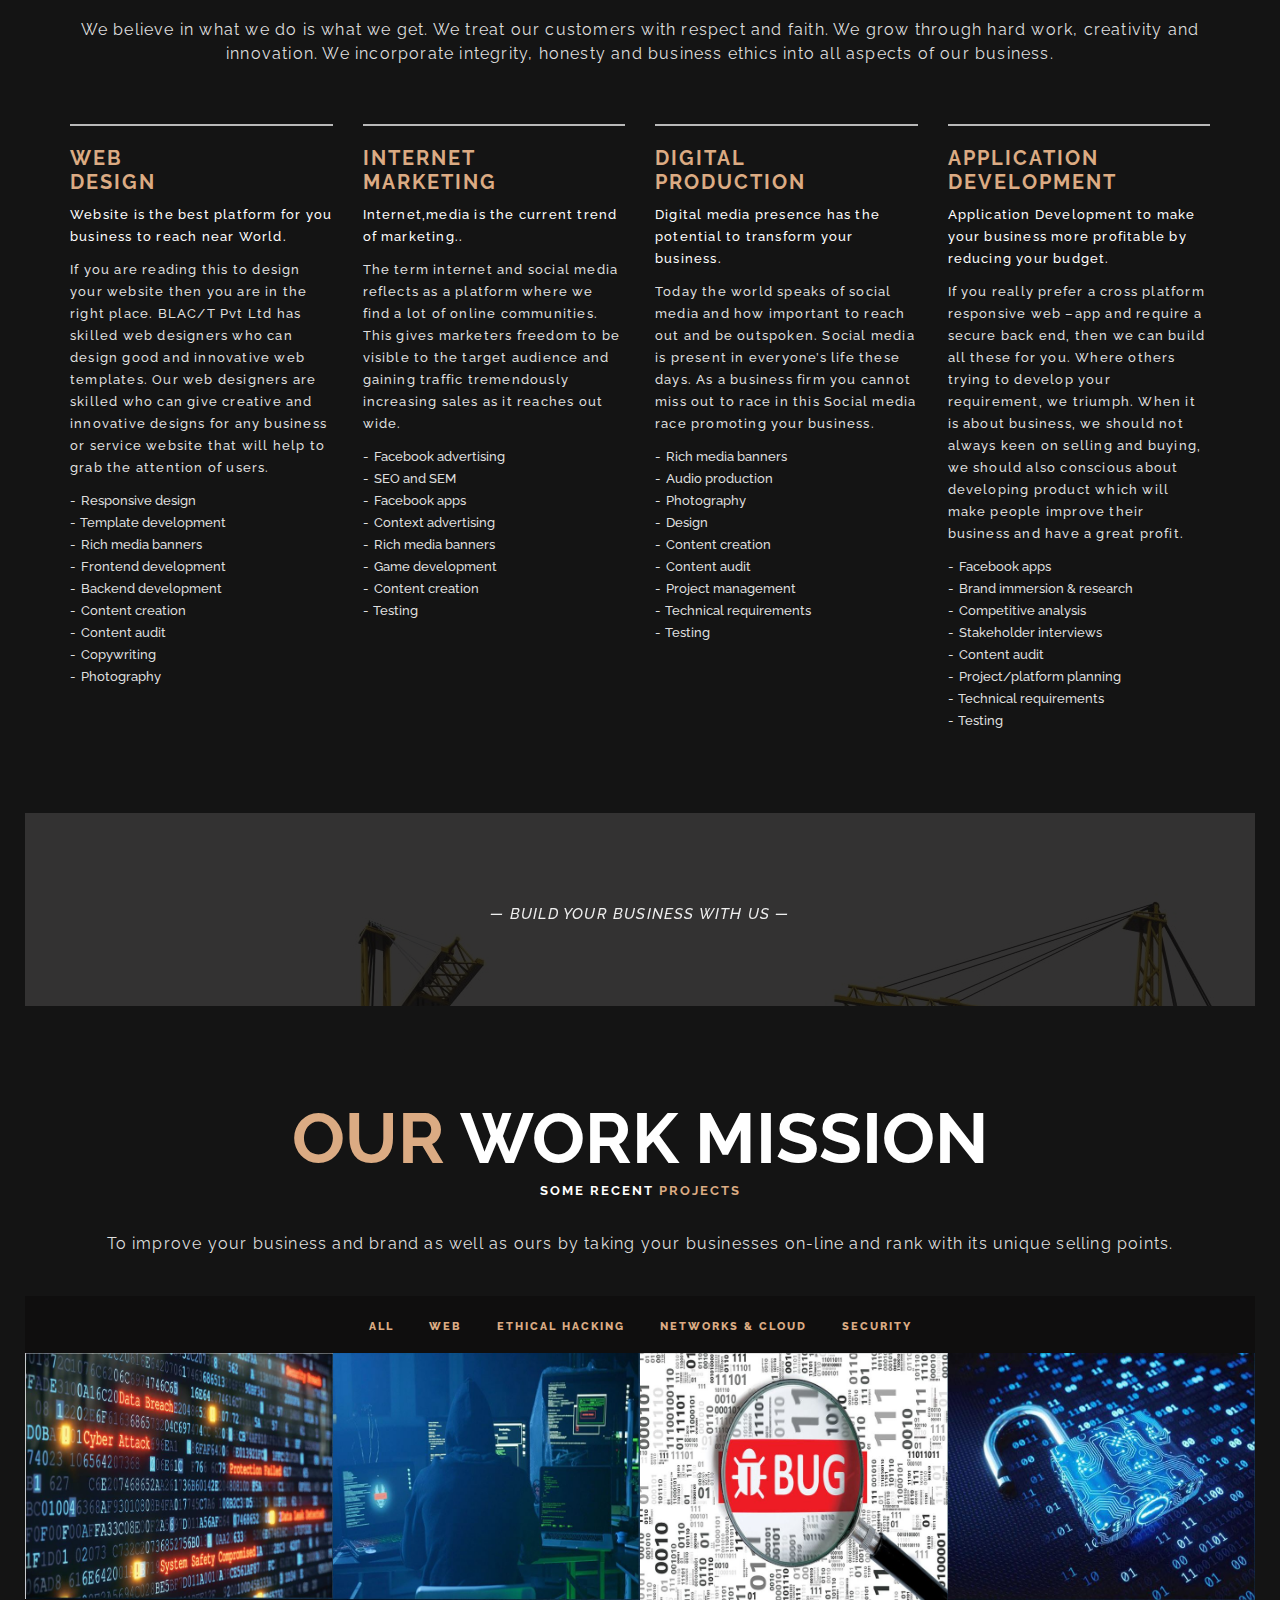
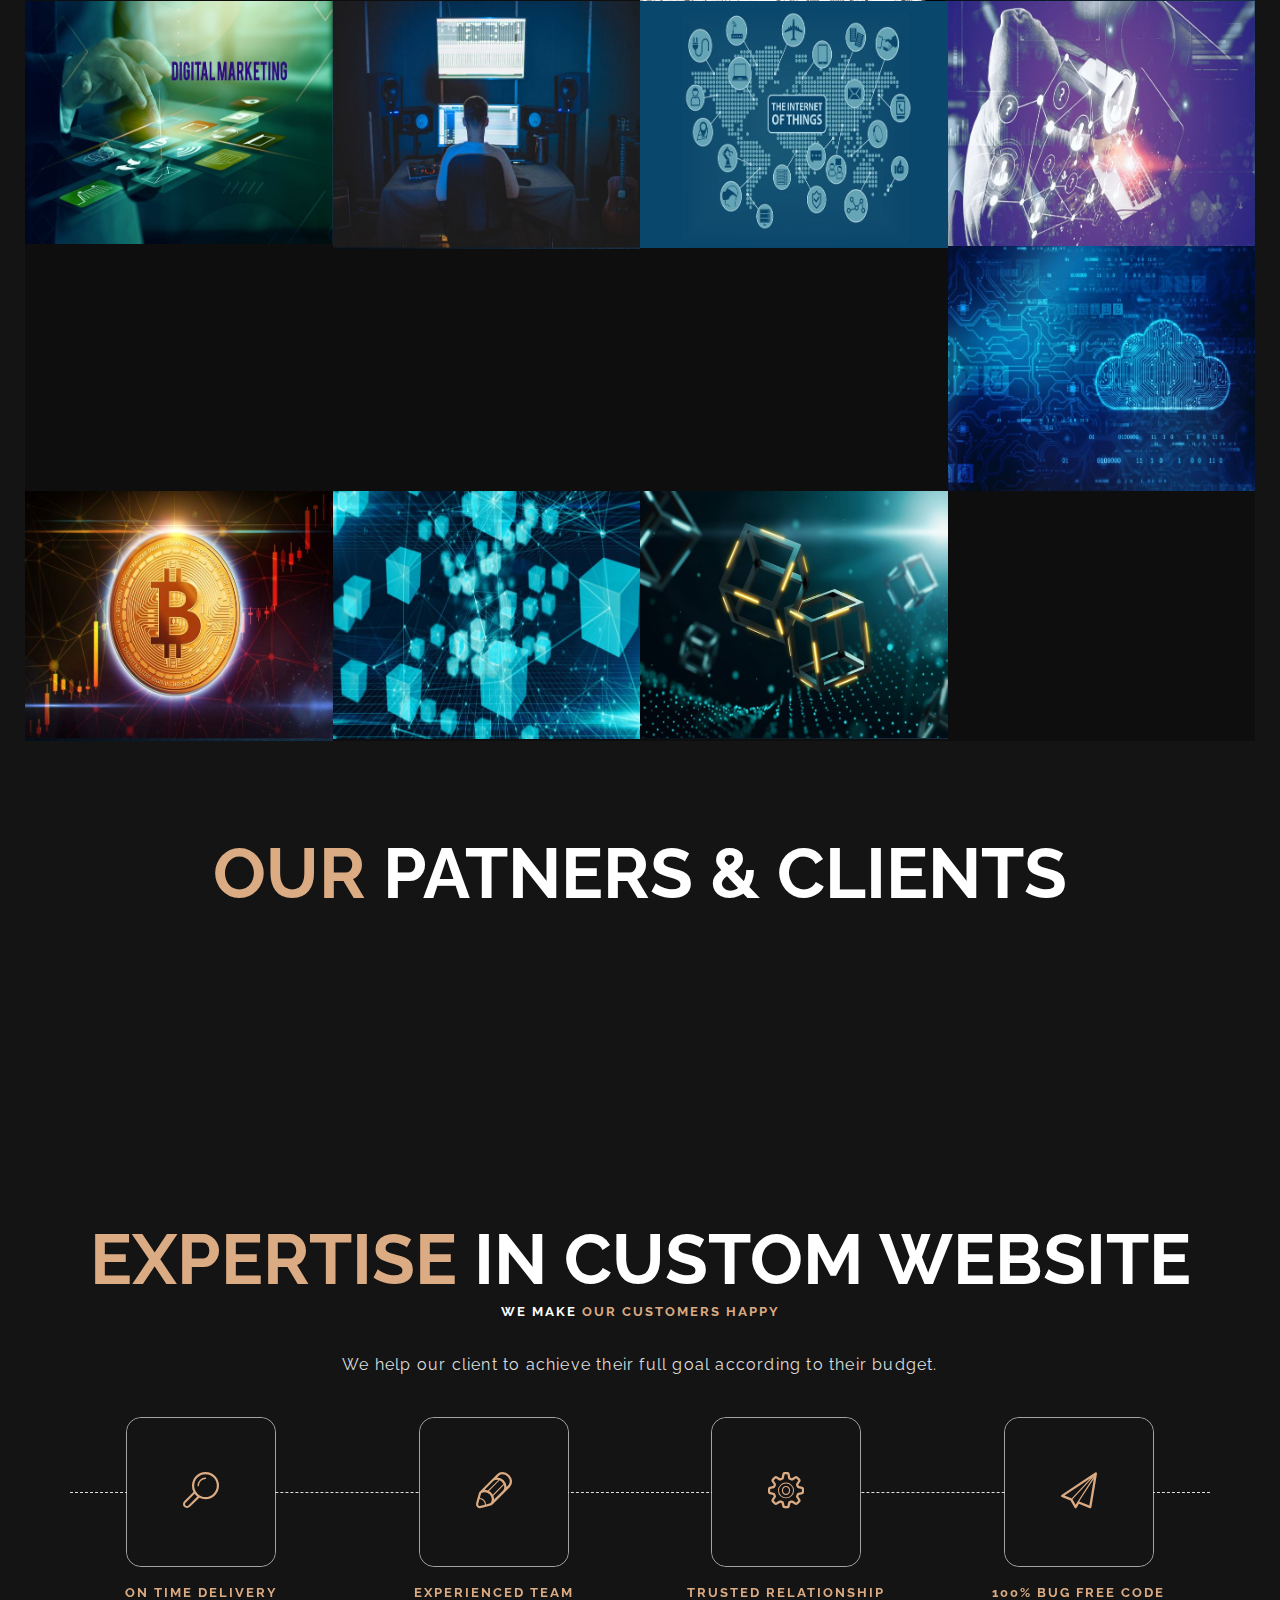
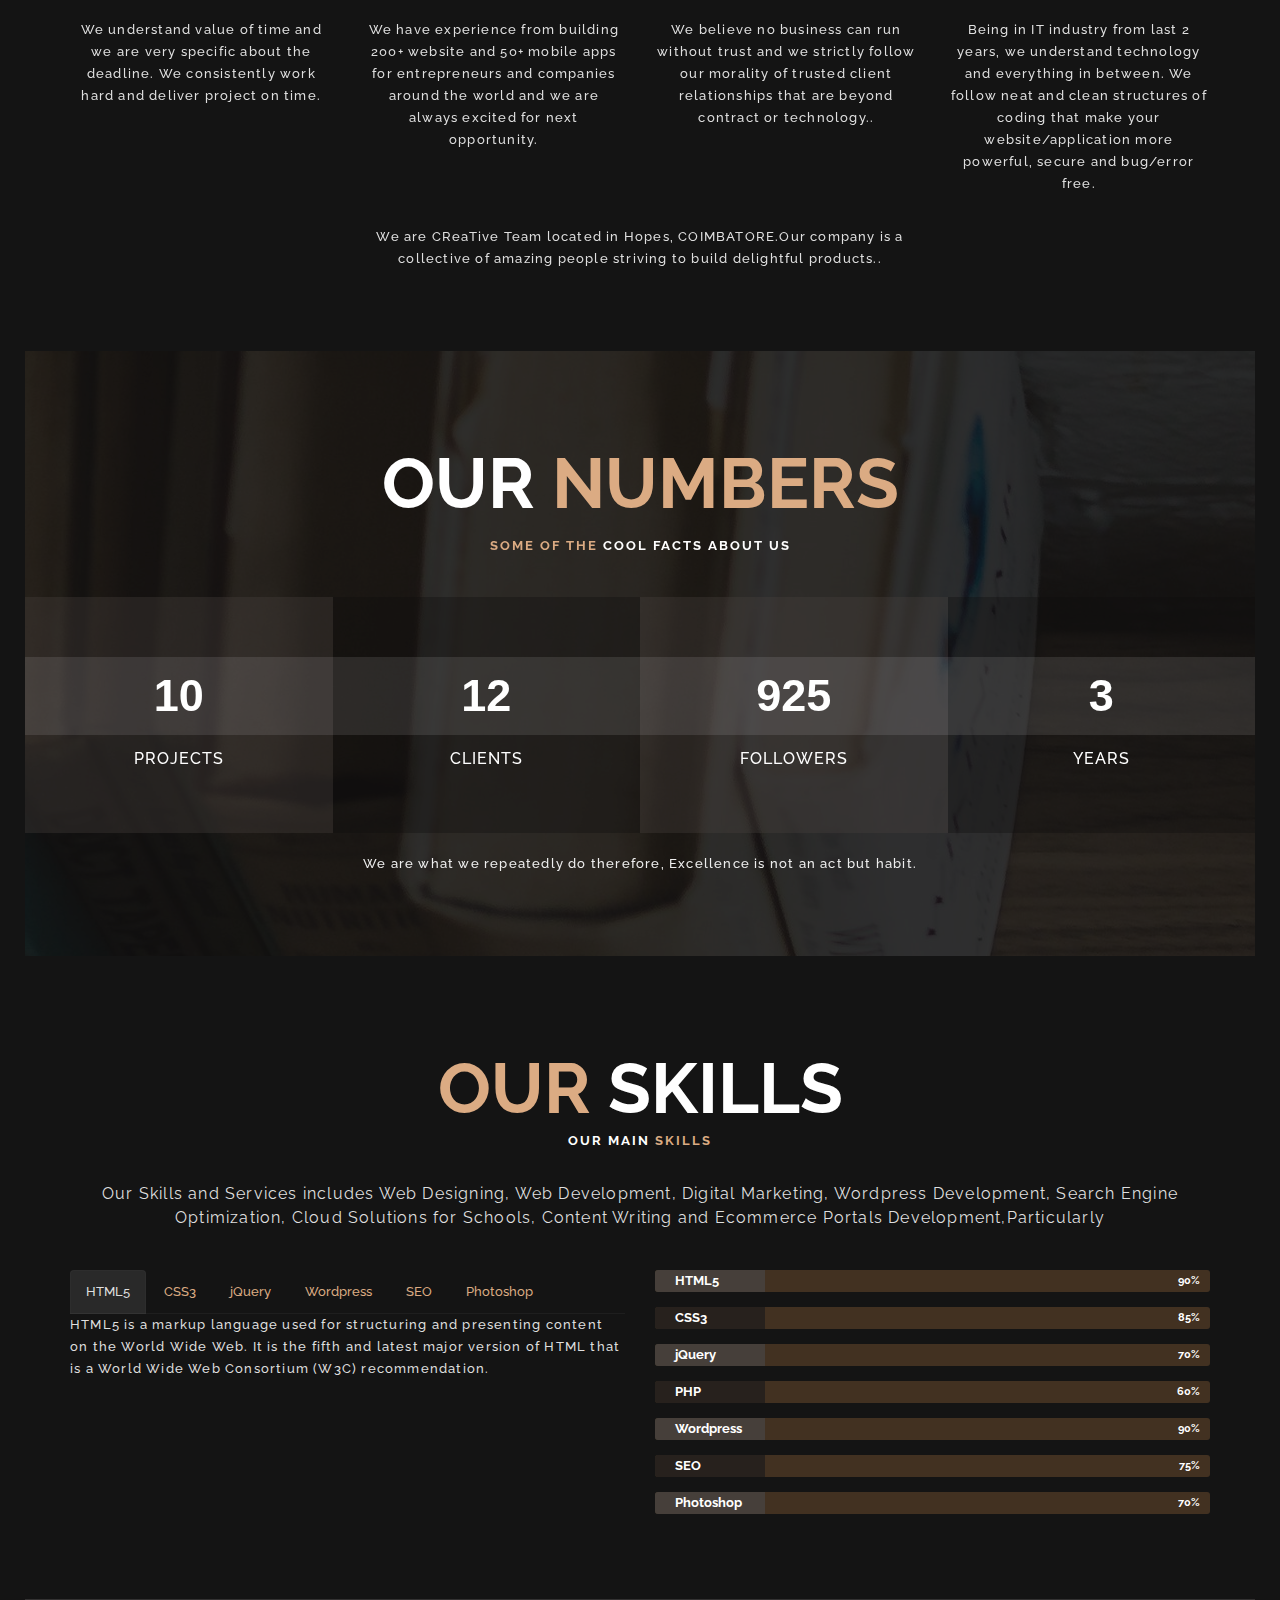
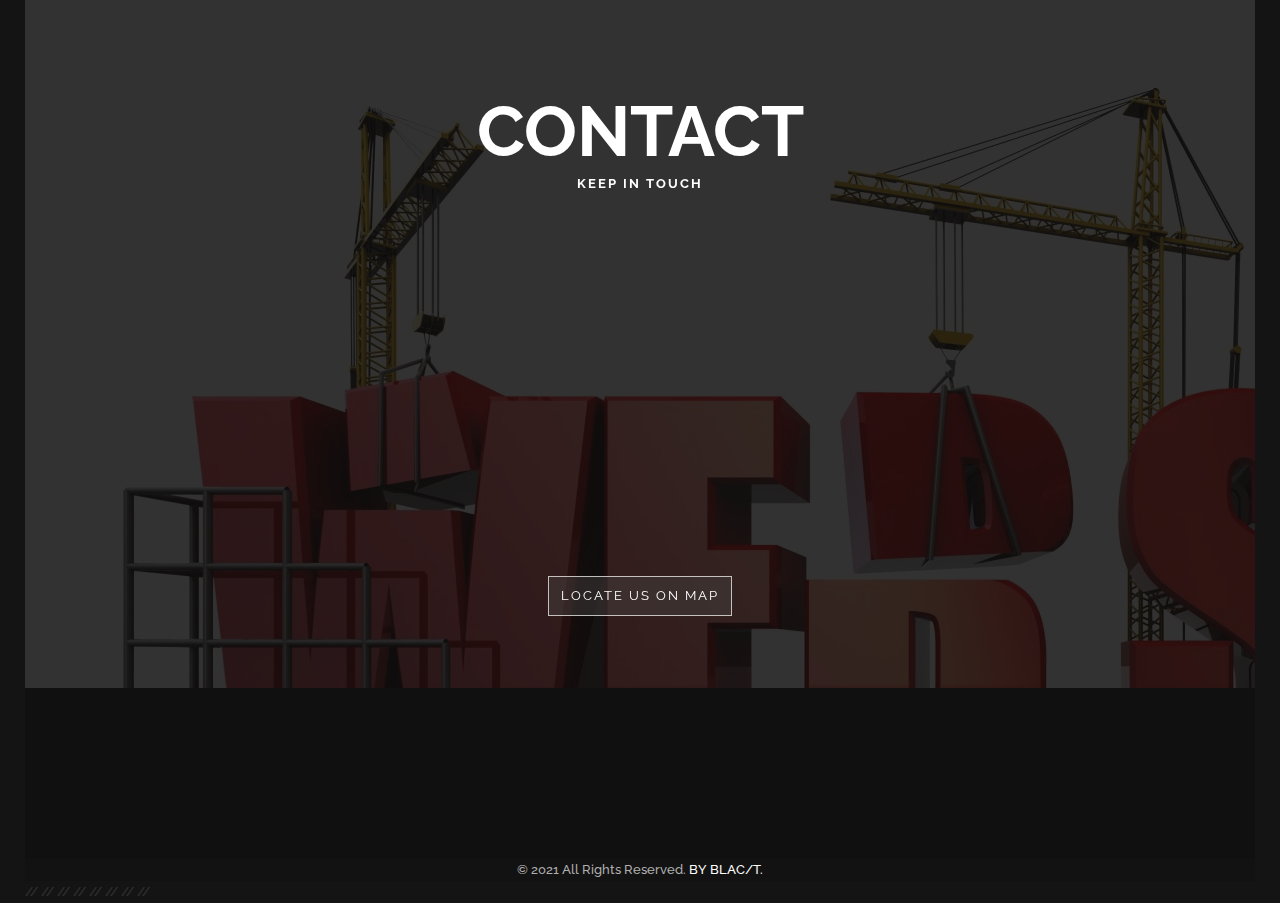
==== commit 3ae6c569: "updated" ====
--- a/index.html
+++ b/index.html
@@ -270,16 +270,16 @@
 						<div class="container">
 							<h2>CORONA LIVE STATUS</h2>
 								<h3>IN INDIA</h3>
-							<!-- <div class="show-list slogan">
+							<div class="show-list slogan">
 								<div class="show-item">What is Environment Impact Assessment (EIA) ? </div>
 								<div class="show-item">SUPPORT THE  OBJECTSIONS ON THE PROPOSAL DRAFT.</div>
 								<div class="show-item">CHANGE THE INDIA BY YOUR COMMENTS.</div>
 								<div class="show-item">SAVE Nature SAVE Lifes SAVE WATER IN INDIA !!!</div>
-							</div> -->
+							</div>
 							
 
 						</div>
-						<div class="row col-12">
+						<!-- <div class="row col-12">
 							<div class="title right" id="lastupdated"><p>Last Updated</p></div>
 							<div class="col-md-3 colors-b">
 								<div class="row">
@@ -314,7 +314,7 @@
 									</div>
 								</div>
 							</div>
-						</div>
+						</div> -->
 						<div class="separator"></div>
 						<div class="separator-small"></div>
 						<div class="separator-small"></div>
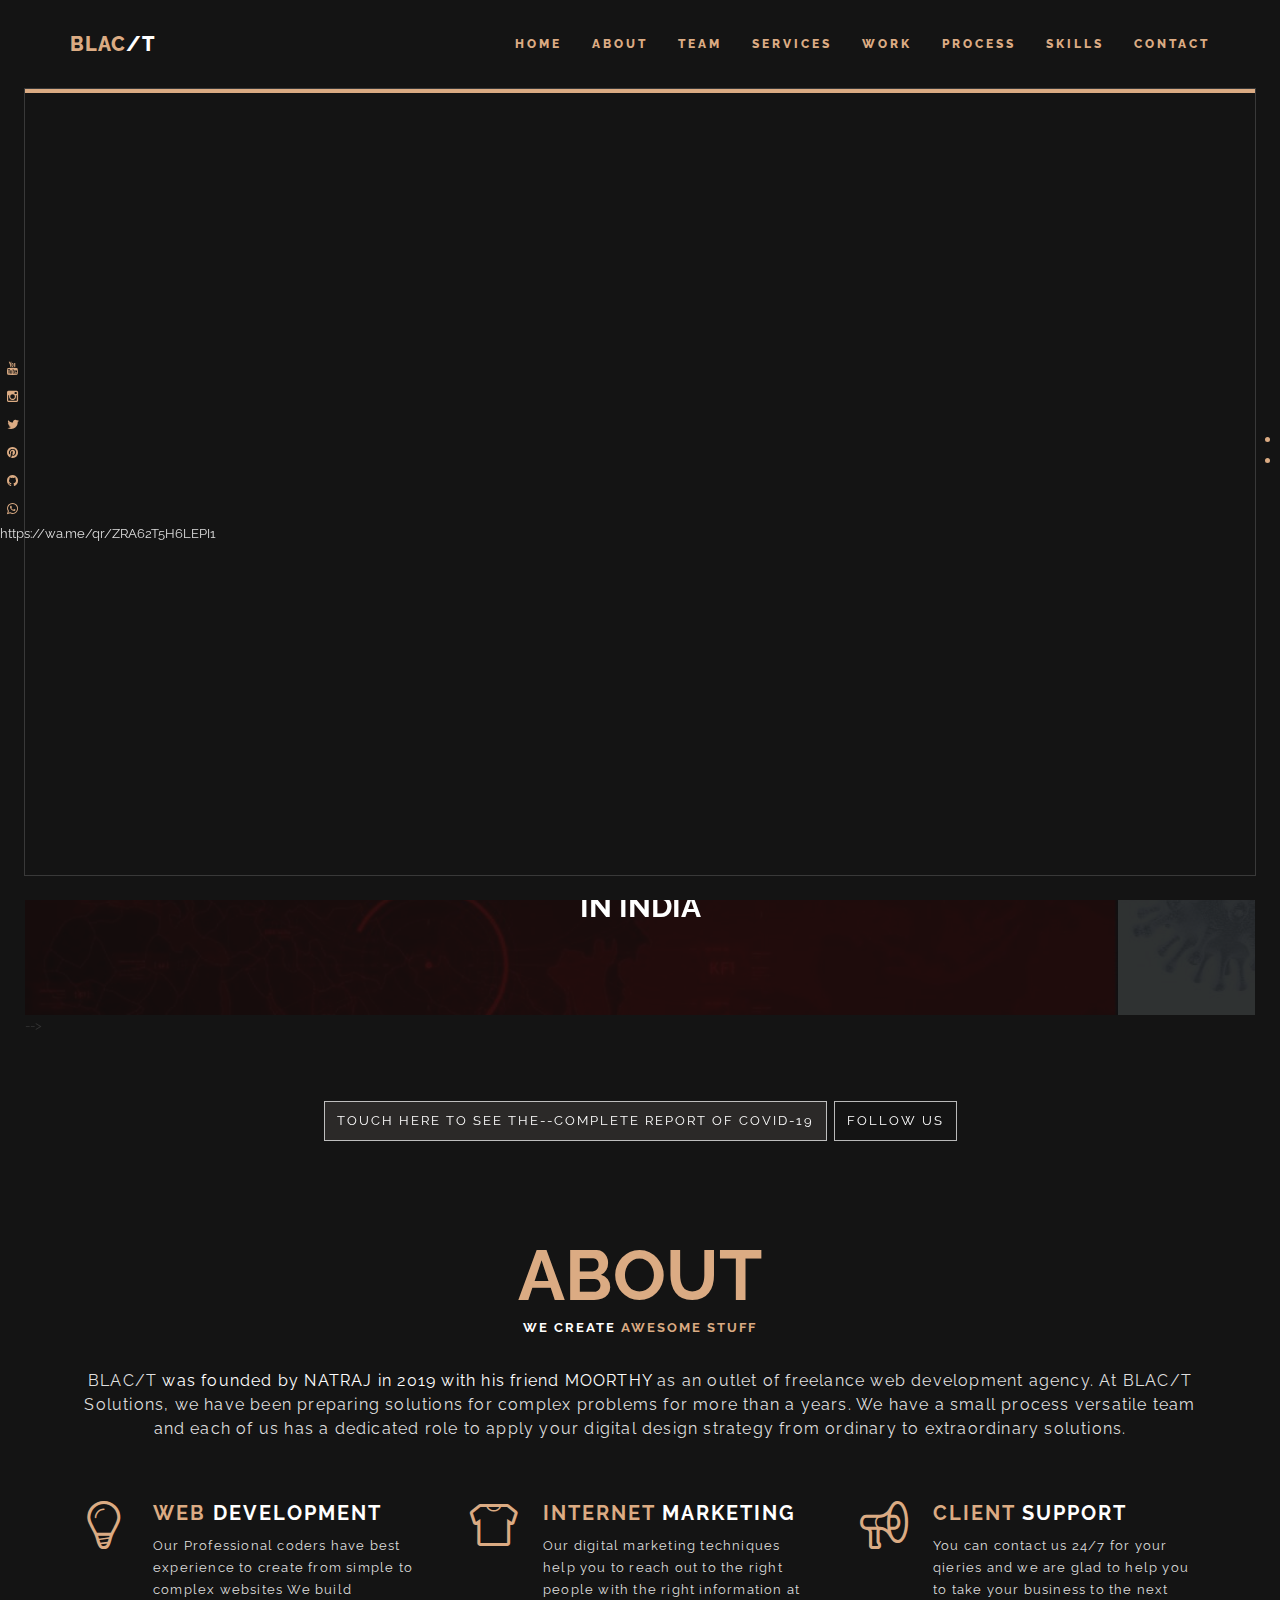
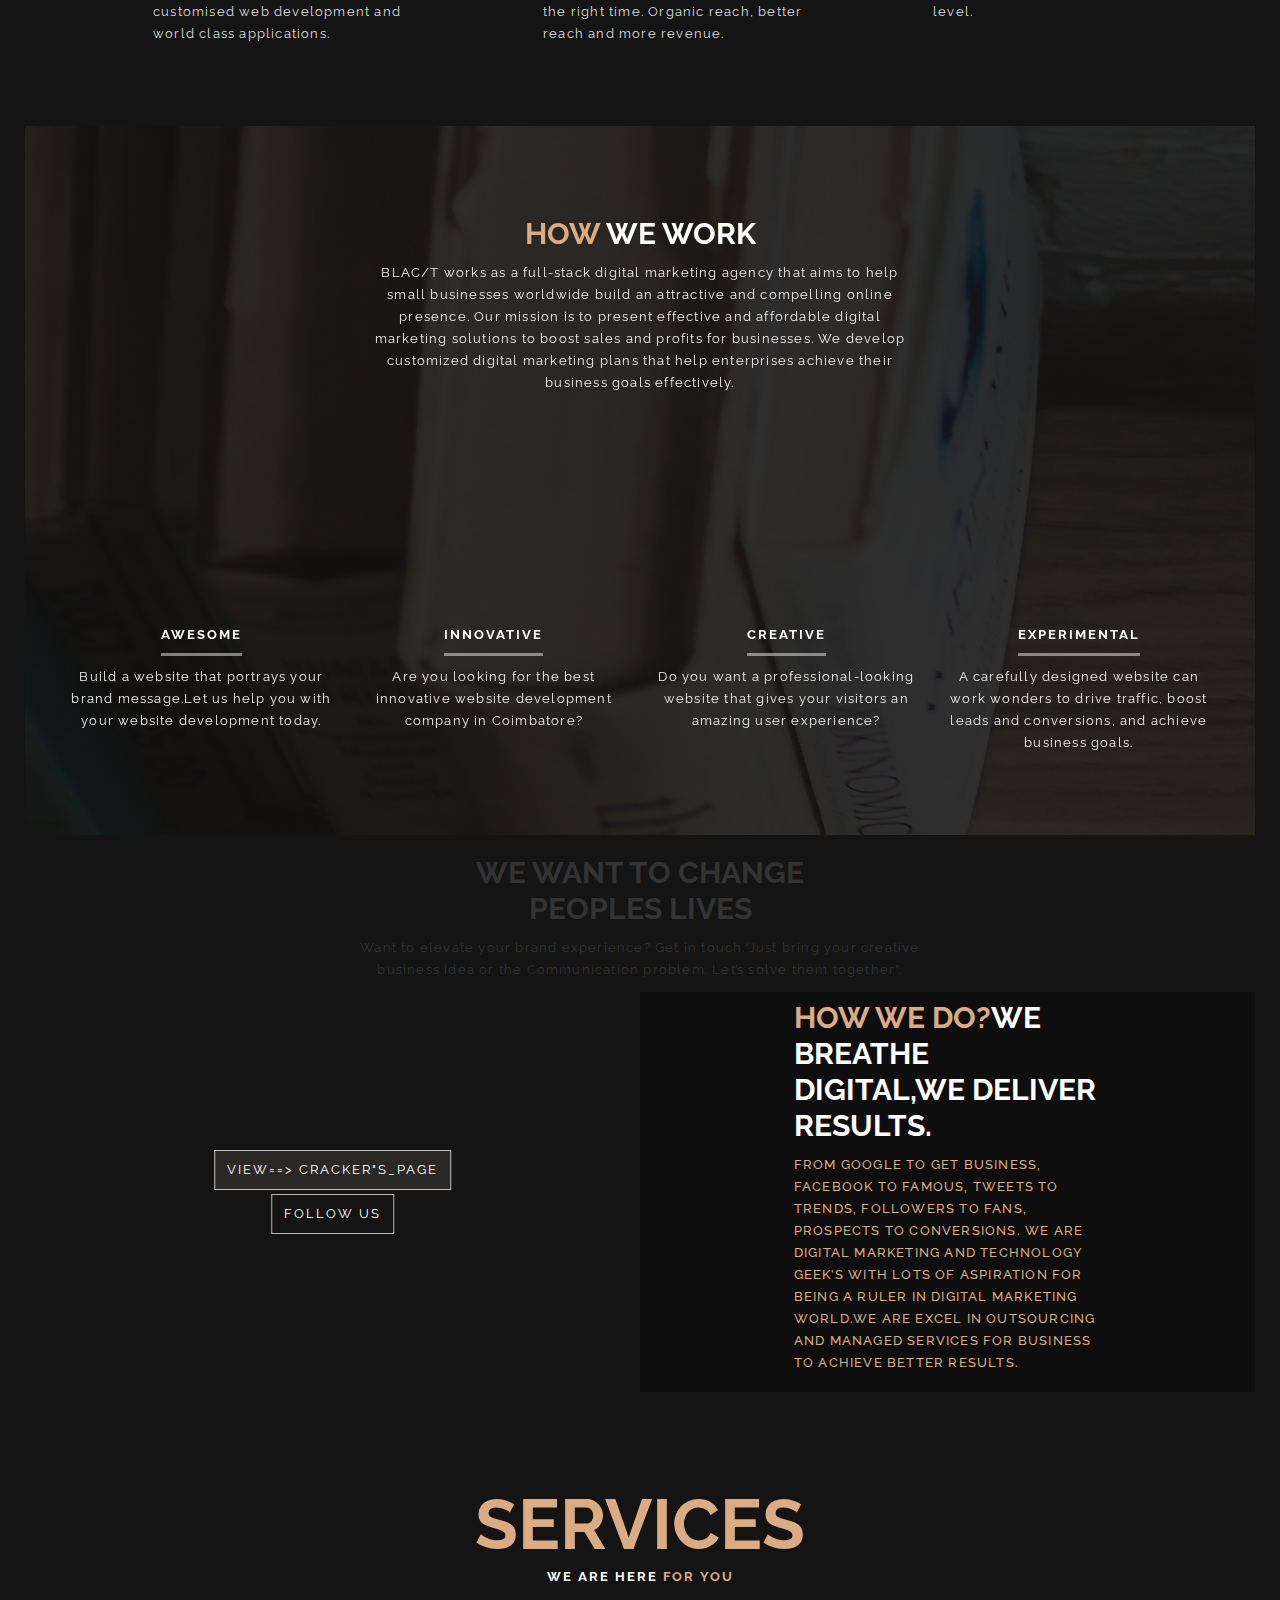
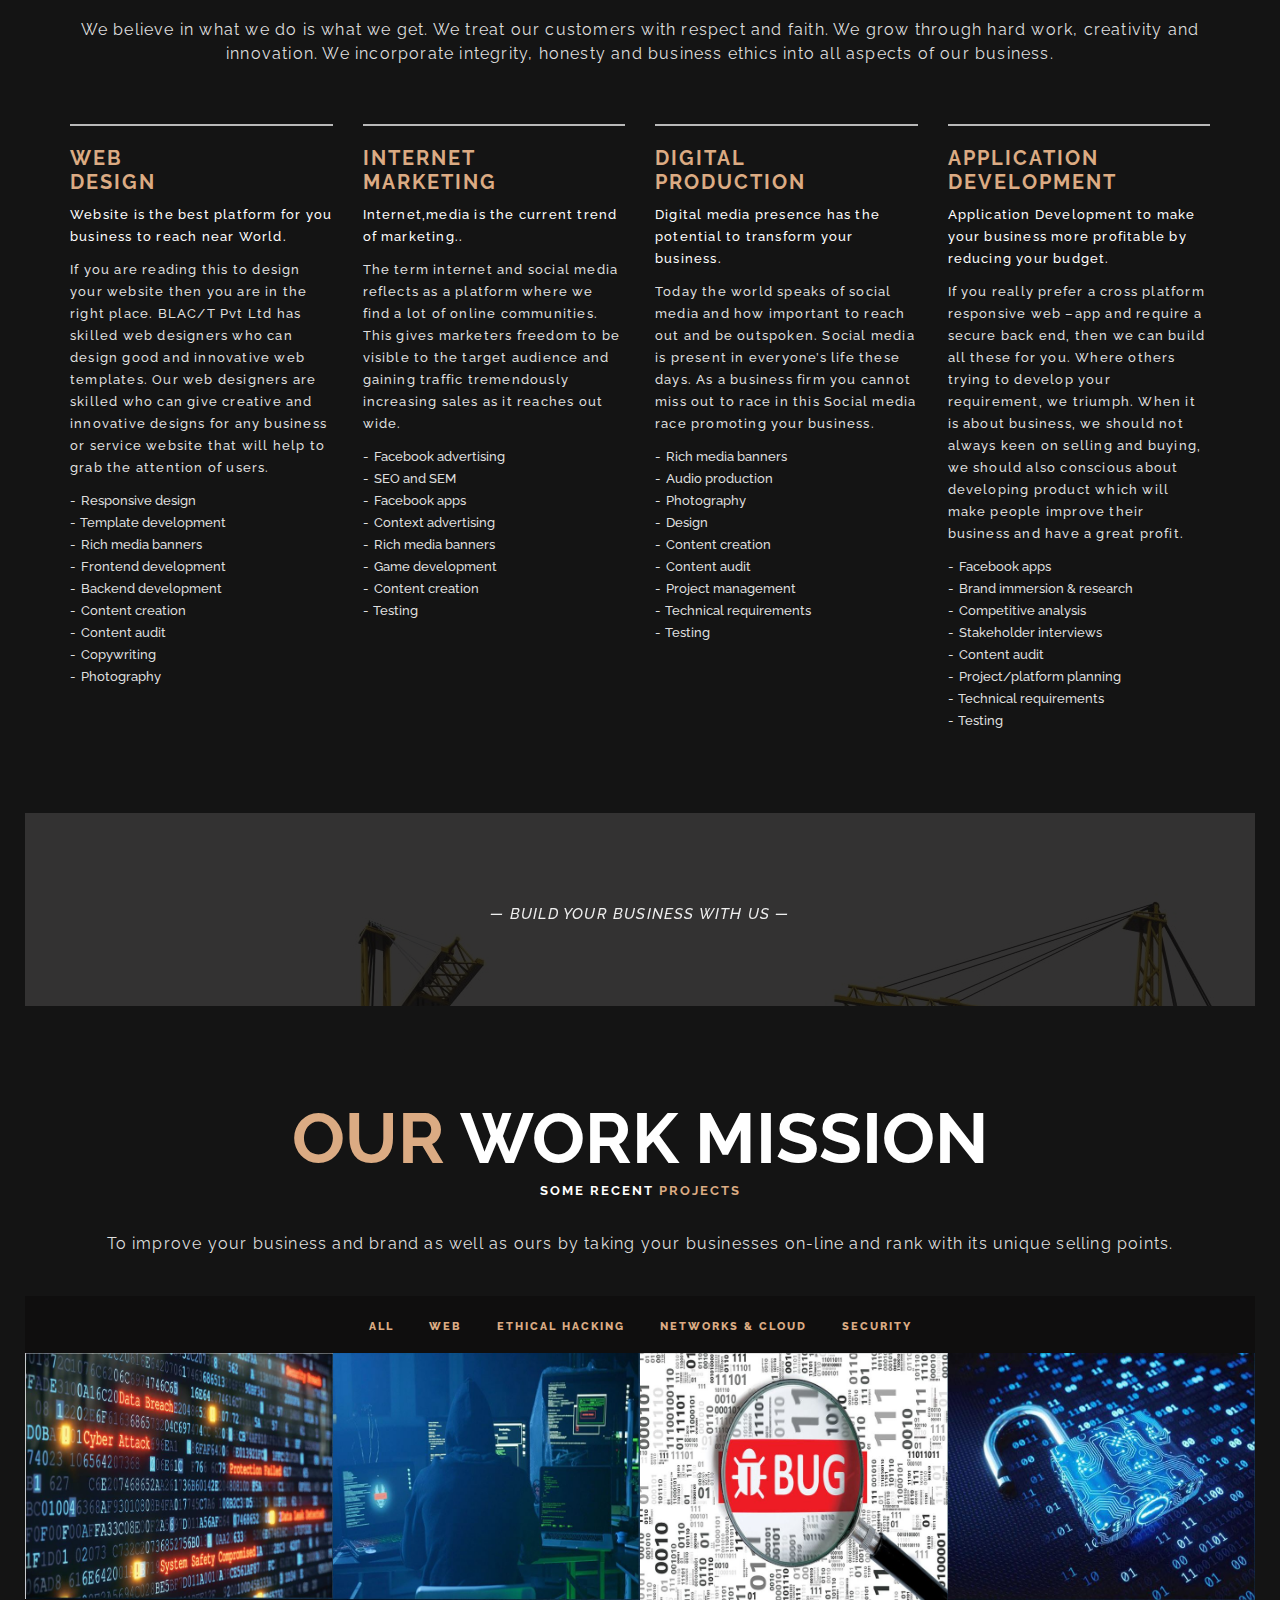
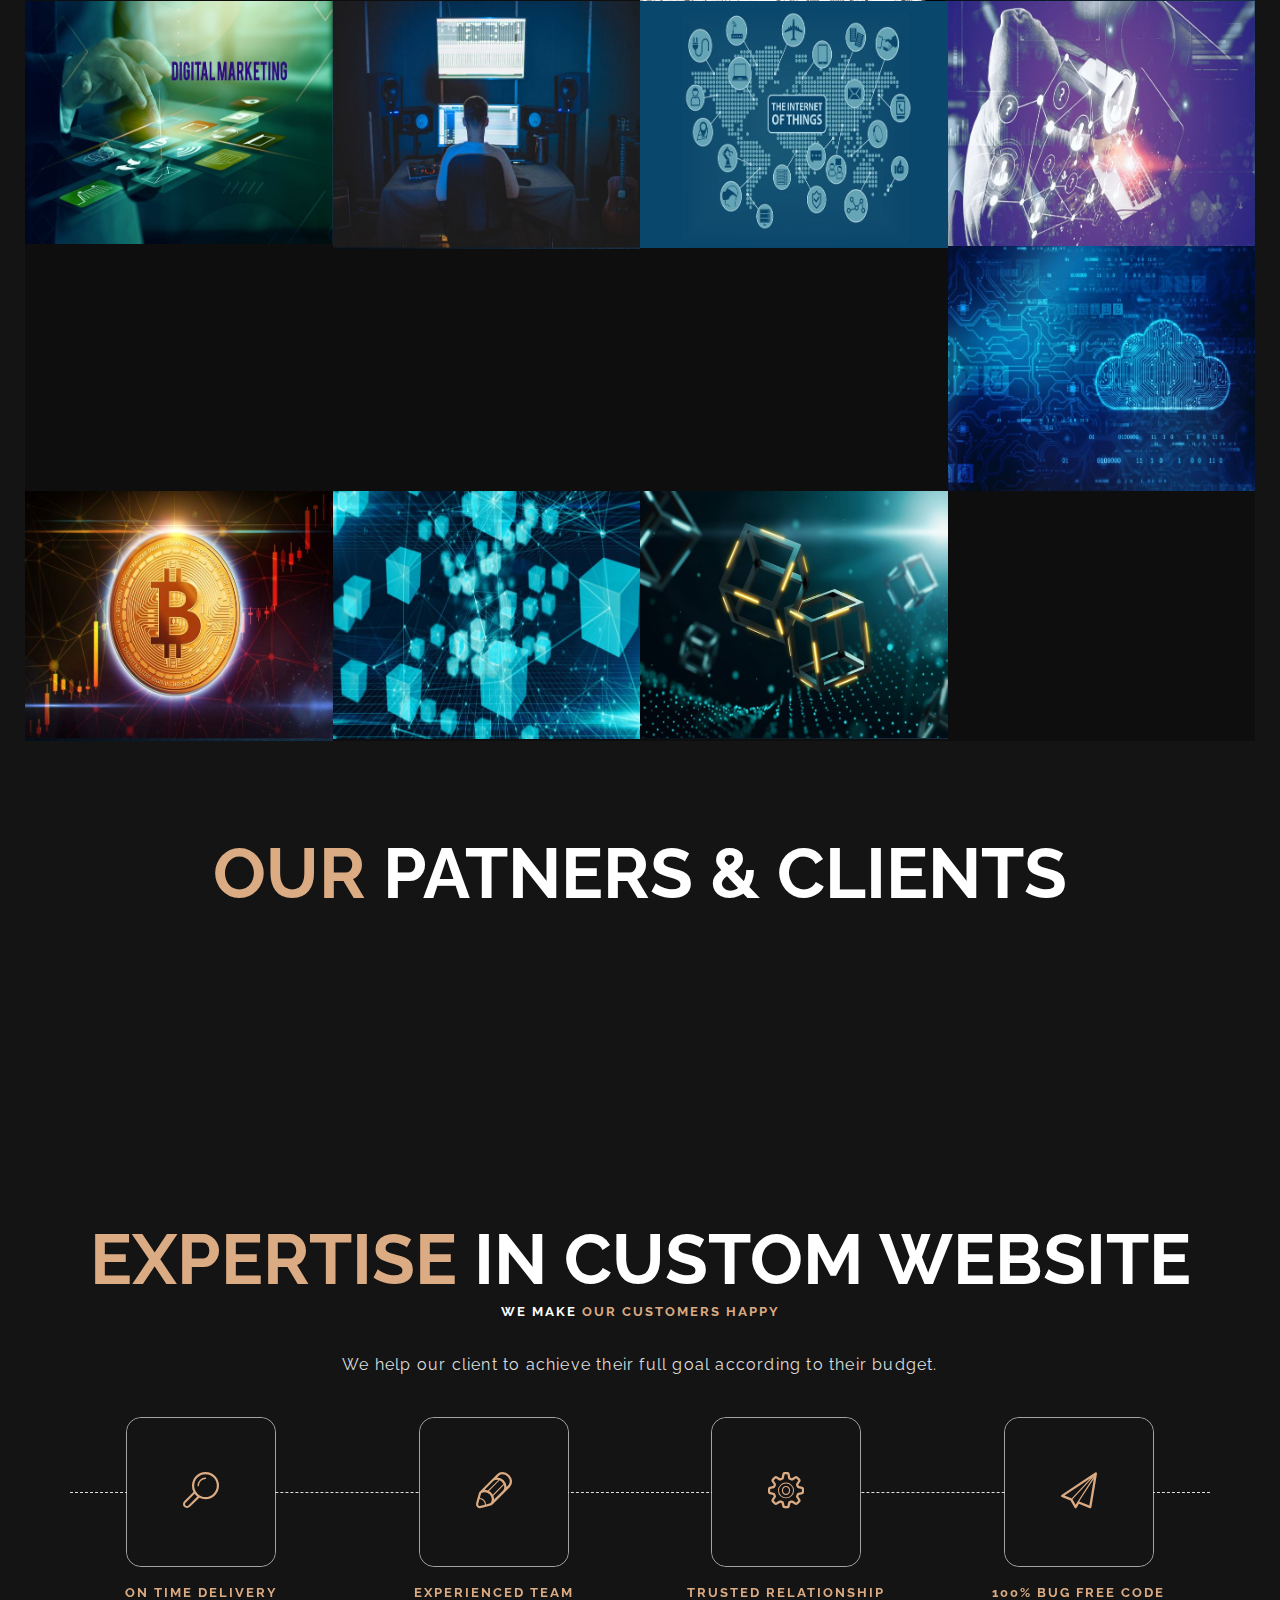
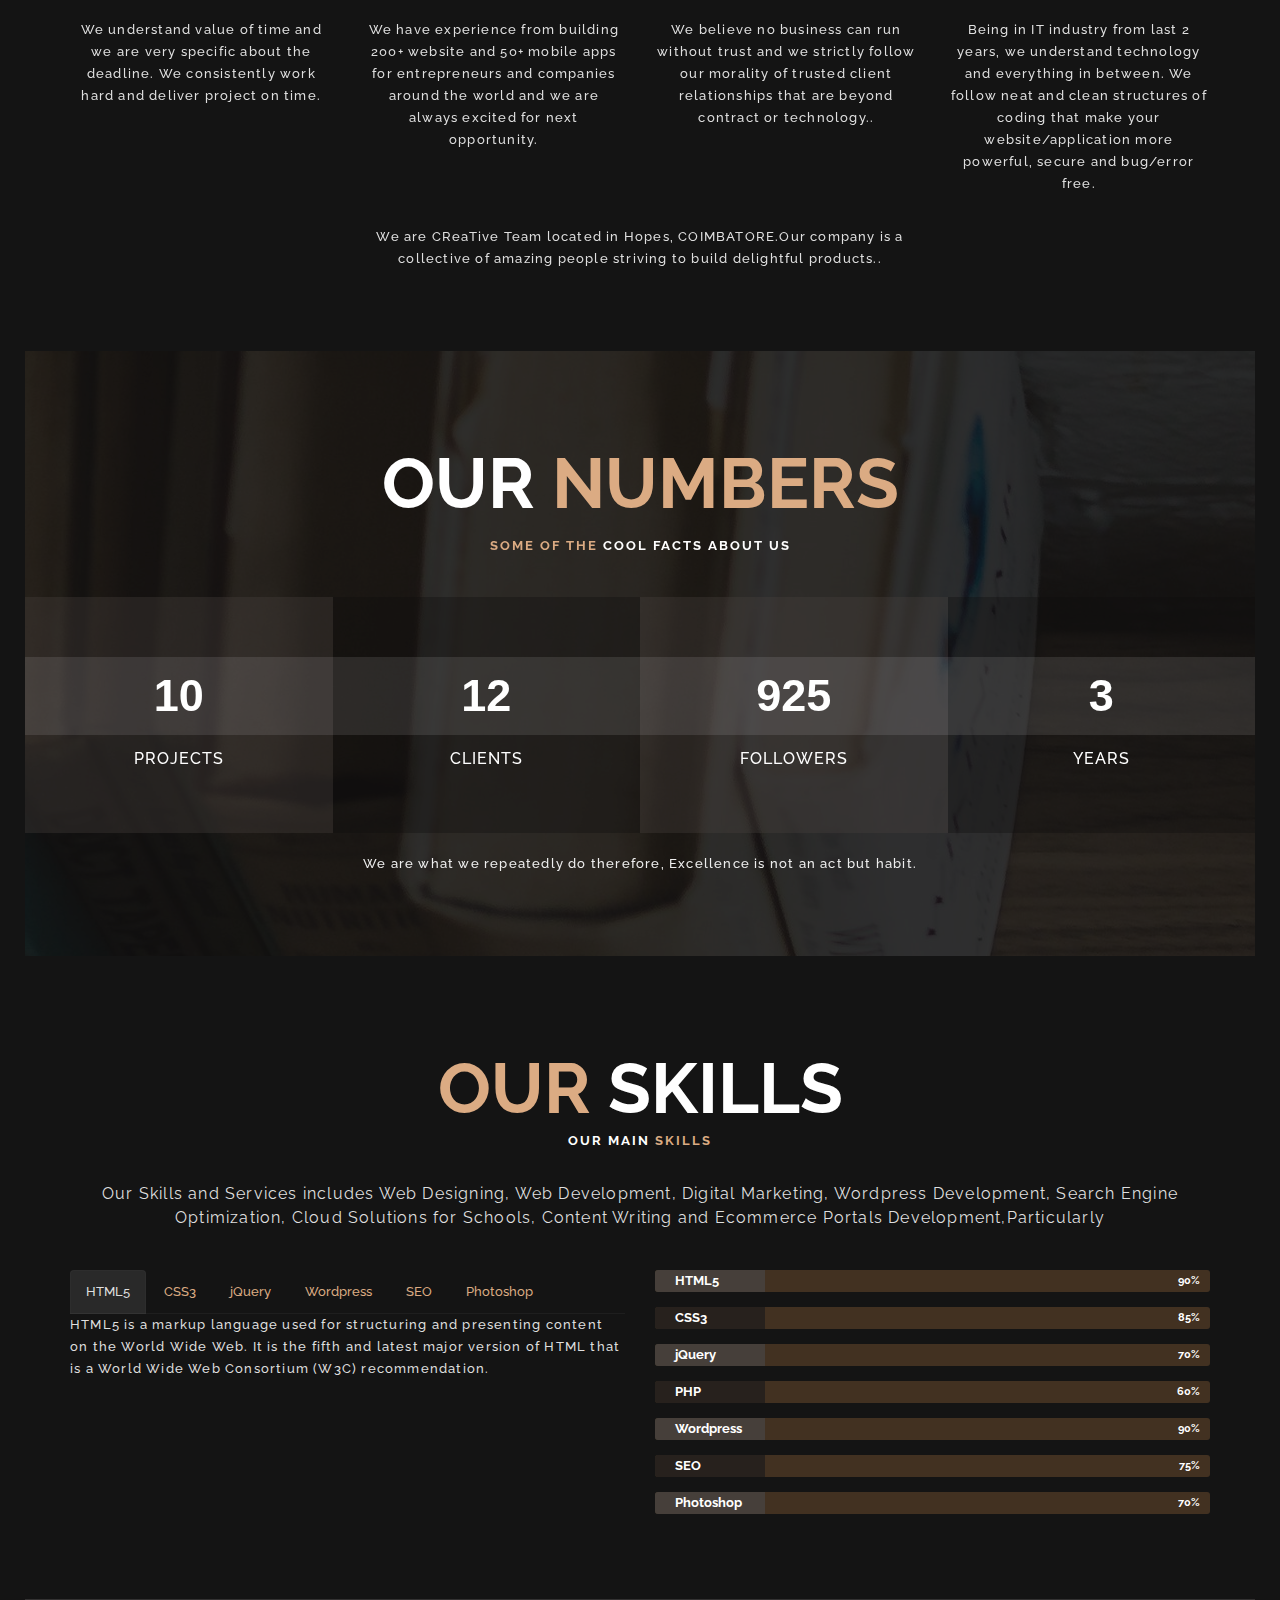
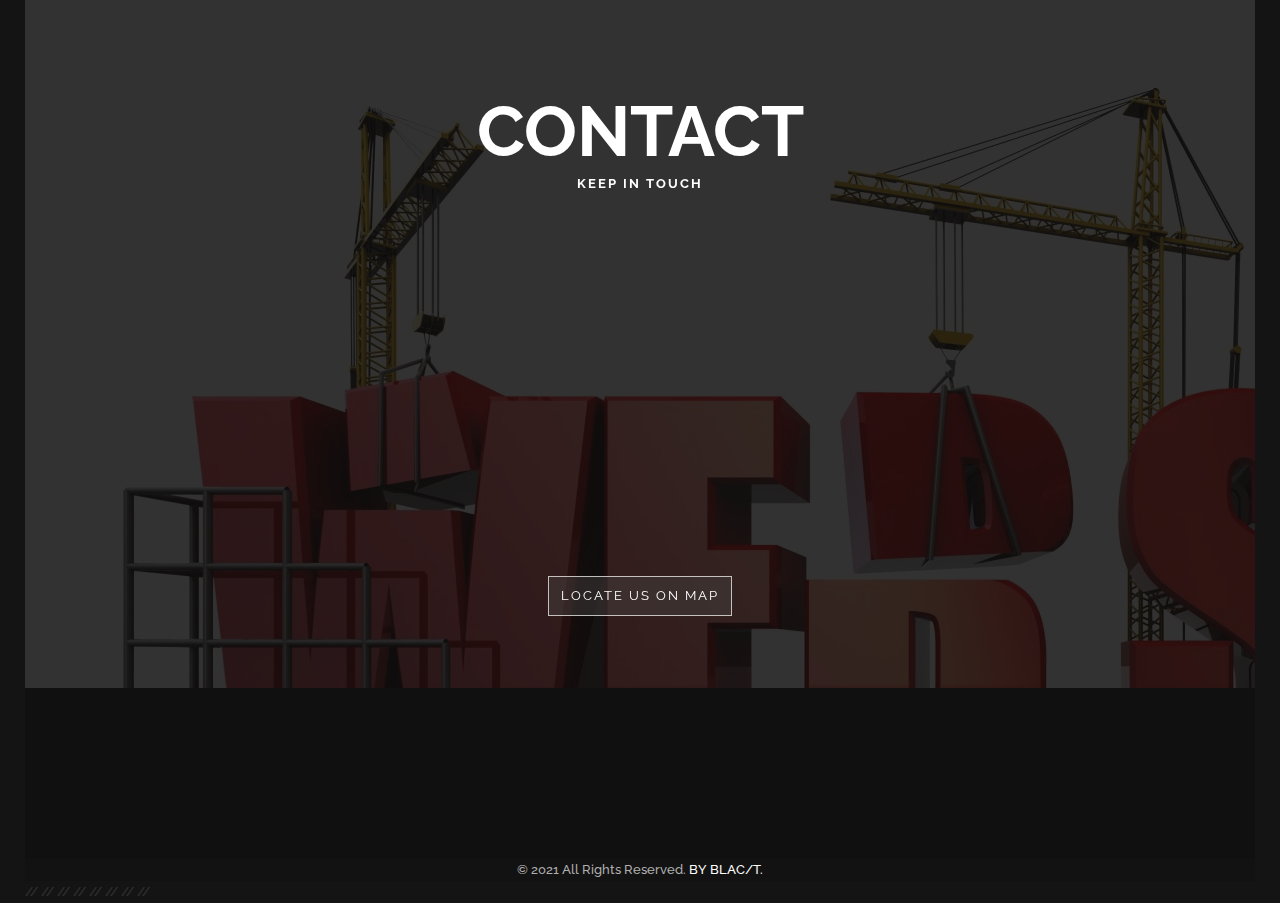
==== commit 3c78d806: "commit" ====
--- a/index.html
+++ b/index.html
@@ -86,7 +86,10 @@
 				<li><a href="https://twitter.com/BLACKTe97786913" target="_blank"><i class="fa fa-twitter"></i></a></li>
 				<li><a href="https://www.pinterest.com/111blacktea/" target="_blank"><i class="fa fa-pinterest"></i></a></li>
 				<li><a href="https://github.com/BlackTea-Dev?tab=repositories/" target="_blank"><i class="fa fa-github"></i></a></li>
-				<li><a href="https://wa.me/message/KM7AU56OCOXAM1" target="_blank"><i class="fa fa-whatsapp"></i></a></li>
+				<!--<li><a href="https://wa.me/message/KM7AU56OCOXAM1" target="_blank"><i class="fa fa-whatsapp"></i></a></li>-->
+				<li><a href="https://wa.me/qr/ZRA62T5H6LEPI1" target="_blank"><i class="fa fa-whatsapp"></i></a></li>
+
+				https://wa.me/qr/ZRA62T5H6LEPI1
 
 			</ul>
 		</div>
@@ -1247,7 +1250,10 @@
 							<a target="_blank" href="https://www.pinterest.com/111blacktea/"><i class="fa fa-pinterest"></i></a>
 							<a target="_blank" href="https://business.facebook.com/checkpoint/?next=https%3A%2F%2Fbusiness.facebook.com%2F"><i class="fa fa-facebook"></i></a>
 							<a target="_blank" href="https://github.com/BlackTea-Dev?tab=repositories/"><i class="fa fa-github"></i></a>
-							<a target="_blank" href="https://wa.me/message/KM7AU56OCOXAM1"><i class="fa fa-whatsapp"></i></a>
+							<!--<a target="_blank" href="https://wa.me/message/KM7AU56OCOXAM1"><i class="fa fa-whatsapp"></i></a>-->
+							<a target="_blank" href="https://wa.me/qr/ZRA62T5H6LEPI1"><i class="fa fa-whatsapp"></i></a>
+
+
 						</p>
 					</div>
 					<div class="col-md-3">
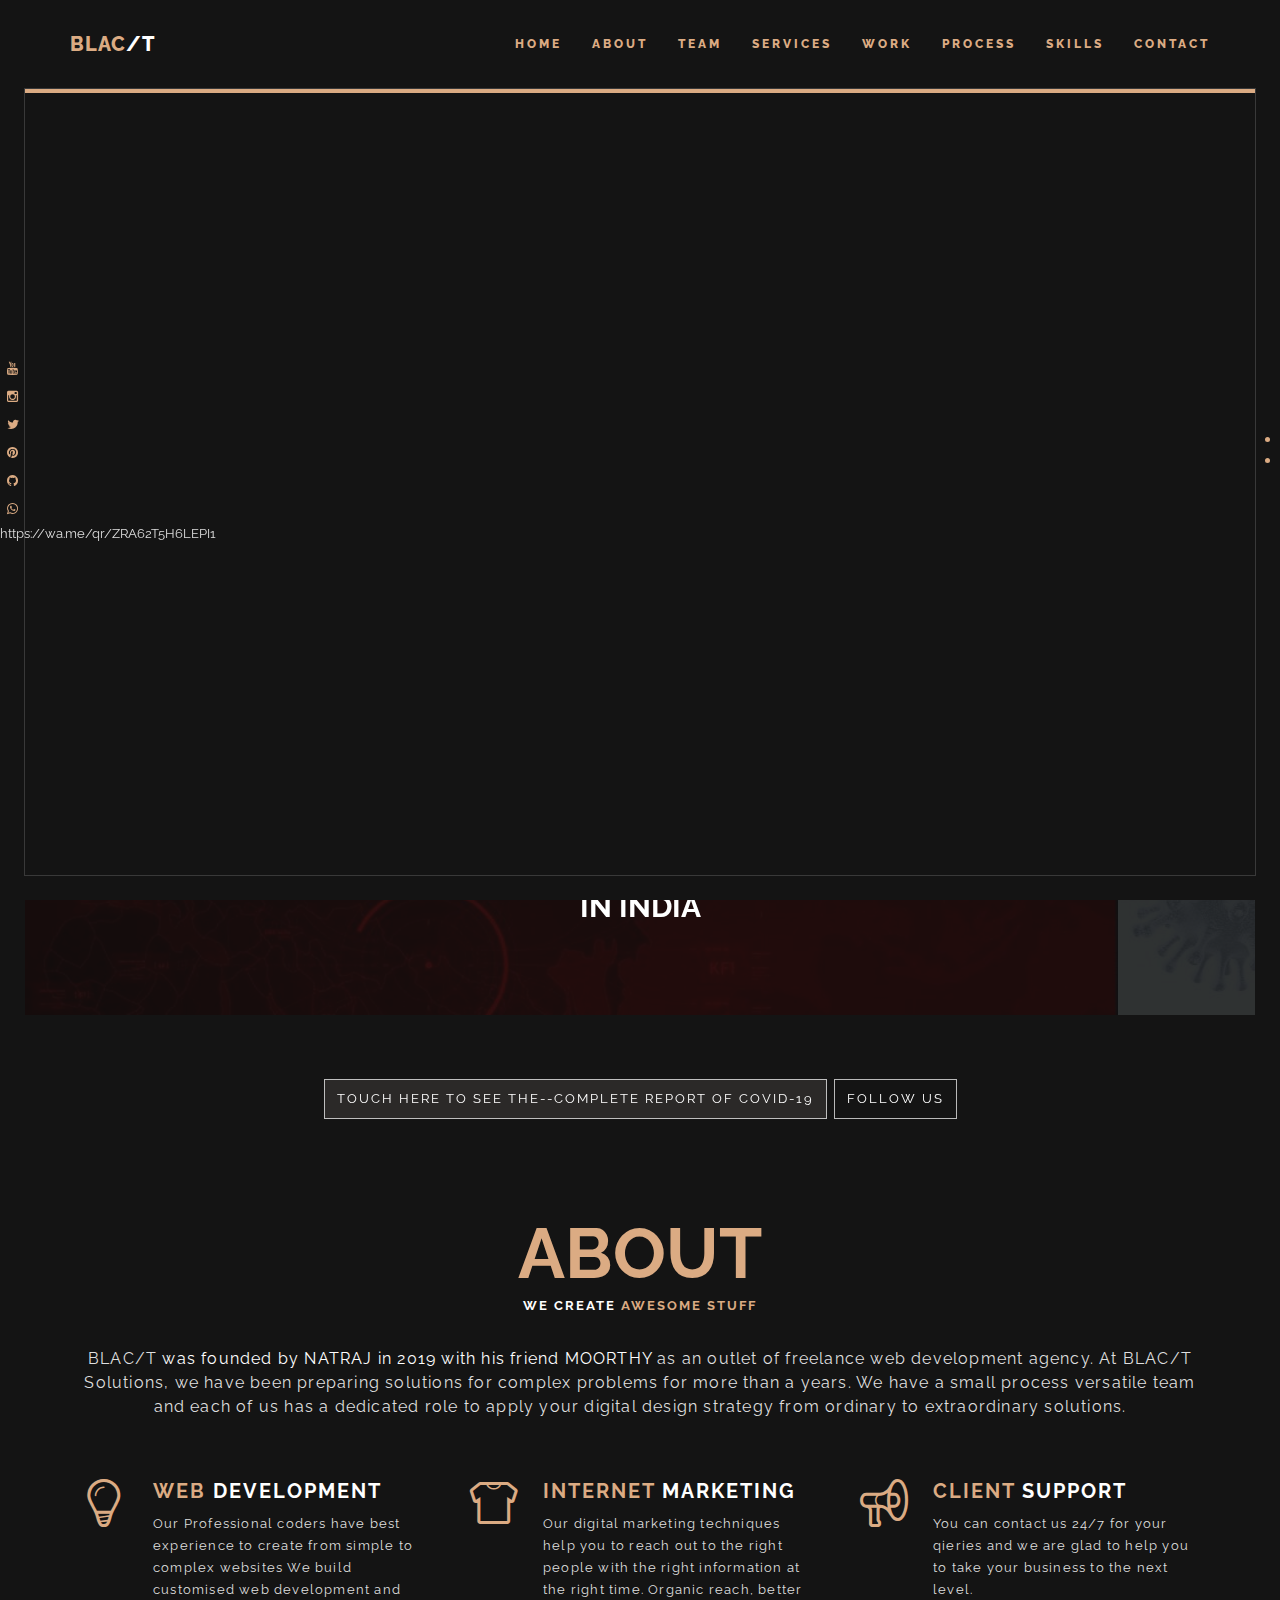
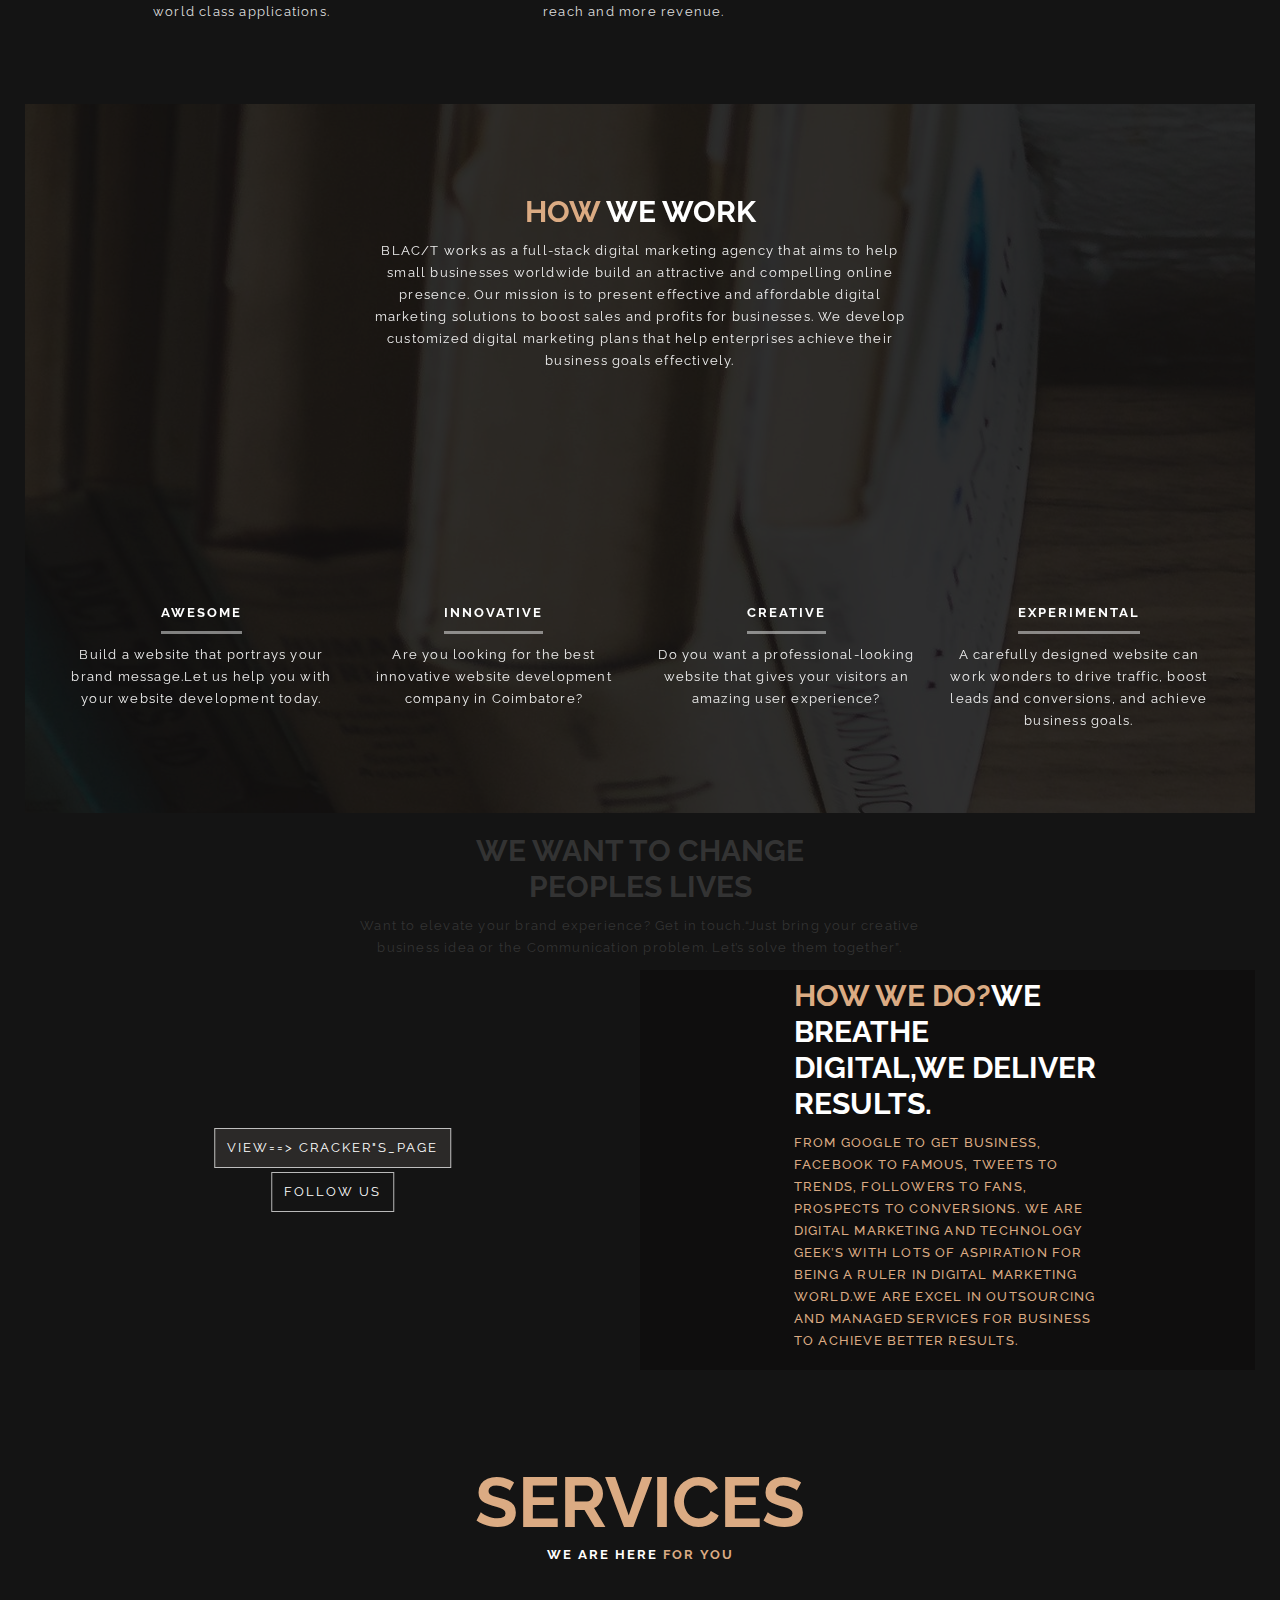
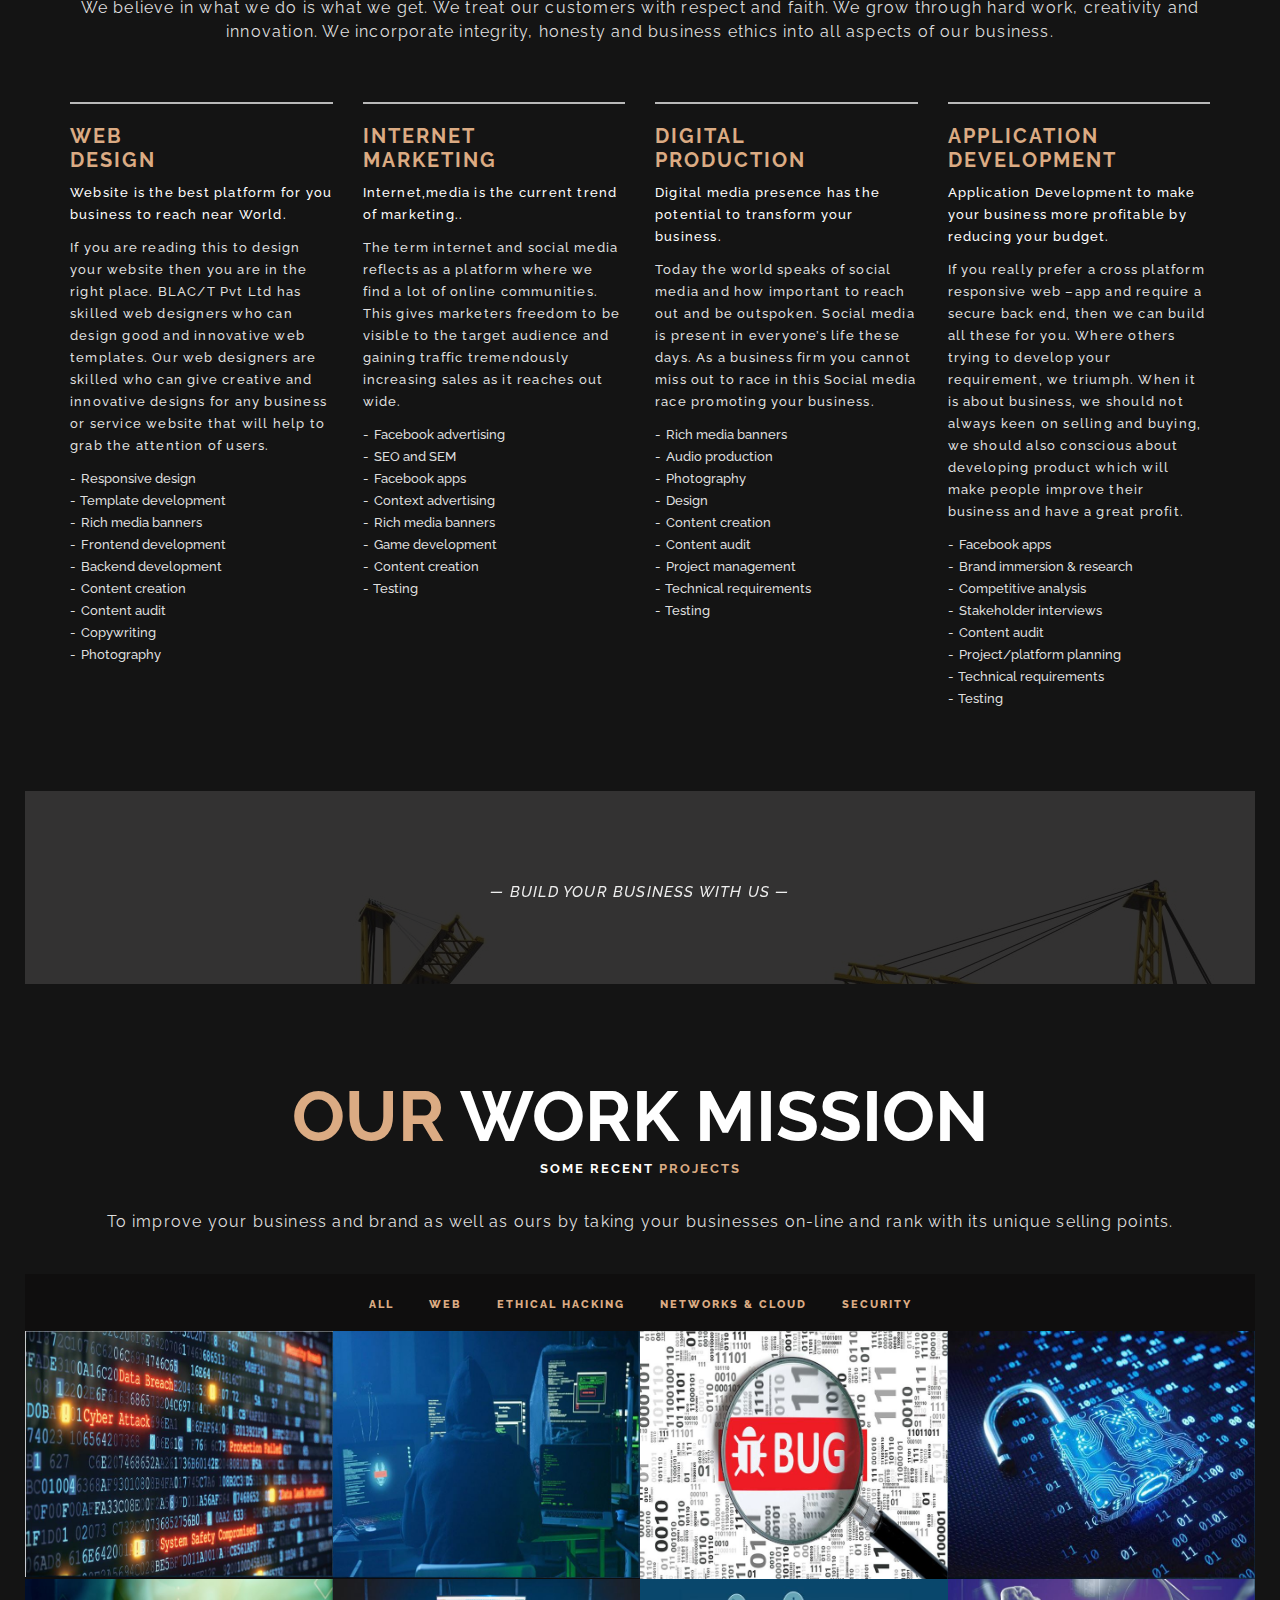
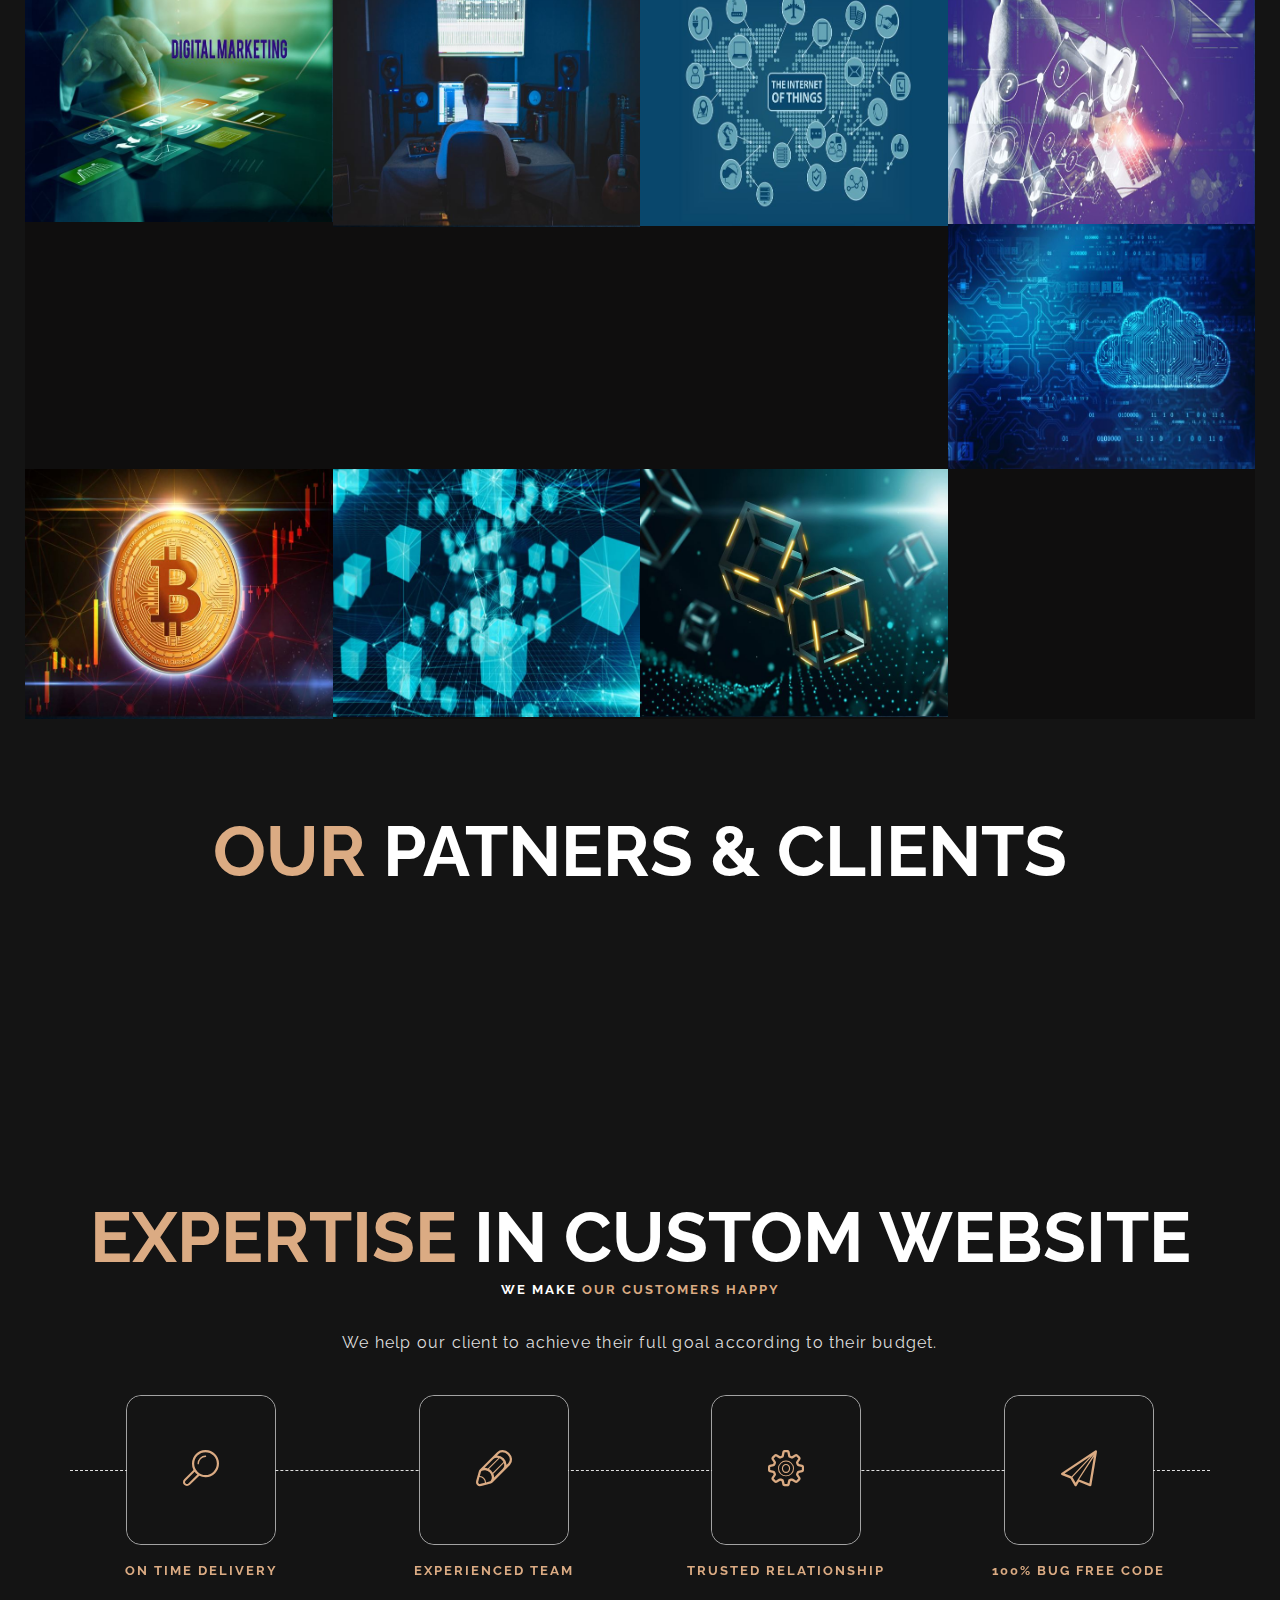
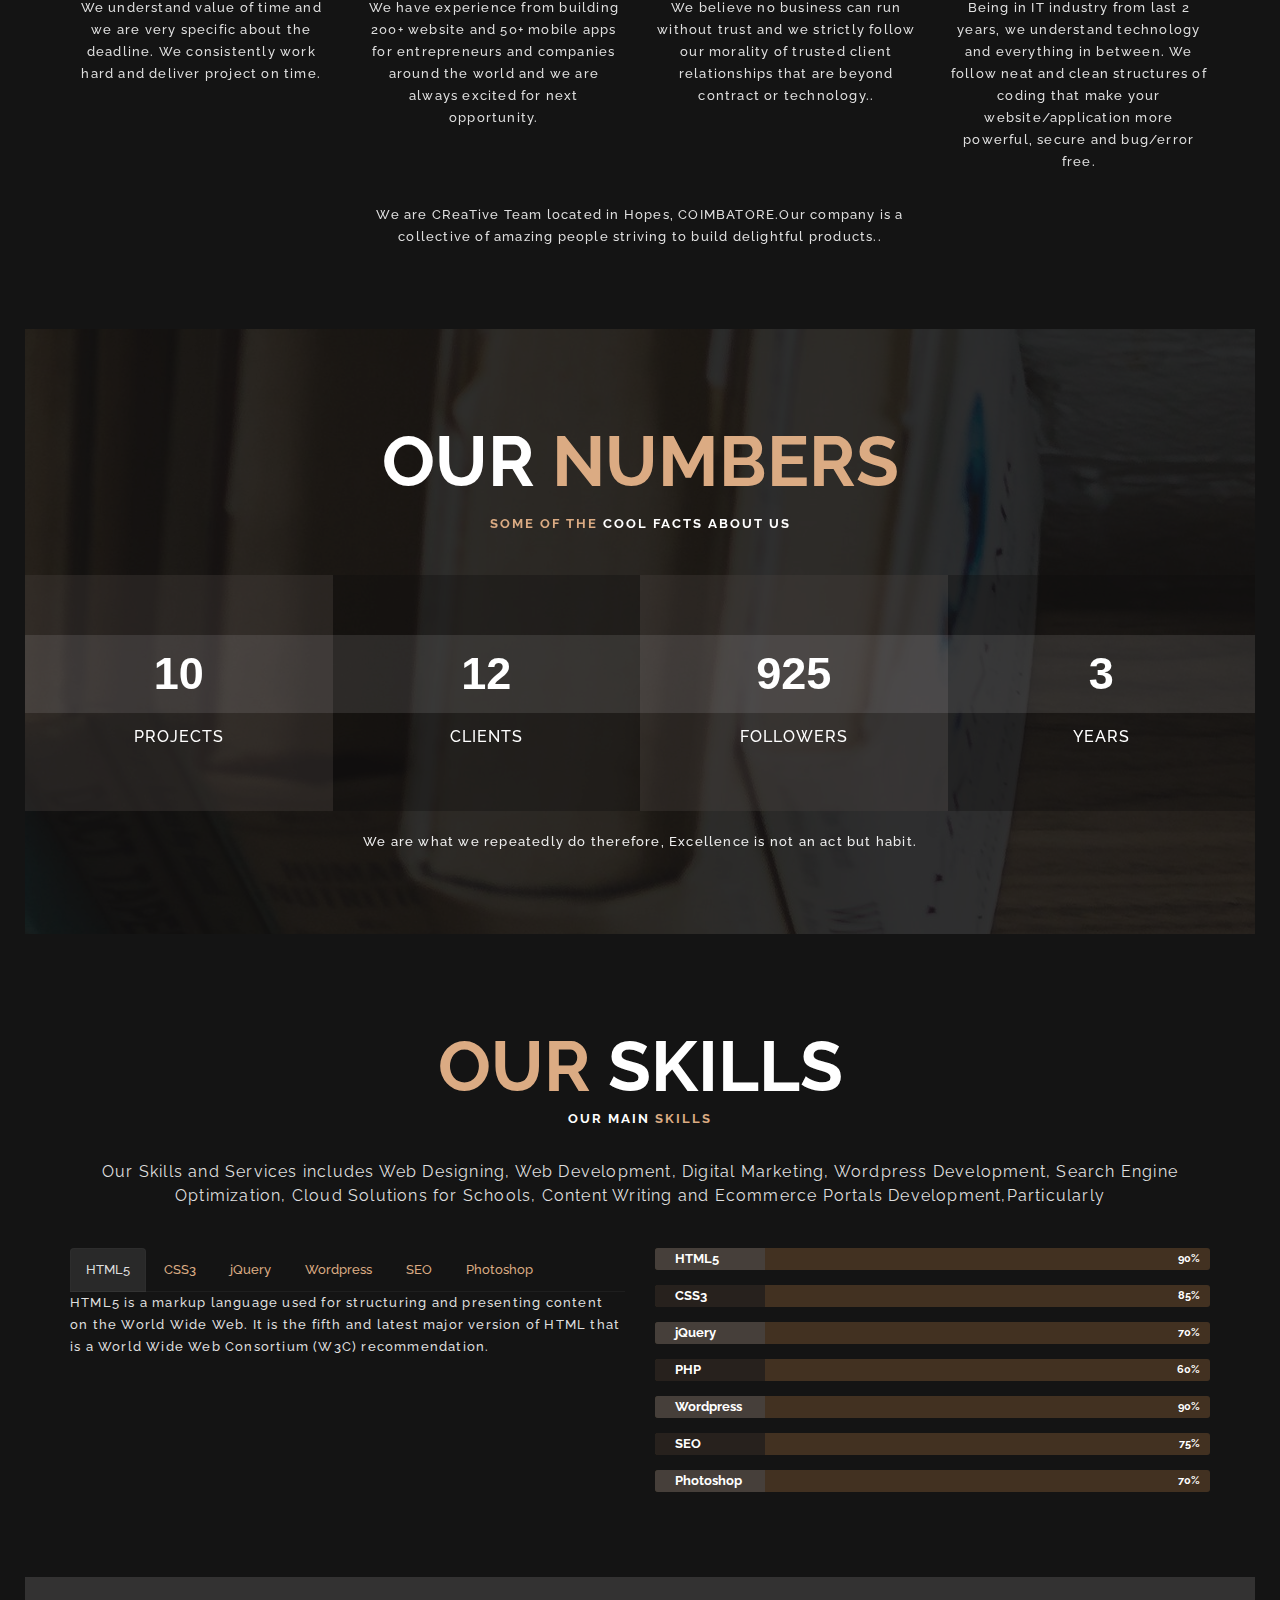
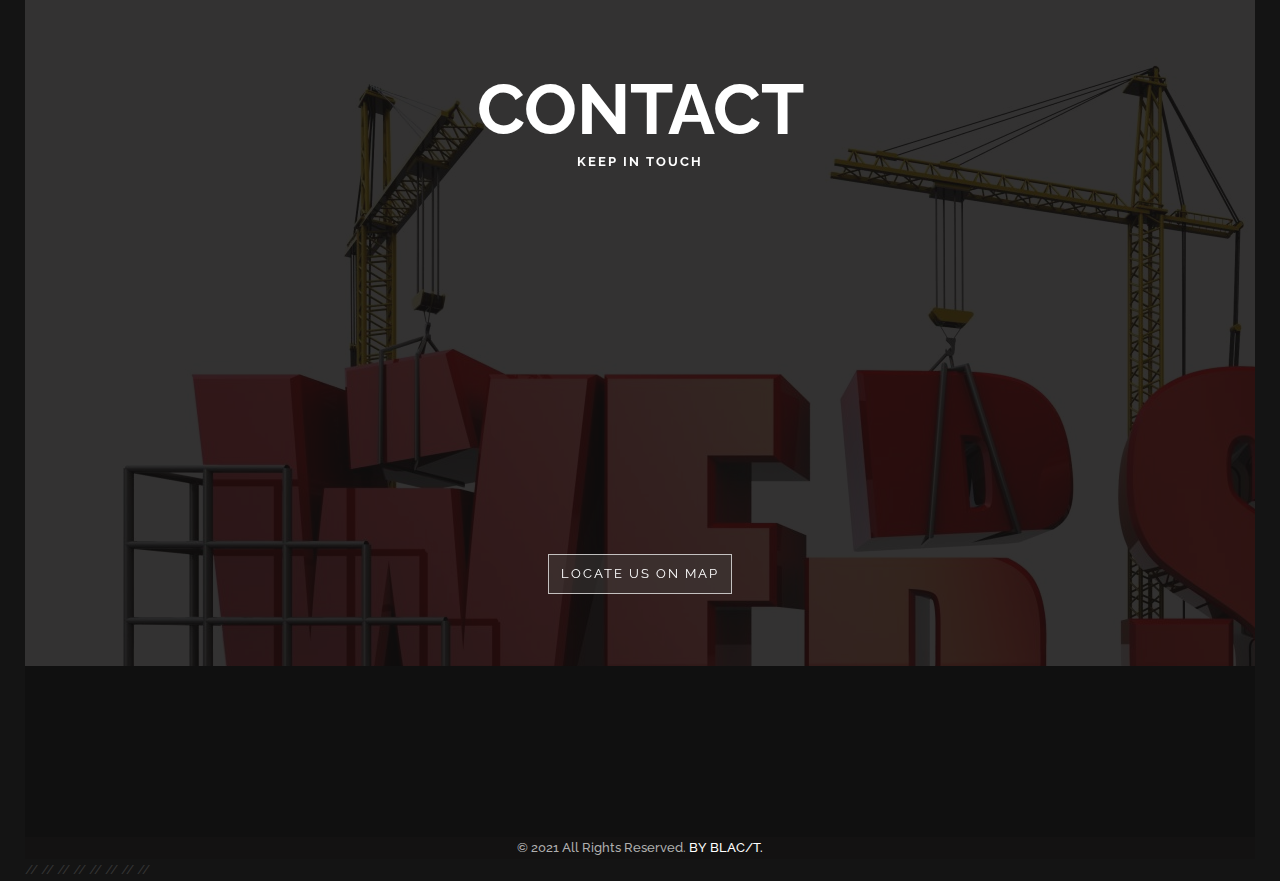
==== commit 83bef2e9: "checking" ====
--- a/index.html
+++ b/index.html
@@ -86,7 +86,6 @@
 				<li><a href="https://twitter.com/BLACKTe97786913" target="_blank"><i class="fa fa-twitter"></i></a></li>
 				<li><a href="https://www.pinterest.com/111blacktea/" target="_blank"><i class="fa fa-pinterest"></i></a></li>
 				<li><a href="https://github.com/BlackTea-Dev?tab=repositories/" target="_blank"><i class="fa fa-github"></i></a></li>
-				<!--<li><a href="https://wa.me/message/KM7AU56OCOXAM1" target="_blank"><i class="fa fa-whatsapp"></i></a></li>-->
 				<li><a href="https://wa.me/qr/ZRA62T5H6LEPI1" target="_blank"><i class="fa fa-whatsapp"></i></a></li>
 
 				https://wa.me/qr/ZRA62T5H6LEPI1
@@ -312,12 +311,12 @@
 								<div class="row">
 									<div class="col-xs-12 banner-cell">
 										<h3 class="light-font-weight">Death</h3>
-										<!-- updated here -->
+										 updated here -->
 										<h4 class="count player title" id="death"></h4>
 									</div>
 								</div>
 							</div>
-						</div> -->
+						</div> 
 						<div class="separator"></div>
 						<div class="separator-small"></div>
 						<div class="separator-small"></div>
@@ -1194,7 +1193,7 @@
 										<a target="_blank" href="https://www.facebook.com/"><span class="fa-stack"><i class="fa fa-circle fa-stack-2x heading"></i><i class="fa fa-facebook fa-stack-1x text-background"></i></span></a>
 										<a target="_blank" href="http://www.github.com/"><span class="fa-stack"><i class="fa fa-circle fa-stack-2x heading"></i><i class="fa fa-github fa-stack-1x text-background"></i></span></a>
 										<a target="_blank" href="https://www.pinterest.com/111blacktea/"><span class="fa-stack"><i class="fa fa-circle fa-stack-2x heading"></i><i class="fa fa-pinterest fa-stack-1x text-background"></i></span></a>
-										<a target="_blank" href="https://wa.me/message/KM7AU56OCOXAM1"><span class="fa-stack"><i class="fa fa-circle fa-stack-2x heading"></i><i class="fa fa-whatsapp fa-stack-1x text-background"></i></span></a>
+										<a target="_blank" href="https://wa.me/qr/ZRA62T5H6LEPI1"><span class="fa-stack"><i class="fa fa-circle fa-stack-2x heading"></i><i class="fa fa-whatsapp fa-stack-1x text-background"></i></span></a>
 										
 									</p>
 								</div>
@@ -1250,7 +1249,6 @@
 							<a target="_blank" href="https://www.pinterest.com/111blacktea/"><i class="fa fa-pinterest"></i></a>
 							<a target="_blank" href="https://business.facebook.com/checkpoint/?next=https%3A%2F%2Fbusiness.facebook.com%2F"><i class="fa fa-facebook"></i></a>
 							<a target="_blank" href="https://github.com/BlackTea-Dev?tab=repositories/"><i class="fa fa-github"></i></a>
-							<!--<a target="_blank" href="https://wa.me/message/KM7AU56OCOXAM1"><i class="fa fa-whatsapp"></i></a>-->
 							<a target="_blank" href="https://wa.me/qr/ZRA62T5H6LEPI1"><i class="fa fa-whatsapp"></i></a>
 
 
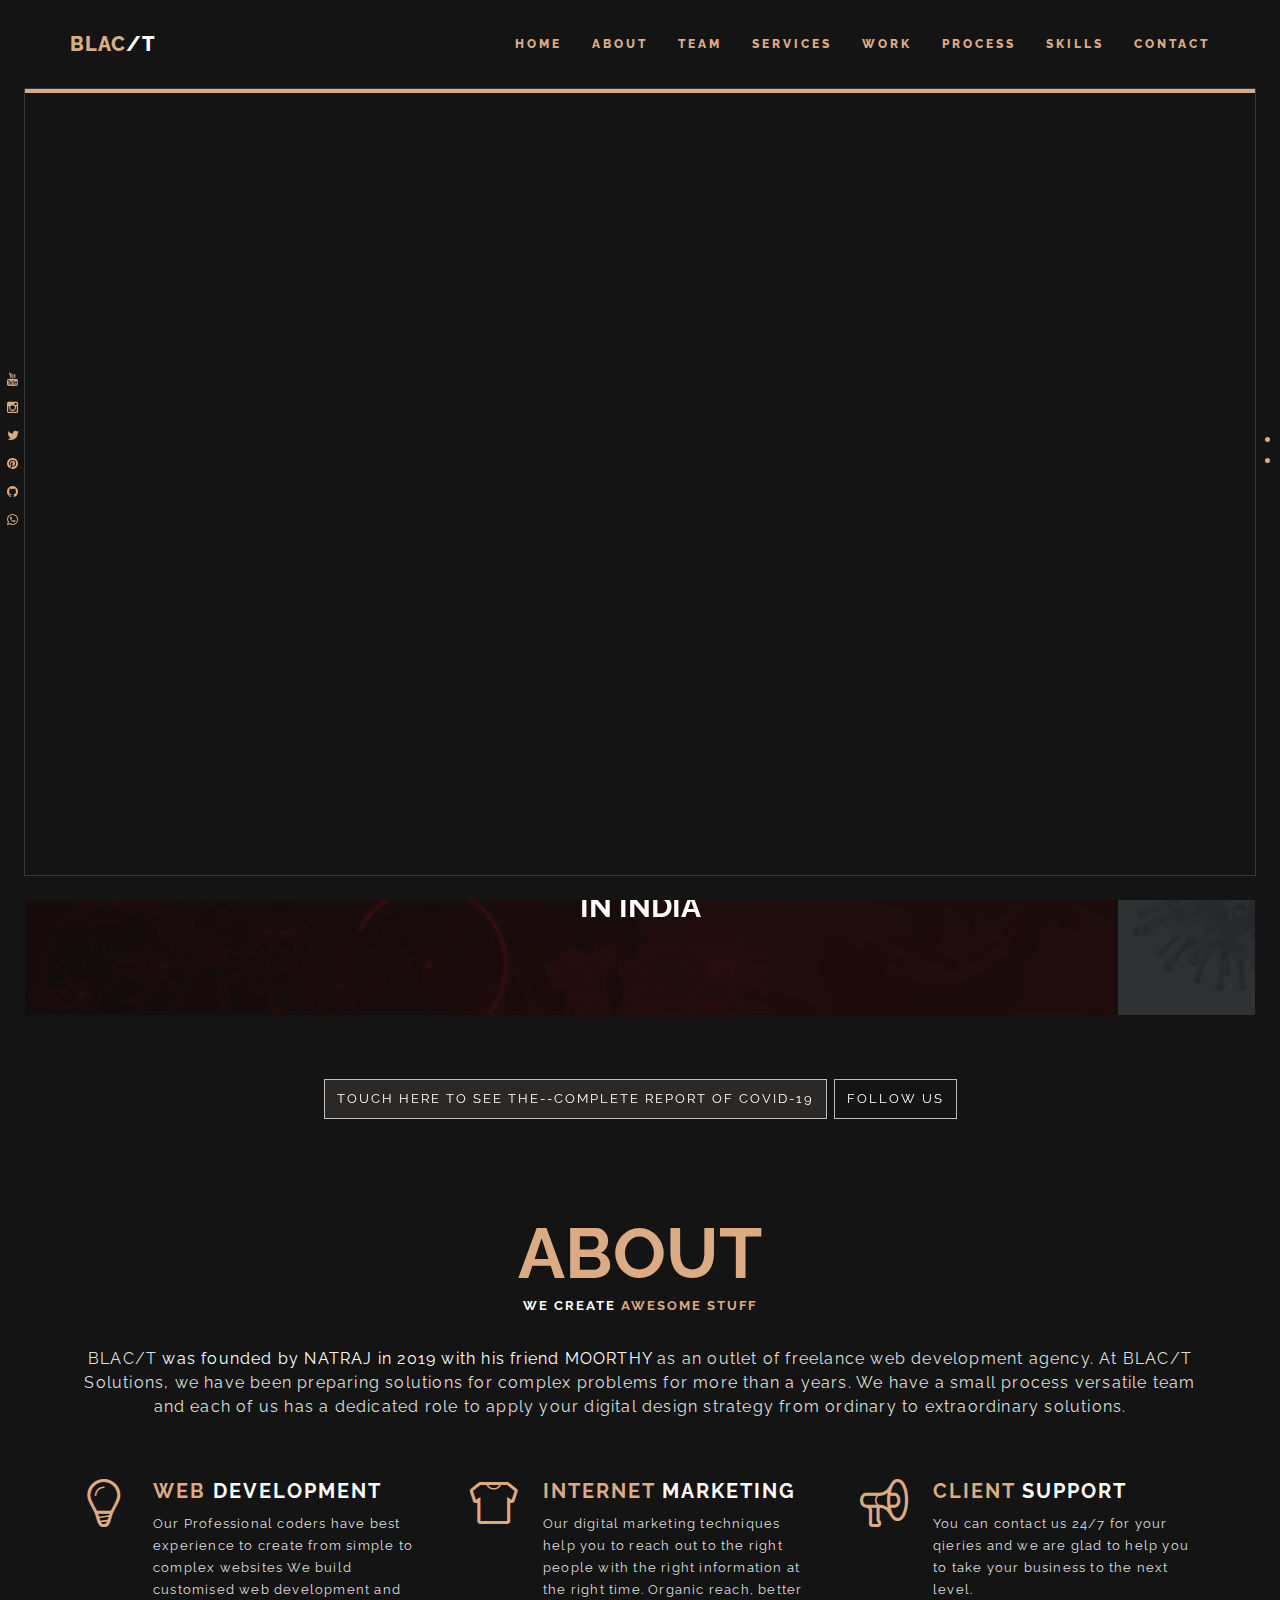
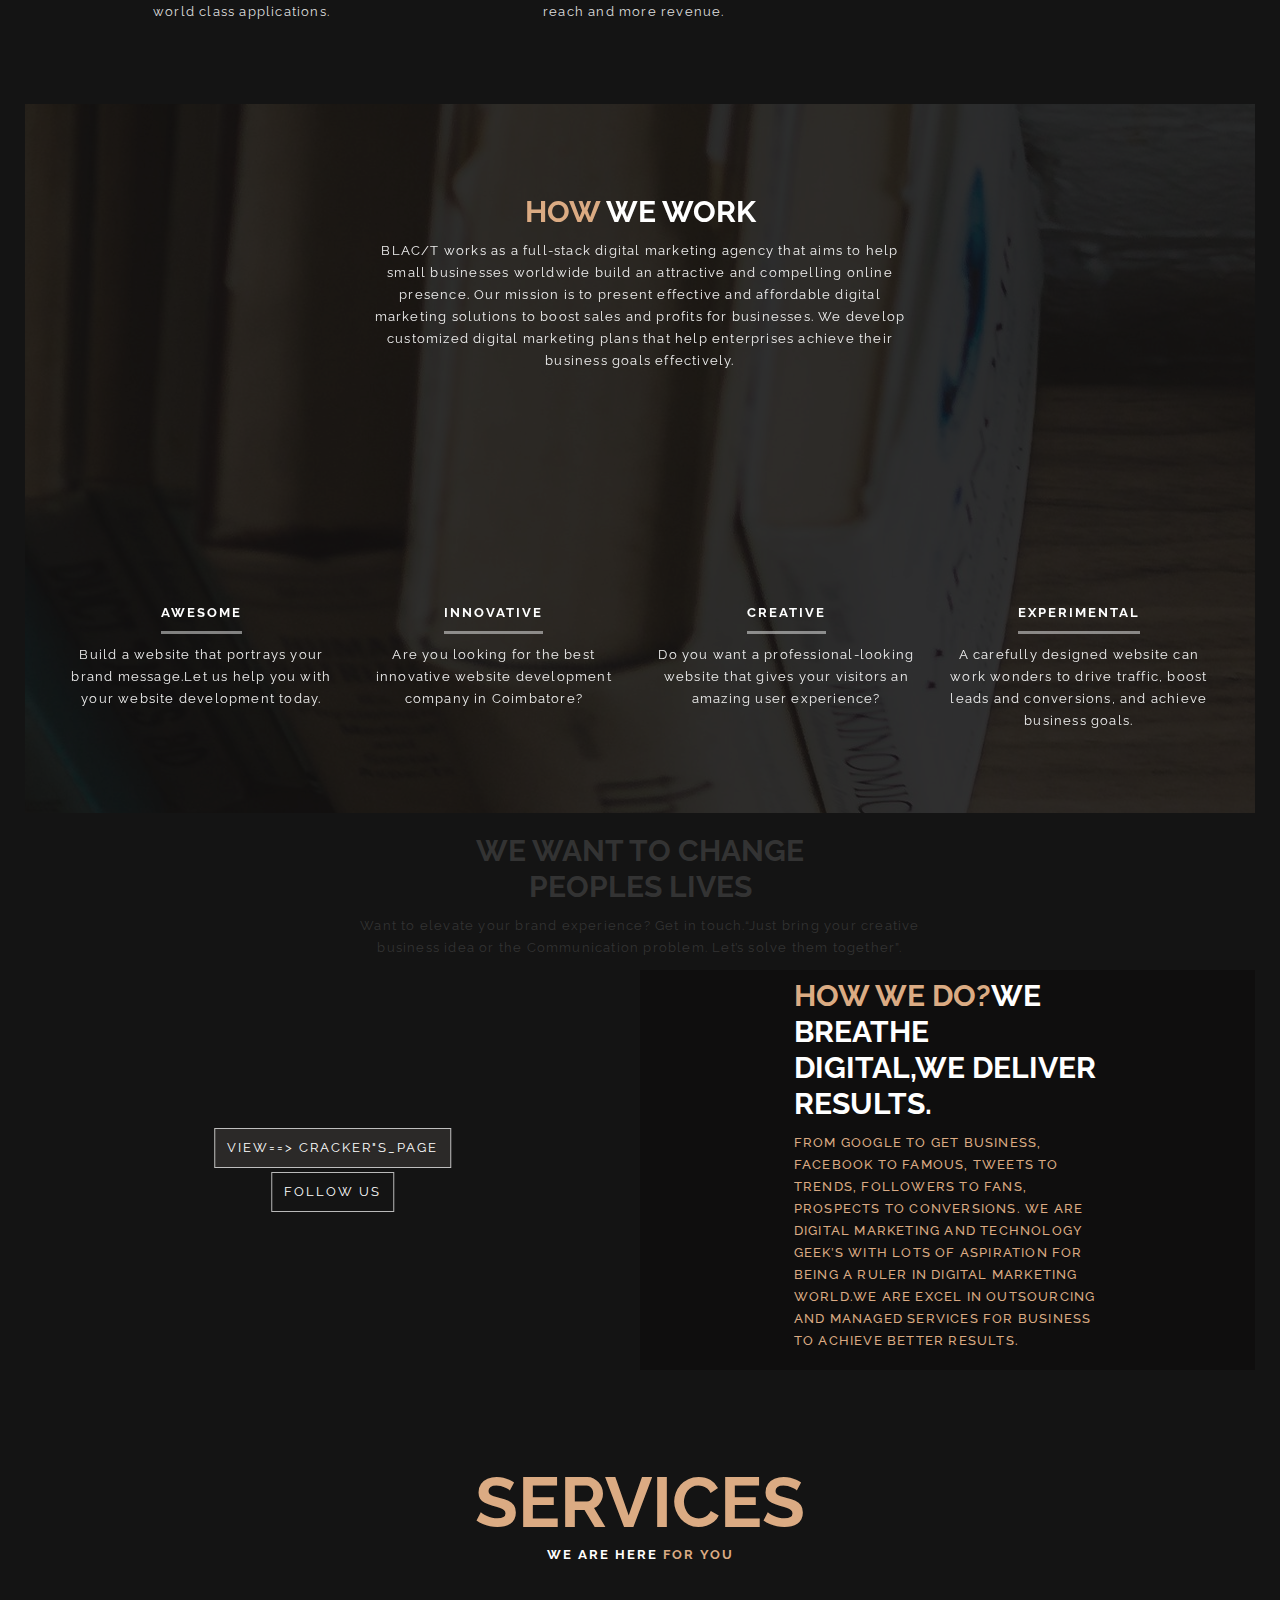
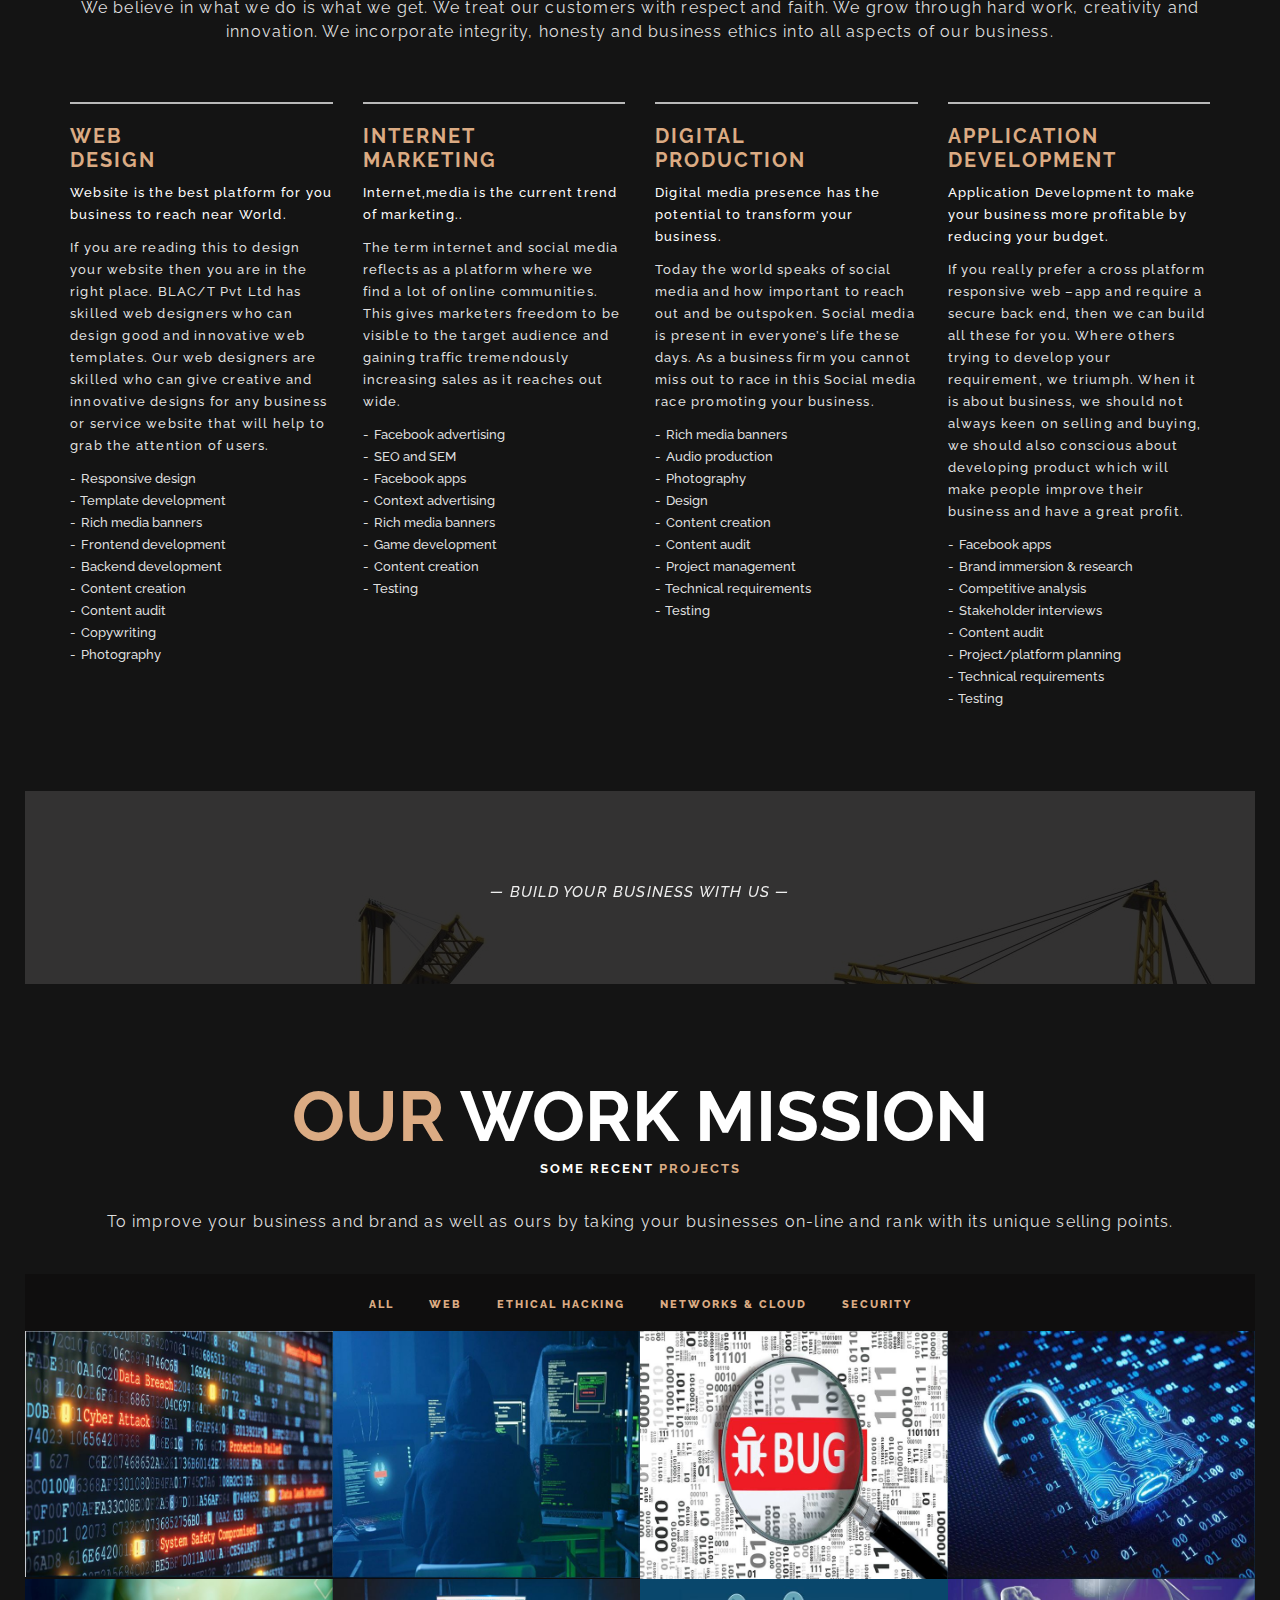
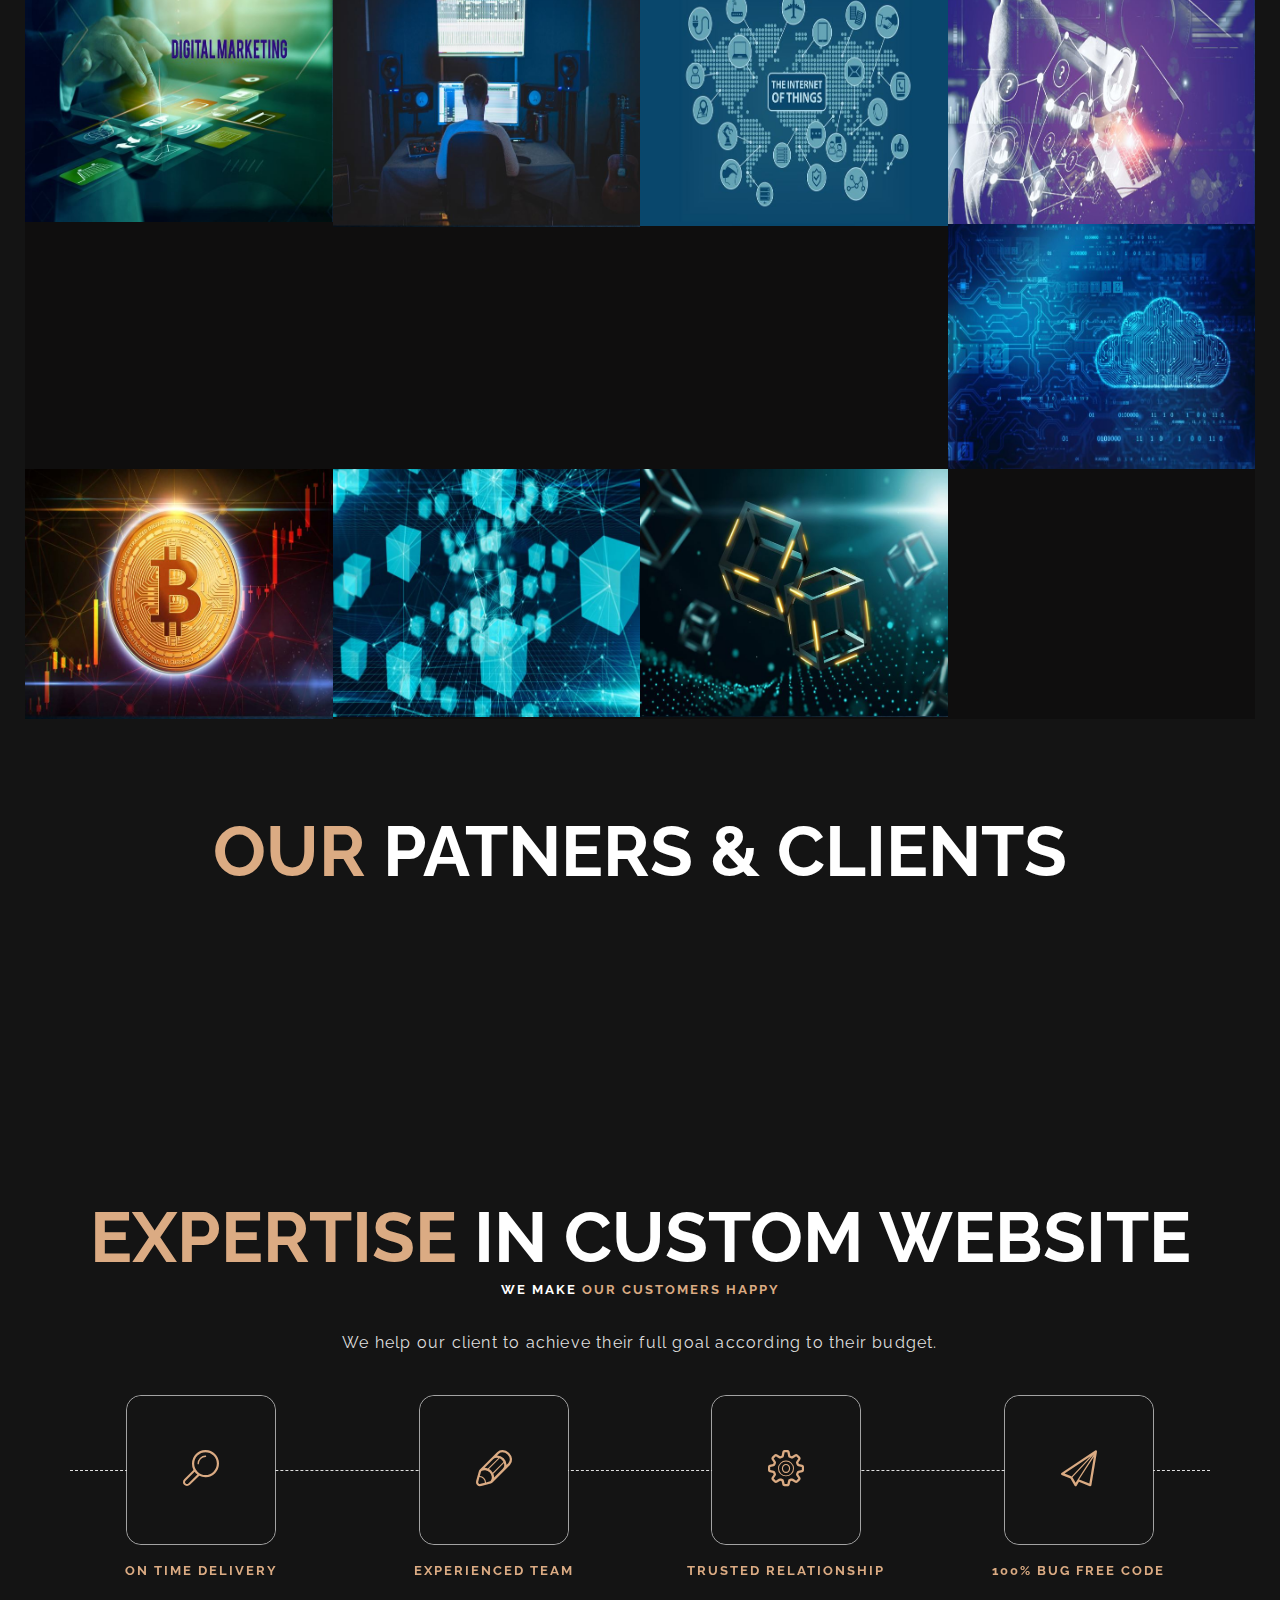
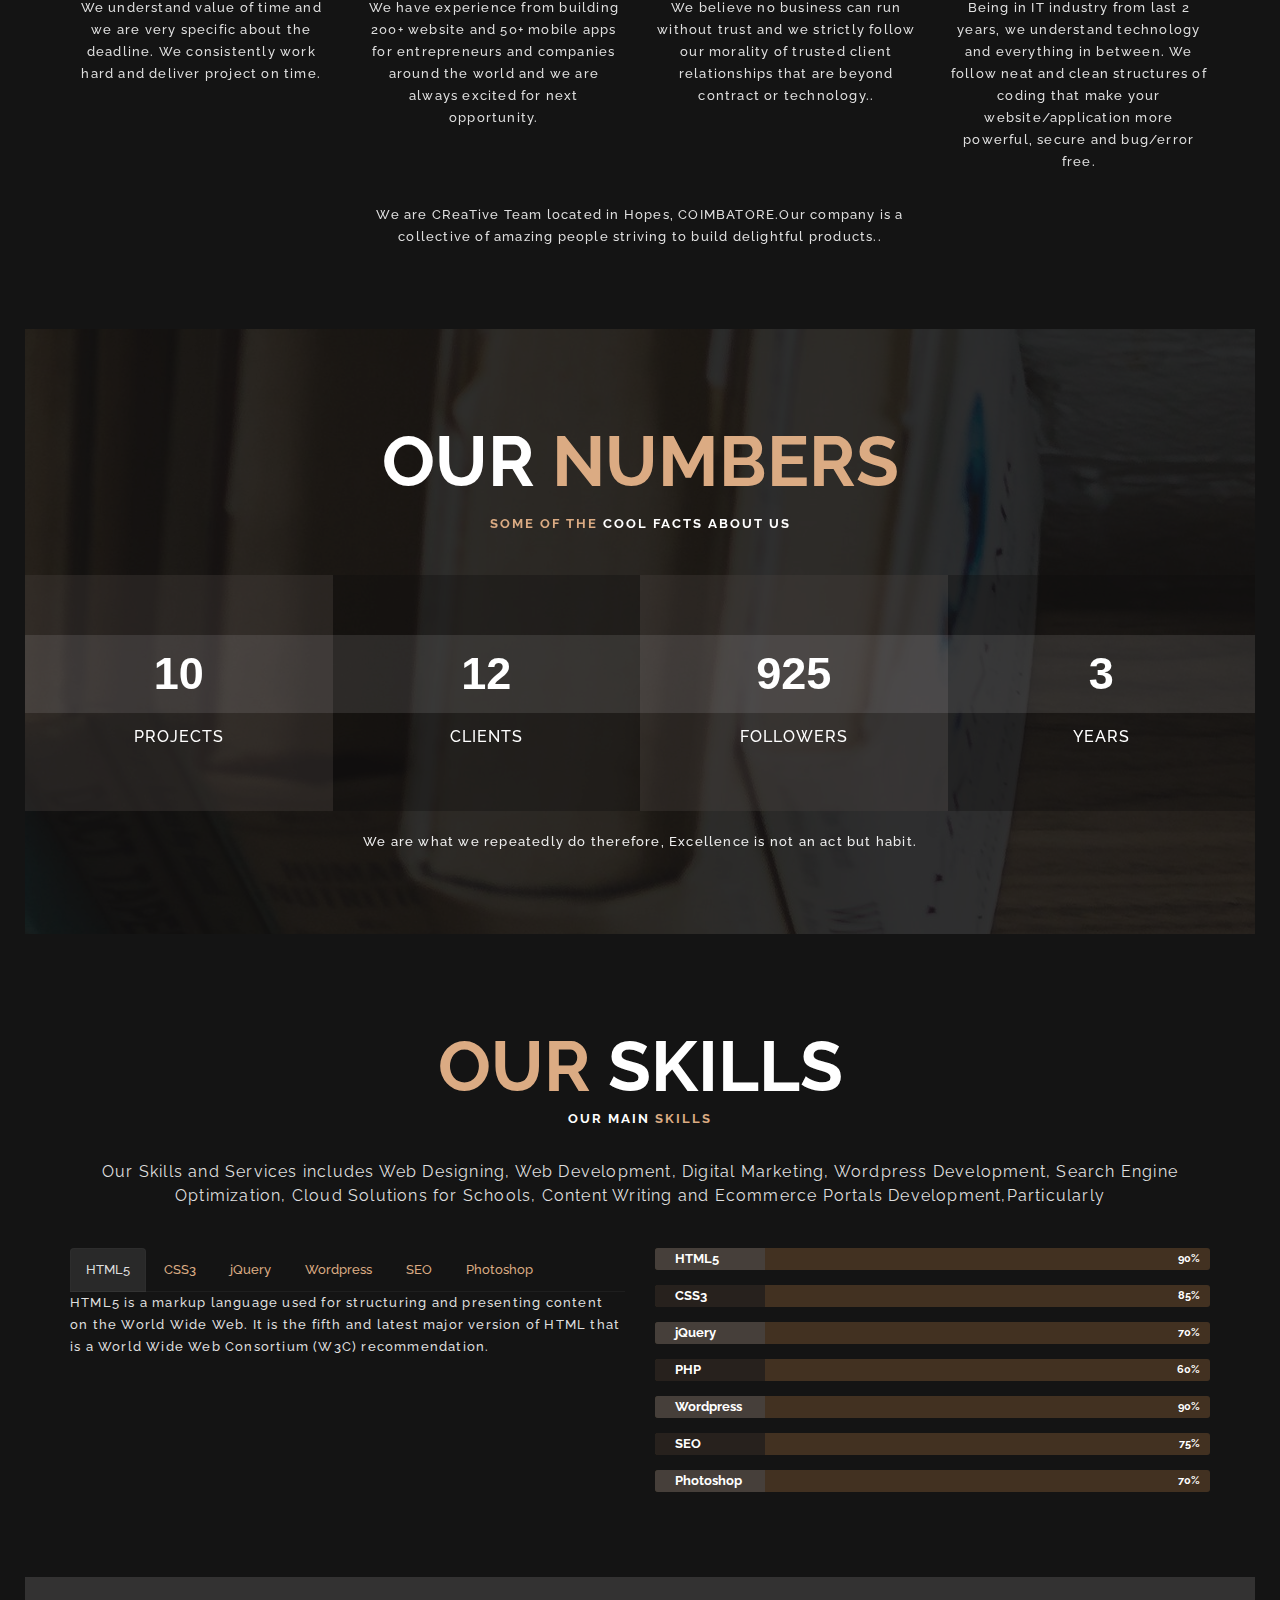
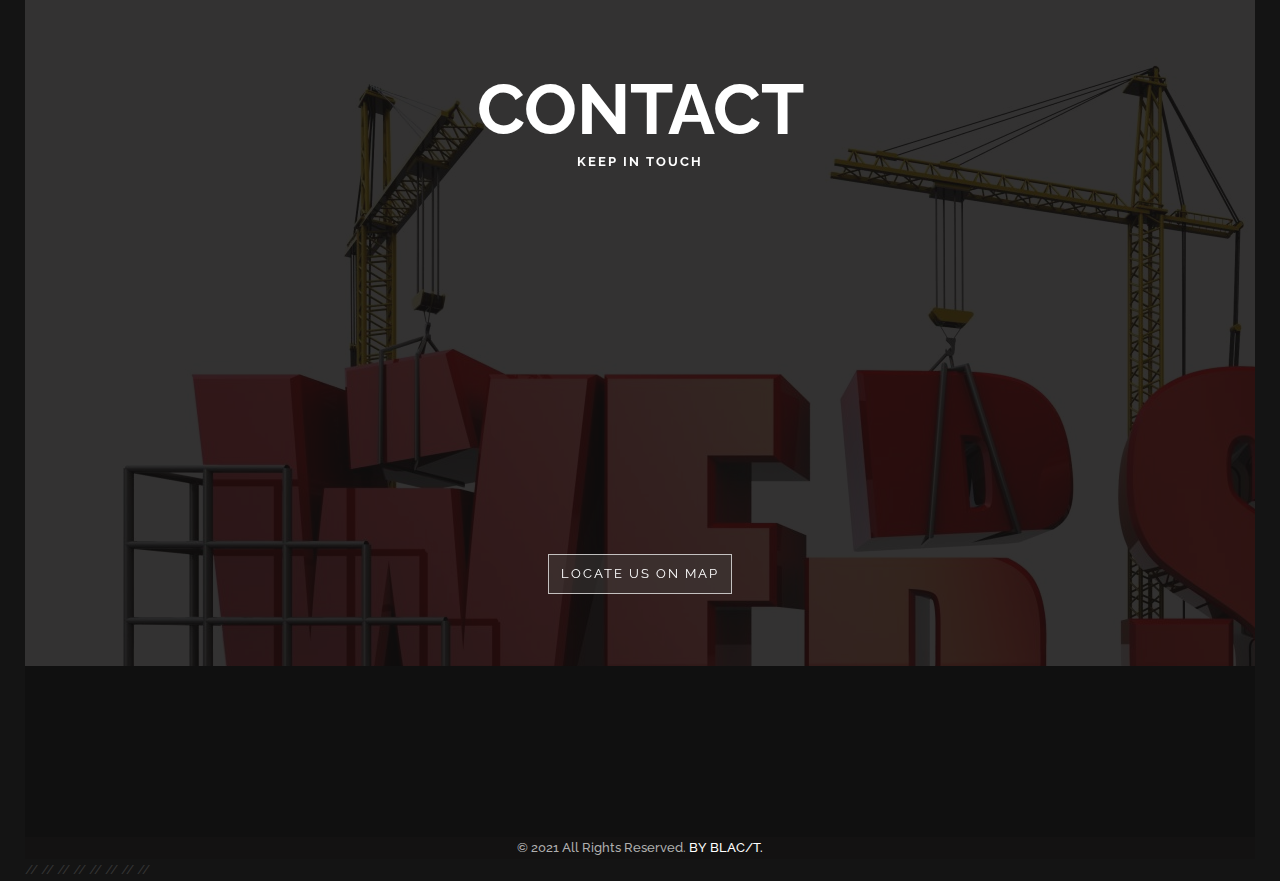
==== commit 36076cdc: "test" ====
--- a/index.html
+++ b/index.html
@@ -88,7 +88,6 @@
 				<li><a href="https://github.com/BlackTea-Dev?tab=repositories/" target="_blank"><i class="fa fa-github"></i></a></li>
 				<li><a href="https://wa.me/qr/ZRA62T5H6LEPI1" target="_blank"><i class="fa fa-whatsapp"></i></a></li>
 
-				https://wa.me/qr/ZRA62T5H6LEPI1
 
 			</ul>
 		</div>
